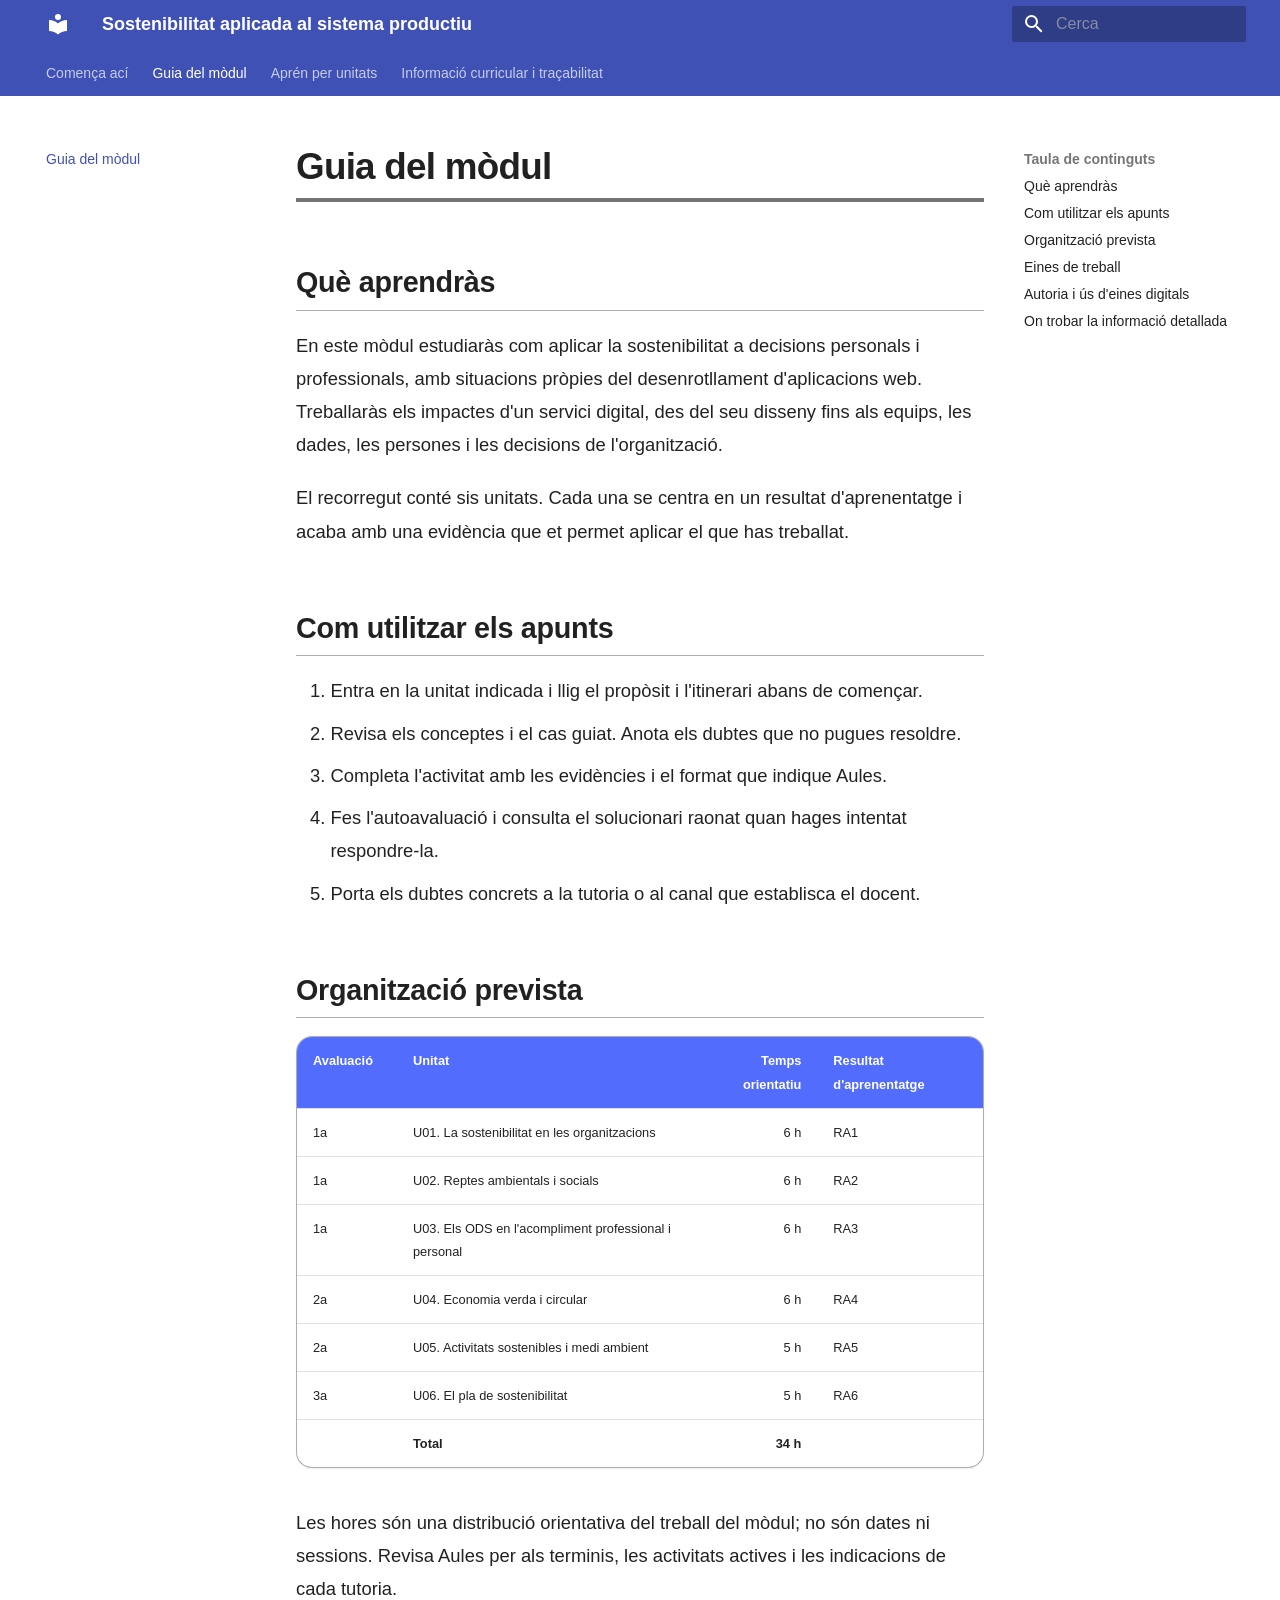
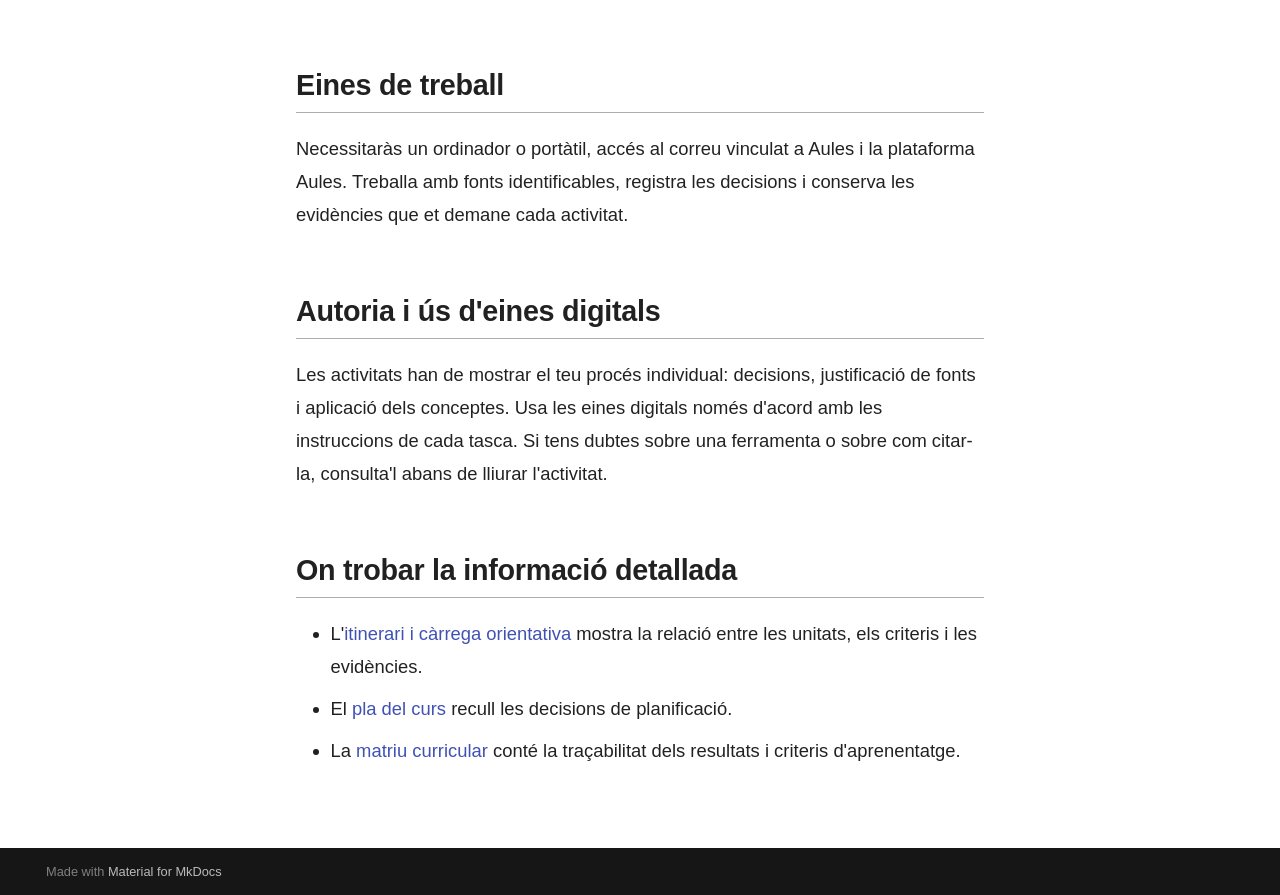
==== site/guia-modul/index.html @ 3c4d5c3f "Actualitza l'estructura dels apunts" ====
<!doctype html>
<html lang="ca" class="no-js">
  <head>
    
      <meta charset="utf-8">
      <meta name="viewport" content="width=device-width,initial-scale=1">
      
        <meta name="description" content="Materials publicables del mòdul 1708 per a CFGS DAW">
      
      
        <meta name="author" content="Sostenibilitat DAW">
      
      
        <link rel="canonical" href="https://fermasdo.github.io/Apunts_Sostenibilitat/guia-modul/">
      
      
        <link rel="prev" href="..">
      
      
        <link rel="next" href="../unitats/u01/">
      
      
      <link rel="icon" href="../assets/images/favicon.png">
      <meta name="generator" content="mkdocs-1.6.1, mkdocs-material-9.6.23">
    
    
      
        <title>Guia del mòdul - Sostenibilitat aplicada al sistema productiu</title>
      
    
    
      <link rel="stylesheet" href="../assets/stylesheets/main.84d31ad4.min.css">
      
      


    
    
      
    
    
      
    
    
      <link rel="stylesheet" href="../assets/estils-publicacio.css">
    
    <script>__md_scope=new URL("..",location),__md_hash=e=>[...e].reduce(((e,_)=>(e<<5)-e+_.charCodeAt(0)),0),__md_get=(e,_=localStorage,t=__md_scope)=>JSON.parse(_.getItem(t.pathname+"."+e)),__md_set=(e,_,t=localStorage,a=__md_scope)=>{try{t.setItem(a.pathname+"."+e,JSON.stringify(_))}catch(e){}}</script>
    
      

    
    
    
  </head>
  
  
    <body dir="ltr">
  
    
    <input class="md-toggle" data-md-toggle="drawer" type="checkbox" id="__drawer" autocomplete="off">
    <input class="md-toggle" data-md-toggle="search" type="checkbox" id="__search" autocomplete="off">
    <label class="md-overlay" for="__drawer"></label>
    <div data-md-component="skip">
      
        
        <a href="#que-aprendras" class="md-skip">
          Salta el contingut
        </a>
      
    </div>
    <div data-md-component="announce">
      
    </div>
    
    
      

<header class="md-header" data-md-component="header">
  <nav class="md-header__inner md-grid" aria-label="Capçalera">
    <a href=".." title="Sostenibilitat aplicada al sistema productiu" class="md-header__button md-logo" aria-label="Sostenibilitat aplicada al sistema productiu" data-md-component="logo">
      
  
  <svg xmlns="http://www.w3.org/2000/svg" viewBox="0 0 24 24"><path d="M12 8a3 3 0 0 0 3-3 3 3 0 0 0-3-3 3 3 0 0 0-3 3 3 3 0 0 0 3 3m0 3.54C9.64 9.35 6.5 8 3 8v11c3.5 0 6.64 1.35 9 3.54 2.36-2.19 5.5-3.54 9-3.54V8c-3.5 0-6.64 1.35-9 3.54"/></svg>

    </a>
    <label class="md-header__button md-icon" for="__drawer">
      
      <svg xmlns="http://www.w3.org/2000/svg" viewBox="0 0 24 24"><path d="M3 6h18v2H3zm0 5h18v2H3zm0 5h18v2H3z"/></svg>
    </label>
    <div class="md-header__title" data-md-component="header-title">
      <div class="md-header__ellipsis">
        <div class="md-header__topic">
          <span class="md-ellipsis">
            Sostenibilitat aplicada al sistema productiu
          </span>
        </div>
        <div class="md-header__topic" data-md-component="header-topic">
          <span class="md-ellipsis">
            
              Guia del mòdul
            
          </span>
        </div>
      </div>
    </div>
    
    
      <script>var palette=__md_get("__palette");if(palette&&palette.color){if("(prefers-color-scheme)"===palette.color.media){var media=matchMedia("(prefers-color-scheme: light)"),input=document.querySelector(media.matches?"[data-md-color-media='(prefers-color-scheme: light)']":"[data-md-color-media='(prefers-color-scheme: dark)']");palette.color.media=input.getAttribute("data-md-color-media"),palette.color.scheme=input.getAttribute("data-md-color-scheme"),palette.color.primary=input.getAttribute("data-md-color-primary"),palette.color.accent=input.getAttribute("data-md-color-accent")}for(var[key,value]of Object.entries(palette.color))document.body.setAttribute("data-md-color-"+key,value)}</script>
    
    
    
      
      
        <label class="md-header__button md-icon" for="__search">
          
          <svg xmlns="http://www.w3.org/2000/svg" viewBox="0 0 24 24"><path d="M9.5 3A6.5 6.5 0 0 1 16 9.5c0 1.61-.59 3.09-1.56 4.23l.27.27h.79l5 5-1.5 1.5-5-5v-.79l-.27-.27A6.52 6.52 0 0 1 9.5 16 6.5 6.5 0 0 1 3 9.5 6.5 6.5 0 0 1 9.5 3m0 2C7 5 5 7 5 9.5S7 14 9.5 14 14 12 14 9.5 12 5 9.5 5"/></svg>
        </label>
        <div class="md-search" data-md-component="search" role="dialog">
  <label class="md-search__overlay" for="__search"></label>
  <div class="md-search__inner" role="search">
    <form class="md-search__form" name="search">
      <input type="text" class="md-search__input" name="query" aria-label="Cerca" placeholder="Cerca" autocapitalize="off" autocorrect="off" autocomplete="off" spellcheck="false" data-md-component="search-query" required>
      <label class="md-search__icon md-icon" for="__search">
        
        <svg xmlns="http://www.w3.org/2000/svg" viewBox="0 0 24 24"><path d="M9.5 3A6.5 6.5 0 0 1 16 9.5c0 1.61-.59 3.09-1.56 4.23l.27.27h.79l5 5-1.5 1.5-5-5v-.79l-.27-.27A6.52 6.52 0 0 1 9.5 16 6.5 6.5 0 0 1 3 9.5 6.5 6.5 0 0 1 9.5 3m0 2C7 5 5 7 5 9.5S7 14 9.5 14 14 12 14 9.5 12 5 9.5 5"/></svg>
        
        <svg xmlns="http://www.w3.org/2000/svg" viewBox="0 0 24 24"><path d="M20 11v2H8l5.5 5.5-1.42 1.42L4.16 12l7.92-7.92L13.5 5.5 8 11z"/></svg>
      </label>
      <nav class="md-search__options" aria-label="Cerca">
        
        <button type="reset" class="md-search__icon md-icon" title="Neteja" aria-label="Neteja" tabindex="-1">
          
          <svg xmlns="http://www.w3.org/2000/svg" viewBox="0 0 24 24"><path d="M19 6.41 17.59 5 12 10.59 6.41 5 5 6.41 10.59 12 5 17.59 6.41 19 12 13.41 17.59 19 19 17.59 13.41 12z"/></svg>
        </button>
      </nav>
      
    </form>
    <div class="md-search__output">
      <div class="md-search__scrollwrap" tabindex="0" data-md-scrollfix>
        <div class="md-search-result" data-md-component="search-result">
          <div class="md-search-result__meta">
            Inicialitzant cerca
          </div>
          <ol class="md-search-result__list" role="presentation"></ol>
        </div>
      </div>
    </div>
  </div>
</div>
      
    
    
  </nav>
  
</header>
    
    <div class="md-container" data-md-component="container">
      
      
        
          
            
<nav class="md-tabs" aria-label="Pestanyes" data-md-component="tabs">
  <div class="md-grid">
    <ul class="md-tabs__list">
      
        
  
  
  
  
    <li class="md-tabs__item">
      <a href=".." class="md-tabs__link">
        
  
  
    
  
  Comença ací

      </a>
    </li>
  

      
        
  
  
  
    
  
  
    <li class="md-tabs__item md-tabs__item--active">
      <a href="./" class="md-tabs__link">
        
  
  
    
  
  Guia del mòdul

      </a>
    </li>
  

      
        
  
  
  
  
    
    
      <li class="md-tabs__item">
        <a href="../unitats/u01/" class="md-tabs__link">
          
  
  
  Aprén per unitats

        </a>
      </li>
    
  

      
        
  
  
  
  
    
    
      <li class="md-tabs__item">
        <a href="../curs/itinerari/" class="md-tabs__link">
          
  
  
  Informació curricular i traçabilitat

        </a>
      </li>
    
  

      
    </ul>
  </div>
</nav>
          
        
      
      <main class="md-main" data-md-component="main">
        <div class="md-main__inner md-grid">
          
            
              
              <div class="md-sidebar md-sidebar--primary" data-md-component="sidebar" data-md-type="navigation" >
                <div class="md-sidebar__scrollwrap">
                  <div class="md-sidebar__inner">
                    


  


<nav class="md-nav md-nav--primary md-nav--lifted" aria-label="Navegació" data-md-level="0">
  <label class="md-nav__title" for="__drawer">
    <a href=".." title="Sostenibilitat aplicada al sistema productiu" class="md-nav__button md-logo" aria-label="Sostenibilitat aplicada al sistema productiu" data-md-component="logo">
      
  
  <svg xmlns="http://www.w3.org/2000/svg" viewBox="0 0 24 24"><path d="M12 8a3 3 0 0 0 3-3 3 3 0 0 0-3-3 3 3 0 0 0-3 3 3 3 0 0 0 3 3m0 3.54C9.64 9.35 6.5 8 3 8v11c3.5 0 6.64 1.35 9 3.54 2.36-2.19 5.5-3.54 9-3.54V8c-3.5 0-6.64 1.35-9 3.54"/></svg>

    </a>
    Sostenibilitat aplicada al sistema productiu
  </label>
  
  <ul class="md-nav__list" data-md-scrollfix>
    
      
      
  
  
  
  
    <li class="md-nav__item">
      <a href=".." class="md-nav__link">
        
  
  
  <span class="md-ellipsis">
    Comença ací
    
  </span>
  

      </a>
    </li>
  

    
      
      
  
  
    
  
  
  
    <li class="md-nav__item md-nav__item--active">
      
      <input class="md-nav__toggle md-toggle" type="checkbox" id="__toc">
      
      
      
        <label class="md-nav__link md-nav__link--active" for="__toc">
          
  
  
  <span class="md-ellipsis">
    Guia del mòdul
    
  </span>
  

          <span class="md-nav__icon md-icon"></span>
        </label>
      
      <a href="./" class="md-nav__link md-nav__link--active">
        
  
  
  <span class="md-ellipsis">
    Guia del mòdul
    
  </span>
  

      </a>
      
        

<nav class="md-nav md-nav--secondary" aria-label="Taula de continguts">
  
  
  
  
    <label class="md-nav__title" for="__toc">
      <span class="md-nav__icon md-icon"></span>
      Taula de continguts
    </label>
    <ul class="md-nav__list" data-md-component="toc" data-md-scrollfix>
      
        <li class="md-nav__item">
  <a href="#que-aprendras" class="md-nav__link">
    <span class="md-ellipsis">
      Què aprendràs
    </span>
  </a>
  
</li>
      
        <li class="md-nav__item">
  <a href="#com-utilitzar-els-apunts" class="md-nav__link">
    <span class="md-ellipsis">
      Com utilitzar els apunts
    </span>
  </a>
  
</li>
      
        <li class="md-nav__item">
  <a href="#organitzacio-prevista" class="md-nav__link">
    <span class="md-ellipsis">
      Organització prevista
    </span>
  </a>
  
</li>
      
        <li class="md-nav__item">
  <a href="#eines-de-treball" class="md-nav__link">
    <span class="md-ellipsis">
      Eines de treball
    </span>
  </a>
  
</li>
      
        <li class="md-nav__item">
  <a href="#autoria-i-us-deines-digitals" class="md-nav__link">
    <span class="md-ellipsis">
      Autoria i ús d'eines digitals
    </span>
  </a>
  
</li>
      
        <li class="md-nav__item">
  <a href="#on-trobar-la-informacio-detallada" class="md-nav__link">
    <span class="md-ellipsis">
      On trobar la informació detallada
    </span>
  </a>
  
</li>
      
    </ul>
  
</nav>
      
    </li>
  

    
      
      
  
  
  
  
    
    
    
    
      
      
        
      
    
    
    <li class="md-nav__item md-nav__item--nested">
      
        
        
        <input class="md-nav__toggle md-toggle " type="checkbox" id="__nav_3" >
        
          
          <label class="md-nav__link" for="__nav_3" id="__nav_3_label" tabindex="0">
            
  
  
  <span class="md-ellipsis">
    Aprén per unitats
    
  </span>
  

            <span class="md-nav__icon md-icon"></span>
          </label>
        
        <nav class="md-nav" data-md-level="1" aria-labelledby="__nav_3_label" aria-expanded="false">
          <label class="md-nav__title" for="__nav_3">
            <span class="md-nav__icon md-icon"></span>
            Aprén per unitats
          </label>
          <ul class="md-nav__list" data-md-scrollfix>
            
              
                
  
  
  
  
    <li class="md-nav__item">
      <a href="../unitats/u01/" class="md-nav__link">
        
  
  
  <span class="md-ellipsis">
    U01 · La sostenibilitat en les organitzacions
    
  </span>
  

      </a>
    </li>
  

              
            
              
                
  
  
  
  
    <li class="md-nav__item">
      <a href="../unitats/u02/" class="md-nav__link">
        
  
  
  <span class="md-ellipsis">
    U02 · Reptes ambientals i socials
    
  </span>
  

      </a>
    </li>
  

              
            
              
                
  
  
  
  
    <li class="md-nav__item">
      <a href="../unitats/u03/" class="md-nav__link">
        
  
  
  <span class="md-ellipsis">
    U03 · Els ODS en l'acompliment professional i personal
    
  </span>
  

      </a>
    </li>
  

              
            
              
                
  
  
  
  
    <li class="md-nav__item">
      <a href="../unitats/u04/" class="md-nav__link">
        
  
  
  <span class="md-ellipsis">
    U04 · Economia verda i circular
    
  </span>
  

      </a>
    </li>
  

              
            
              
                
  
  
  
  
    <li class="md-nav__item">
      <a href="../unitats/u05/" class="md-nav__link">
        
  
  
  <span class="md-ellipsis">
    U05 · Activitats sostenibles i medi ambient
    
  </span>
  

      </a>
    </li>
  

              
            
              
                
  
  
  
  
    <li class="md-nav__item">
      <a href="../unitats/u06/" class="md-nav__link">
        
  
  
  <span class="md-ellipsis">
    U06 · El pla de sostenibilitat
    
  </span>
  

      </a>
    </li>
  

              
            
          </ul>
        </nav>
      
    </li>
  

    
      
      
  
  
  
  
    
    
    
    
      
      
        
      
    
    
    <li class="md-nav__item md-nav__item--nested">
      
        
        
        <input class="md-nav__toggle md-toggle " type="checkbox" id="__nav_4" >
        
          
          <label class="md-nav__link" for="__nav_4" id="__nav_4_label" tabindex="0">
            
  
  
  <span class="md-ellipsis">
    Informació curricular i traçabilitat
    
  </span>
  

            <span class="md-nav__icon md-icon"></span>
          </label>
        
        <nav class="md-nav" data-md-level="1" aria-labelledby="__nav_4_label" aria-expanded="false">
          <label class="md-nav__title" for="__nav_4">
            <span class="md-nav__icon md-icon"></span>
            Informació curricular i traçabilitat
          </label>
          <ul class="md-nav__list" data-md-scrollfix>
            
              
                
  
  
  
  
    <li class="md-nav__item">
      <a href="../curs/itinerari/" class="md-nav__link">
        
  
  
  <span class="md-ellipsis">
    Itinerari i càrrega orientativa
    
  </span>
  

      </a>
    </li>
  

              
            
              
                
  
  
  
  
    <li class="md-nav__item">
      <a href="../curs/pla-curs/" class="md-nav__link">
        
  
  
  <span class="md-ellipsis">
    Pla i planificació del curs
    
  </span>
  

      </a>
    </li>
  

              
            
              
                
  
  
  
  
    <li class="md-nav__item">
      <a href="../curs/matriu-curricular/" class="md-nav__link">
        
  
  
  <span class="md-ellipsis">
    Matriu curricular
    
  </span>
  

      </a>
    </li>
  

              
            
              
                
  
  
  
  
    <li class="md-nav__item">
      <a href="../curs/estat-publicacio/" class="md-nav__link">
        
  
  
  <span class="md-ellipsis">
    Estat de publicació
    
  </span>
  

      </a>
    </li>
  

              
            
          </ul>
        </nav>
      
    </li>
  

    
  </ul>
</nav>
                  </div>
                </div>
              </div>
            
            
              
              <div class="md-sidebar md-sidebar--secondary" data-md-component="sidebar" data-md-type="toc" >
                <div class="md-sidebar__scrollwrap">
                  <div class="md-sidebar__inner">
                    

<nav class="md-nav md-nav--secondary" aria-label="Taula de continguts">
  
  
  
  
    <label class="md-nav__title" for="__toc">
      <span class="md-nav__icon md-icon"></span>
      Taula de continguts
    </label>
    <ul class="md-nav__list" data-md-component="toc" data-md-scrollfix>
      
        <li class="md-nav__item">
  <a href="#que-aprendras" class="md-nav__link">
    <span class="md-ellipsis">
      Què aprendràs
    </span>
  </a>
  
</li>
      
        <li class="md-nav__item">
  <a href="#com-utilitzar-els-apunts" class="md-nav__link">
    <span class="md-ellipsis">
      Com utilitzar els apunts
    </span>
  </a>
  
</li>
      
        <li class="md-nav__item">
  <a href="#organitzacio-prevista" class="md-nav__link">
    <span class="md-ellipsis">
      Organització prevista
    </span>
  </a>
  
</li>
      
        <li class="md-nav__item">
  <a href="#eines-de-treball" class="md-nav__link">
    <span class="md-ellipsis">
      Eines de treball
    </span>
  </a>
  
</li>
      
        <li class="md-nav__item">
  <a href="#autoria-i-us-deines-digitals" class="md-nav__link">
    <span class="md-ellipsis">
      Autoria i ús d'eines digitals
    </span>
  </a>
  
</li>
      
        <li class="md-nav__item">
  <a href="#on-trobar-la-informacio-detallada" class="md-nav__link">
    <span class="md-ellipsis">
      On trobar la informació detallada
    </span>
  </a>
  
</li>
      
    </ul>
  
</nav>
                  </div>
                </div>
              </div>
            
          
          
            <div class="md-content" data-md-component="content">
              <article class="md-content__inner md-typeset">
                
                  



<h1 id="guia-del-modul">Guia del mòdul<a class="headerlink" href="#guia-del-modul" title="Permanent link">&para;</a></h1>
<h2 id="que-aprendras">Què aprendràs<a class="headerlink" href="#que-aprendras" title="Permanent link">&para;</a></h2>
<p>En este mòdul estudiaràs com aplicar la sostenibilitat a decisions personals i
professionals, amb situacions pròpies del desenrotllament d'aplicacions web.
Treballaràs els impactes d'un servici digital, des del seu disseny fins als
equips, les dades, les persones i les decisions de l'organització.</p>
<p>El recorregut conté sis unitats. Cada una se centra en un resultat
d'aprenentatge i acaba amb una evidència que et permet aplicar el que has
treballat.</p>
<h2 id="com-utilitzar-els-apunts">Com utilitzar els apunts<a class="headerlink" href="#com-utilitzar-els-apunts" title="Permanent link">&para;</a></h2>
<ol>
<li>Entra en la unitat indicada i llig el propòsit i l'itinerari abans de
   començar.</li>
<li>Revisa els conceptes i el cas guiat. Anota els dubtes que no pugues resoldre.</li>
<li>Completa l'activitat amb les evidències i el format que indique Aules.</li>
<li>Fes l'autoavaluació i consulta el solucionari raonat quan hages intentat
   respondre-la.</li>
<li>Porta els dubtes concrets a la tutoria o al canal que establisca el docent.</li>
</ol>
<h2 id="organitzacio-prevista">Organització prevista<a class="headerlink" href="#organitzacio-prevista" title="Permanent link">&para;</a></h2>
<table>
<thead>
<tr>
<th>Avaluació</th>
<th>Unitat</th>
<th style="text-align: right;">Temps orientatiu</th>
<th>Resultat d'aprenentatge</th>
</tr>
</thead>
<tbody>
<tr>
<td>1a</td>
<td>U01. La sostenibilitat en les organitzacions</td>
<td style="text-align: right;">6 h</td>
<td>RA1</td>
</tr>
<tr>
<td>1a</td>
<td>U02. Reptes ambientals i socials</td>
<td style="text-align: right;">6 h</td>
<td>RA2</td>
</tr>
<tr>
<td>1a</td>
<td>U03. Els ODS en l'acompliment professional i personal</td>
<td style="text-align: right;">6 h</td>
<td>RA3</td>
</tr>
<tr>
<td>2a</td>
<td>U04. Economia verda i circular</td>
<td style="text-align: right;">6 h</td>
<td>RA4</td>
</tr>
<tr>
<td>2a</td>
<td>U05. Activitats sostenibles i medi ambient</td>
<td style="text-align: right;">5 h</td>
<td>RA5</td>
</tr>
<tr>
<td>3a</td>
<td>U06. El pla de sostenibilitat</td>
<td style="text-align: right;">5 h</td>
<td>RA6</td>
</tr>
<tr>
<td></td>
<td><strong>Total</strong></td>
<td style="text-align: right;"><strong>34 h</strong></td>
<td></td>
</tr>
</tbody>
</table>
<p>Les hores són una distribució orientativa del treball del mòdul; no són dates ni
sessions. Revisa Aules per als terminis, les activitats actives i les
indicacions de cada tutoria.</p>
<h2 id="eines-de-treball">Eines de treball<a class="headerlink" href="#eines-de-treball" title="Permanent link">&para;</a></h2>
<p>Necessitaràs un ordinador o portàtil, accés al correu vinculat a Aules i la
plataforma Aules. Treballa amb fonts identificables, registra les decisions i
conserva les evidències que et demane cada activitat.</p>
<h2 id="autoria-i-us-deines-digitals">Autoria i ús d'eines digitals<a class="headerlink" href="#autoria-i-us-deines-digitals" title="Permanent link">&para;</a></h2>
<p>Les activitats han de mostrar el teu procés individual: decisions, justificació
de fonts i aplicació dels conceptes. Usa les eines digitals només d'acord amb
les instruccions de cada tasca. Si tens dubtes sobre una ferramenta o sobre com
citar-la, consulta'l abans de lliurar l'activitat.</p>
<h2 id="on-trobar-la-informacio-detallada">On trobar la informació detallada<a class="headerlink" href="#on-trobar-la-informacio-detallada" title="Permanent link">&para;</a></h2>
<ul>
<li>L'<a href="../curs/itinerari/">itinerari i càrrega orientativa</a> mostra la relació entre
  les unitats, els criteris i les evidències.</li>
<li>El <a href="../curs/pla-curs/">pla del curs</a> recull les decisions de planificació.</li>
<li>La <a href="../curs/matriu-curricular/">matriu curricular</a> conté la traçabilitat dels
  resultats i criteris d'aprenentatge.</li>
</ul>







  
  






                
              </article>
            </div>
          
          
<script>var target=document.getElementById(location.hash.slice(1));target&&target.name&&(target.checked=target.name.startsWith("__tabbed_"))</script>
        </div>
        
          <button type="button" class="md-top md-icon" data-md-component="top" hidden>
  
  <svg xmlns="http://www.w3.org/2000/svg" viewBox="0 0 24 24"><path d="M13 20h-2V8l-5.5 5.5-1.42-1.42L12 4.16l7.92 7.92-1.42 1.42L13 8z"/></svg>
  Torna a l'inici
</button>
        
      </main>
      
        <footer class="md-footer">
  
  <div class="md-footer-meta md-typeset">
    <div class="md-footer-meta__inner md-grid">
      <div class="md-copyright">
  
  
    Made with
    <a href="https://squidfunk.github.io/mkdocs-material/" target="_blank" rel="noopener">
      Material for MkDocs
    </a>
  
</div>
      
    </div>
  </div>
</footer>
      
    </div>
    <div class="md-dialog" data-md-component="dialog">
      <div class="md-dialog__inner md-typeset"></div>
    </div>
    
    
    
      
      <script id="__config" type="application/json">{"base": "..", "features": ["navigation.tabs", "navigation.sections", "navigation.top", "toc.follow"], "search": "../assets/javascripts/workers/search.973d3a69.min.js", "tags": null, "translations": {"clipboard.copied": "Copiat al porta-retalls", "clipboard.copy": "C\u00f2pia al porta-retalls", "search.result.more.one": "1 m\u00e9s en aquesta p\u00e0gina", "search.result.more.other": "# m\u00e9s en aquesta p\u00e0gina", "search.result.none": "Cap document coincideix", "search.result.one": "1 document coincident", "search.result.other": "# documents coincidents", "search.result.placeholder": "Escriu per a comen\u00e7ar a cercar", "search.result.term.missing": "Desaparegut", "select.version": "Selecciona la versi\u00f3"}, "version": null}</script>
    
    
      <script src="../assets/javascripts/bundle.f55a23d4.min.js"></script>
      
    
  </body>
</html>
---- site/assets/stylesheets/main.84d31ad4.min.css ----
@charset "UTF-8";html{-webkit-text-size-adjust:none;-moz-text-size-adjust:none;text-size-adjust:none;box-sizing:border-box}*,:after,:before{box-sizing:inherit}@media (prefers-reduced-motion){*,:after,:before{transition:none!important}}body{margin:0}a,button,input,label{-webkit-tap-highlight-color:transparent}a{color:inherit;text-decoration:none}hr{border:0;box-sizing:initial;display:block;height:.05rem;overflow:visible;padding:0}small{font-size:80%}sub,sup{line-height:1em}img{border-style:none}table{border-collapse:initial;border-spacing:0}td,th{font-weight:400;vertical-align:top}button{background:#0000;border:0;font-family:inherit;font-size:inherit;margin:0;padding:0}input{border:0;outline:none}:root{--md-primary-fg-color:#4051b5;--md-primary-fg-color--light:#5d6cc0;--md-primary-fg-color--dark:#303fa1;--md-primary-bg-color:#fff;--md-primary-bg-color--light:#ffffffb3;--md-accent-fg-color:#526cfe;--md-accent-fg-color--transparent:#526cfe1a;--md-accent-bg-color:#fff;--md-accent-bg-color--light:#ffffffb3}[data-md-color-scheme=default]{color-scheme:light}[data-md-color-scheme=default] img[src$="#gh-dark-mode-only"],[data-md-color-scheme=default] img[src$="#only-dark"]{display:none}:root,[data-md-color-scheme=default]{--md-hue:225deg;--md-default-fg-color:#000000de;--md-default-fg-color--light:#0000008a;--md-default-fg-color--lighter:#00000052;--md-default-fg-color--lightest:#00000012;--md-default-bg-color:#fff;--md-default-bg-color--light:#ffffffb3;--md-default-bg-color--lighter:#ffffff4d;--md-default-bg-color--lightest:#ffffff1f;--md-code-fg-color:#36464e;--md-code-bg-color:#f5f5f5;--md-code-hl-color:#4287ff;--md-code-hl-color--light:#4287ff1a;--md-code-hl-number-color:#d52a2a;--md-code-hl-special-color:#db1457;--md-code-hl-function-color:#a846b9;--md-code-hl-constant-color:#6e59d9;--md-code-hl-keyword-color:#3f6ec6;--md-code-hl-string-color:#1c7d4d;--md-code-hl-name-color:var(--md-code-fg-color);--md-code-hl-operator-color:var(--md-default-fg-color--light);--md-code-hl-punctuation-color:var(--md-default-fg-color--light);--md-code-hl-comment-color:var(--md-default-fg-color--light);--md-code-hl-generic-color:var(--md-default-fg-color--light);--md-code-hl-variable-color:var(--md-default-fg-color--light);--md-typeset-color:var(--md-default-fg-color);--md-typeset-a-color:var(--md-primary-fg-color);--md-typeset-del-color:#f5503d26;--md-typeset-ins-color:#0bd57026;--md-typeset-kbd-color:#fafafa;--md-typeset-kbd-accent-color:#fff;--md-typeset-kbd-border-color:#b8b8b8;--md-typeset-mark-color:#ffff0080;--md-typeset-table-color:#0000001f;--md-typeset-table-color--light:rgba(0,0,0,.035);--md-admonition-fg-color:var(--md-default-fg-color);--md-admonition-bg-color:var(--md-default-bg-color);--md-warning-fg-color:#000000de;--md-warning-bg-color:#ff9;--md-footer-fg-color:#fff;--md-footer-fg-color--light:#ffffffb3;--md-footer-fg-color--lighter:#ffffff73;--md-footer-bg-color:#000000de;--md-footer-bg-color--dark:#00000052;--md-shadow-z1:0 0.2rem 0.5rem #0000000d,0 0 0.05rem #0000001a;--md-shadow-z2:0 0.2rem 0.5rem #0000001a,0 0 0.05rem #00000040;--md-shadow-z3:0 0.2rem 0.5rem #0003,0 0 0.05rem #00000059}.md-icon svg{fill:currentcolor;display:block;height:1.2rem;width:1.2rem}body{-webkit-font-smoothing:antialiased;-moz-osx-font-smoothing:grayscale;--md-text-font-family:var(--md-text-font,_),-apple-system,BlinkMacSystemFont,Helvetica,Arial,sans-serif;--md-code-font-family:var(--md-code-font,_),SFMono-Regular,Consolas,Menlo,monospace}aside,body,input{font-feature-settings:"kern","liga";color:var(--md-typeset-color);font-family:var(--md-text-font-family)}code,kbd,pre{font-feature-settings:"kern";font-family:var(--md-code-font-family)}:root{--md-typeset-table-sort-icon:url('data:image/svg+xml;charset=utf-8,<svg xmlns="http://www.w3.org/2000/svg" viewBox="0 0 24 24"><path d="m18 21-4-4h3V7h-3l4-4 4 4h-3v10h3M2 19v-2h10v2M2 13v-2h7v2M2 7V5h4v2z"/></svg>');--md-typeset-table-sort-icon--asc:url('data:image/svg+xml;charset=utf-8,<svg xmlns="http://www.w3.org/2000/svg" viewBox="0 0 24 24"><path d="M19 17h3l-4 4-4-4h3V3h2M2 17h10v2H2M6 5v2H2V5m0 6h7v2H2z"/></svg>');--md-typeset-table-sort-icon--desc:url('data:image/svg+xml;charset=utf-8,<svg xmlns="http://www.w3.org/2000/svg" viewBox="0 0 24 24"><path d="M19 7h3l-4-4-4 4h3v14h2M2 17h10v2H2M6 5v2H2V5m0 6h7v2H2z"/></svg>')}.md-typeset{-webkit-print-color-adjust:exact;color-adjust:exact;font-size:.8rem;line-height:1.6;overflow-wrap:break-word}@media print{.md-typeset{font-size:.68rem}}.md-typeset blockquote,.md-typeset dl,.md-typeset figure,.md-typeset ol,.md-typeset pre,.md-typeset ul{margin-bottom:1em;margin-top:1em}.md-typeset h1{color:var(--md-default-fg-color--light);font-size:2em;line-height:1.3;margin:0 0 1.25em}.md-typeset h1,.md-typeset h2{font-weight:300;letter-spacing:-.01em}.md-typeset h2{font-size:1.5625em;line-height:1.4;margin:1.6em 0 .64em}.md-typeset h3{font-size:1.25em;font-weight:400;letter-spacing:-.01em;line-height:1.5;margin:1.6em 0 .8em}.md-typeset h2+h3{margin-top:.8em}.md-typeset h4{font-weight:700;letter-spacing:-.01em;margin:1em 0}.md-typeset h5,.md-typeset h6{color:var(--md-default-fg-color--light);font-size:.8em;font-weight:700;letter-spacing:-.01em;margin:1.25em 0}.md-typeset h5{text-transform:uppercase}.md-typeset h5 code{text-transform:none}.md-typeset hr{border-bottom:.05rem solid var(--md-default-fg-color--lightest);display:flow-root;margin:1.5em 0}.md-typeset a{color:var(--md-typeset-a-color);word-break:break-word}.md-typeset a,.md-typeset a:before{transition:color 125ms}.md-typeset a:focus,.md-typeset a:hover{color:var(--md-accent-fg-color)}.md-typeset a:focus code,.md-typeset a:hover code{background-color:var(--md-accent-fg-color--transparent)}.md-typeset a code{color:currentcolor;transition:background-color 125ms}.md-typeset a.focus-visible{outline-color:var(--md-accent-fg-color);outline-offset:.2rem}.md-typeset code,.md-typeset kbd,.md-typeset pre{color:var(--md-code-fg-color);direction:ltr;font-variant-ligatures:none}@media print{.md-typeset code,.md-typeset kbd,.md-typeset pre{white-space:pre-wrap}}.md-typeset code{background-color:var(--md-code-bg-color);border-radius:.1rem;-webkit-box-decoration-break:clone;box-decoration-break:clone;font-size:.85em;padding:0 .2941176471em;word-break:break-word}.md-typeset code:not(.focus-visible){-webkit-tap-highlight-color:transparent;outline:none}.md-typeset pre{display:flow-root;line-height:1.4;position:relative}.md-typeset pre>code{-webkit-box-decoration-break:slice;box-decoration-break:slice;box-shadow:none;display:block;margin:0;outline-color:var(--md-accent-fg-color);overflow:auto;padding:.7720588235em 1.1764705882em;scrollbar-color:var(--md-default-fg-color--lighter) #0000;scrollbar-width:thin;touch-action:auto;word-break:normal}.md-typeset pre>code:hover{scrollbar-color:var(--md-accent-fg-color) #0000}.md-typeset pre>code::-webkit-scrollbar{height:.2rem;width:.2rem}.md-typeset pre>code::-webkit-scrollbar-thumb{background-color:var(--md-default-fg-color--lighter)}.md-typeset pre>code::-webkit-scrollbar-thumb:hover{background-color:var(--md-accent-fg-color)}.md-typeset kbd{background-color:var(--md-typeset-kbd-color);border-radius:.1rem;box-shadow:0 .1rem 0 .05rem var(--md-typeset-kbd-border-color),0 .1rem 0 var(--md-typeset-kbd-border-color),0 -.1rem .2rem var(--md-typeset-kbd-accent-color) inset;color:var(--md-default-fg-color);display:inline-block;font-size:.75em;padding:0 .6666666667em;vertical-align:text-top;word-break:break-word}.md-typeset mark{background-color:var(--md-typeset-mark-color);-webkit-box-decoration-break:clone;box-decoration-break:clone;color:inherit;word-break:break-word}.md-typeset abbr{border-bottom:.05rem dotted var(--md-default-fg-color--light);cursor:help;text-decoration:none}.md-typeset small{opacity:.75}[dir=ltr] .md-typeset sub,[dir=ltr] .md-typeset sup{margin-left:.078125em}[dir=rtl] .md-typeset sub,[dir=rtl] .md-typeset sup{margin-right:.078125em}[dir=ltr] .md-typeset blockquote{padding-left:.6rem}[dir=rtl] .md-typeset blockquote{padding-right:.6rem}[dir=ltr] .md-typeset blockquote{border-left:.2rem solid var(--md-default-fg-color--lighter)}[dir=rtl] .md-typeset blockquote{border-right:.2rem solid var(--md-default-fg-color--lighter)}.md-typeset blockquote{color:var(--md-default-fg-color--light);margin-left:0;margin-right:0}.md-typeset ul{list-style-type:disc}.md-typeset ul[type]{list-style-type:revert-layer}[dir=ltr] .md-typeset ol,[dir=ltr] .md-typeset ul{margin-left:.625em}[dir=rtl] .md-typeset ol,[dir=rtl] .md-typeset ul{margin-right:.625em}.md-typeset ol,.md-typeset ul{padding:0}.md-typeset ol:not([hidden]),.md-typeset ul:not([hidden]){display:flow-root}.md-typeset ol ol,.md-typeset ul ol{list-style-type:lower-alpha}.md-typeset ol ol ol,.md-typeset ul ol ol{list-style-type:lower-roman}.md-typeset ol ol ol ol,.md-typeset ul ol ol ol{list-style-type:upper-alpha}.md-typeset ol ol ol ol ol,.md-typeset ul ol ol ol ol{list-style-type:upper-roman}.md-typeset ol[type],.md-typeset ul[type]{list-style-type:revert-layer}[dir=ltr] .md-typeset ol li,[dir=ltr] .md-typeset ul li{margin-left:1.25em}[dir=rtl] .md-typeset ol li,[dir=rtl] .md-typeset ul li{margin-right:1.25em}.md-typeset ol li,.md-typeset ul li{margin-bottom:.5em}.md-typeset ol li blockquote,.md-typeset ol li p,.md-typeset ul li blockquote,.md-typeset ul li p{margin:.5em 0}.md-typeset ol li:last-child,.md-typeset ul li:last-child{margin-bottom:0}[dir=ltr] .md-typeset ol li ol,[dir=ltr] .md-typeset ol li ul,[dir=ltr] .md-typeset ul li ol,[dir=ltr] .md-typeset ul li ul{margin-left:.625em}[dir=rtl] .md-typeset ol li ol,[dir=rtl] .md-typeset ol li ul,[dir=rtl] .md-typeset ul li ol,[dir=rtl] .md-typeset ul li ul{margin-right:.625em}.md-typeset ol li ol,.md-typeset ol li ul,.md-typeset ul li ol,.md-typeset ul li ul{margin-bottom:.5em;margin-top:.5em}[dir=ltr] .md-typeset dd{margin-left:1.875em}[dir=rtl] .md-typeset dd{margin-right:1.875em}.md-typeset dd{margin-bottom:1.5em;margin-top:1em}.md-typeset img,.md-typeset svg,.md-typeset video{height:auto;max-width:100%}.md-typeset img[align=left]{margin:1em 1em 1em 0}.md-typeset img[align=right]{margin:1em 0 1em 1em}.md-typeset img[align]:only-child{margin-top:0}.md-typeset figure{display:flow-root;margin:1em auto;max-width:100%;text-align:center;width:fit-content}.md-typeset figure img{display:block;margin:0 auto}.md-typeset figcaption{font-style:italic;margin:1em auto;max-width:24rem}.md-typeset iframe{max-width:100%}.md-typeset table:not([class]){background-color:var(--md-default-bg-color);border:.05rem solid var(--md-typeset-table-color);border-radius:.1rem;display:inline-block;font-size:.64rem;max-width:100%;overflow:auto;touch-action:auto}@media print{.md-typeset table:not([class]){display:table}}.md-typeset table:not([class])+*{margin-top:1.5em}.md-typeset table:not([class]) td>:first-child,.md-typeset table:not([class]) th>:first-child{margin-top:0}.md-typeset table:not([class]) td>:last-child,.md-typeset table:not([class]) th>:last-child{margin-bottom:0}.md-typeset table:not([class]) td:not([align]),.md-typeset table:not([class]) th:not([align]){text-align:left}[dir=rtl] .md-typeset table:not([class]) td:not([align]),[dir=rtl] .md-typeset table:not([class]) th:not([align]){text-align:right}.md-typeset table:not([class]) th{font-weight:700;min-width:5rem;padding:.9375em 1.25em;vertical-align:top}.md-typeset table:not([class]) td{border-top:.05rem solid var(--md-typeset-table-color);padding:.9375em 1.25em;vertical-align:top}.md-typeset table:not([class]) tbody tr{transition:background-color 125ms}.md-typeset table:not([class]) tbody tr:hover{background-color:var(--md-typeset-table-color--light);box-shadow:0 .05rem 0 var(--md-default-bg-color) inset}.md-typeset table:not([class]) a{word-break:normal}.md-typeset table th[role=columnheader]{cursor:pointer}[dir=ltr] .md-typeset table th[role=columnheader]:after{margin-left:.5em}[dir=rtl] .md-typeset table th[role=columnheader]:after{margin-right:.5em}.md-typeset table th[role=columnheader]:after{content:"";display:inline-block;height:1.2em;-webkit-mask-image:var(--md-typeset-table-sort-icon);mask-image:var(--md-typeset-table-sort-icon);-webkit-mask-repeat:no-repeat;mask-repeat:no-repeat;-webkit-mask-size:contain;mask-size:contain;transition:background-color 125ms;vertical-align:text-bottom;width:1.2em}.md-typeset table th[role=columnheader]:hover:after{background-color:var(--md-default-fg-color--lighter)}.md-typeset table th[role=columnheader][aria-sort=ascending]:after{background-color:var(--md-default-fg-color--light);-webkit-mask-image:var(--md-typeset-table-sort-icon--asc);mask-image:var(--md-typeset-table-sort-icon--asc)}.md-typeset table th[role=columnheader][aria-sort=descending]:after{background-color:var(--md-default-fg-color--light);-webkit-mask-image:var(--md-typeset-table-sort-icon--desc);mask-image:var(--md-typeset-table-sort-icon--desc)}.md-typeset__scrollwrap{margin:1em -.8rem;overflow-x:auto;touch-action:auto}.md-typeset__table{display:inline-block;margin-bottom:.5em;padding:0 .8rem}@media print{.md-typeset__table{display:block}}html .md-typeset__table table{display:table;margin:0;overflow:hidden;width:100%}@media screen and (max-width:44.984375em){.md-content__inner>pre{margin:1em -.8rem}.md-content__inner>pre code{border-radius:0}}.md-typeset .md-author{border-radius:100%;display:block;flex-shrink:0;height:1.6rem;overflow:hidden;position:relative;transition:color 125ms,transform 125ms;width:1.6rem}.md-typeset .md-author img{display:block}.md-typeset .md-author--more{background:var(--md-default-fg-color--lightest);color:var(--md-default-fg-color--lighter);font-size:.6rem;font-weight:700;line-height:1.6rem;text-align:center}.md-typeset .md-author--long{height:2.4rem;width:2.4rem}.md-typeset a.md-author{transform:scale(1)}.md-typeset a.md-author img{border-radius:100%;filter:grayscale(100%) opacity(75%);transition:filter 125ms}.md-typeset a.md-author:focus,.md-typeset a.md-author:hover{transform:scale(1.1);z-index:1}.md-typeset a.md-author:focus img,.md-typeset a.md-author:hover img{filter:grayscale(0)}.md-banner{background-color:var(--md-footer-bg-color);color:var(--md-footer-fg-color);overflow:auto}@media print{.md-banner{display:none}}.md-banner--warning{background-color:var(--md-warning-bg-color);color:var(--md-warning-fg-color)}.md-banner__inner{font-size:.7rem;margin:.6rem auto;padding:0 .8rem}[dir=ltr] .md-banner__button{float:right}[dir=rtl] .md-banner__button{float:left}.md-banner__button{color:inherit;cursor:pointer;transition:opacity .25s}.no-js .md-banner__button{display:none}.md-banner__button:hover{opacity:.7}html{font-size:125%;height:100%;overflow-x:hidden}@media screen and (min-width:100em){html{font-size:137.5%}}@media screen and (min-width:125em){html{font-size:150%}}body{background-color:var(--md-default-bg-color);display:flex;flex-direction:column;font-size:.5rem;min-height:100%;position:relative;width:100%}@media print{body{display:block}}@media screen and (max-width:59.984375em){body[data-md-scrolllock]{position:fixed}}.md-grid{margin-left:auto;margin-right:auto;max-width:61rem}.md-container{display:flex;flex-direction:column;flex-grow:1}@media print{.md-container{display:block}}.md-main{flex-grow:1}.md-main__inner{display:flex;height:100%;margin-top:1.5rem}.md-ellipsis{overflow:hidden;text-overflow:ellipsis}.md-toggle{display:none}.md-option{height:0;opacity:0;position:absolute;width:0}.md-option:checked+label:not([hidden]){display:block}.md-option.focus-visible+label{outline-color:var(--md-accent-fg-color);outline-style:auto}.md-skip{background-color:var(--md-default-fg-color);border-radius:.1rem;color:var(--md-default-bg-color);font-size:.64rem;margin:.5rem;opacity:0;outline-color:var(--md-accent-fg-color);padding:.3rem .5rem;position:fixed;transform:translateY(.4rem);z-index:-1}.md-skip:focus{opacity:1;transform:translateY(0);transition:transform .25s cubic-bezier(.4,0,.2,1),opacity 175ms 75ms;z-index:10}@page{margin:25mm}:root{--md-clipboard-icon:url('data:image/svg+xml;charset=utf-8,<svg xmlns="http://www.w3.org/2000/svg" viewBox="0 0 24 24"><path d="M19 21H8V7h11m0-2H8a2 2 0 0 0-2 2v14a2 2 0 0 0 2 2h11a2 2 0 0 0 2-2V7a2 2 0 0 0-2-2m-3-4H4a2 2 0 0 0-2 2v14h2V3h12z"/></svg>')}.md-clipboard{border-radius:.1rem;color:var(--md-default-fg-color--lightest);cursor:pointer;height:1.5em;outline-color:var(--md-accent-fg-color);outline-offset:.1rem;position:absolute;right:.5em;top:.5em;transition:color .25s;width:1.5em;z-index:1}@media print{.md-clipboard{display:none}}.md-clipboard:not(.focus-visible){-webkit-tap-highlight-color:transparent;outline:none}:hover>.md-clipboard{color:var(--md-default-fg-color--light)}.md-clipboard:focus,.md-clipboard:hover{color:var(--md-accent-fg-color)}.md-clipboard:after{background-color:currentcolor;content:"";display:block;height:1.125em;margin:0 auto;-webkit-mask-image:var(--md-clipboard-icon);mask-image:var(--md-clipboard-icon);-webkit-mask-position:center;mask-position:center;-webkit-mask-repeat:no-repeat;mask-repeat:no-repeat;-webkit-mask-size:contain;mask-size:contain;width:1.125em}.md-clipboard--inline{cursor:pointer}.md-clipboard--inline code{transition:color .25s,background-color .25s}.md-clipboard--inline:focus code,.md-clipboard--inline:hover code{background-color:var(--md-accent-fg-color--transparent);color:var(--md-accent-fg-color)}.md-typeset .md-code__content{display:grid}@keyframes consent{0%{opacity:0;transform:translateY(100%)}to{opacity:1;transform:translateY(0)}}@keyframes overlay{0%{opacity:0}to{opacity:1}}.md-consent__overlay{animation:overlay .25s both;-webkit-backdrop-filter:blur(.1rem);backdrop-filter:blur(.1rem);background-color:#0000008a;height:100%;opacity:1;position:fixed;top:0;width:100%;z-index:5}.md-consent__inner{animation:consent .5s cubic-bezier(.1,.7,.1,1) both;background-color:var(--md-default-bg-color);border:0;border-radius:.1rem;bottom:0;box-shadow:0 0 .2rem #0000001a,0 .2rem .4rem #0003;max-height:100%;overflow:auto;padding:0;position:fixed;width:100%;z-index:5}.md-consent__form{padding:.8rem}.md-consent__settings{display:none;margin:1em 0}input:checked+.md-consent__settings{display:block}.md-consent__controls{margin-bottom:.8rem}.md-typeset .md-consent__controls .md-button{display:inline}@media screen and (max-width:44.984375em){.md-typeset .md-consent__controls .md-button{display:block;margin-top:.4rem;text-align:center;width:100%}}.md-consent label{cursor:pointer}.md-content{flex-grow:1;min-width:0}.md-content__inner{margin:0 .8rem 1.2rem;padding-top:.6rem}@media screen and (min-width:76.25em){[dir=ltr] .md-sidebar--primary:not([hidden])~.md-content>.md-content__inner{margin-left:1.2rem}[dir=ltr] .md-sidebar--secondary:not([hidden])~.md-content>.md-content__inner,[dir=rtl] .md-sidebar--primary:not([hidden])~.md-content>.md-content__inner{margin-right:1.2rem}[dir=rtl] .md-sidebar--secondary:not([hidden])~.md-content>.md-content__inner{margin-left:1.2rem}}.md-content__inner:before{content:"";display:block;height:.4rem}.md-content__inner>:last-child{margin-bottom:0}[dir=ltr] .md-content__button{float:right}[dir=rtl] .md-content__button{float:left}[dir=ltr] .md-content__button{margin-left:.4rem}[dir=rtl] .md-content__button{margin-right:.4rem}.md-content__button{margin:.4rem 0;padding:0}@media print{.md-content__button{display:none}}.md-typeset .md-content__button{color:var(--md-default-fg-color--lighter)}.md-content__button svg{display:inline;vertical-align:top}[dir=rtl] .md-content__button svg{transform:scaleX(-1)}[dir=ltr] .md-dialog{right:.8rem}[dir=rtl] .md-dialog{left:.8rem}.md-dialog{background-color:var(--md-default-fg-color);border-radius:.1rem;bottom:.8rem;box-shadow:var(--md-shadow-z3);min-width:11.1rem;opacity:0;padding:.4rem .6rem;pointer-events:none;position:fixed;transform:translateY(100%);transition:transform 0ms .4s,opacity .4s;z-index:4}@media print{.md-dialog{display:none}}.md-dialog--active{opacity:1;pointer-events:auto;transform:translateY(0);transition:transform .4s cubic-bezier(.075,.85,.175,1),opacity .4s}.md-dialog__inner{color:var(--md-default-bg-color);font-size:.7rem}.md-feedback{margin:2em 0 1em;text-align:center}.md-feedback fieldset{border:none;margin:0;padding:0}.md-feedback__title{font-weight:700;margin:1em auto}.md-feedback__inner{position:relative}.md-feedback__list{display:flex;flex-wrap:wrap;place-content:baseline center;position:relative}.md-feedback__list:hover .md-icon:not(:disabled){color:var(--md-default-fg-color--lighter)}:disabled .md-feedback__list{min-height:1.8rem}.md-feedback__icon{color:var(--md-default-fg-color--light);cursor:pointer;flex-shrink:0;margin:0 .1rem;transition:color 125ms}.md-feedback__icon:not(:disabled).md-icon:hover{color:var(--md-accent-fg-color)}.md-feedback__icon:disabled{color:var(--md-default-fg-color--lightest);pointer-events:none}.md-feedback__note{opacity:0;position:relative;transform:translateY(.4rem);transition:transform .4s cubic-bezier(.1,.7,.1,1),opacity .15s}.md-feedback__note>*{margin:0 auto;max-width:16rem}:disabled .md-feedback__note{opacity:1;transform:translateY(0)}@media print{.md-feedback{display:none}}.md-footer{background-color:var(--md-footer-bg-color);color:var(--md-footer-fg-color)}@media print{.md-footer{display:none}}.md-footer__inner{justify-content:space-between;overflow:auto;padding:.2rem}.md-footer__inner:not([hidden]){display:flex}.md-footer__link{align-items:end;display:flex;flex-grow:0.01;margin-bottom:.4rem;margin-top:1rem;max-width:100%;outline-color:var(--md-accent-fg-color);overflow:hidden;transition:opacity .25s}.md-footer__link:focus,.md-footer__link:hover{opacity:.7}[dir=rtl] .md-footer__link svg{transform:scaleX(-1)}@media screen and (max-width:44.984375em){.md-footer__link--prev{flex-shrink:0}.md-footer__link--prev .md-footer__title{display:none}}[dir=ltr] .md-footer__link--next{margin-left:auto}[dir=rtl] .md-footer__link--next{margin-right:auto}.md-footer__link--next{text-align:right}[dir=rtl] .md-footer__link--next{text-align:left}.md-footer__title{flex-grow:1;font-size:.9rem;margin-bottom:.7rem;max-width:calc(100% - 2.4rem);padding:0 1rem;white-space:nowrap}.md-footer__button{margin:.2rem;padding:.4rem}.md-footer__direction{font-size:.64rem;opacity:.7}.md-footer-meta{background-color:var(--md-footer-bg-color--dark)}.md-footer-meta__inner{display:flex;flex-wrap:wrap;justify-content:space-between;padding:.2rem}html .md-footer-meta.md-typeset a{color:var(--md-footer-fg-color--light)}html .md-footer-meta.md-typeset a:focus,html .md-footer-meta.md-typeset a:hover{color:var(--md-footer-fg-color)}.md-copyright{color:var(--md-footer-fg-color--lighter);font-size:.64rem;margin:auto .6rem;padding:.4rem 0;width:100%}@media screen and (min-width:45em){.md-copyright{width:auto}}.md-copyright__highlight{color:var(--md-footer-fg-color--light)}.md-social{display:inline-flex;gap:.2rem;margin:0 .4rem;padding:.2rem 0 .6rem}@media screen and (min-width:45em){.md-social{padding:.6rem 0}}.md-social__link{display:inline-block;height:1.6rem;text-align:center;width:1.6rem}.md-social__link:before{line-height:1.9}.md-social__link svg{fill:currentcolor;max-height:.8rem;vertical-align:-25%}.md-typeset .md-button{border:.1rem solid;border-radius:.1rem;color:var(--md-primary-fg-color);cursor:pointer;display:inline-block;font-weight:700;padding:.625em 2em;transition:color 125ms,background-color 125ms,border-color 125ms}.md-typeset .md-button--primary{background-color:var(--md-primary-fg-color);border-color:var(--md-primary-fg-color);color:var(--md-primary-bg-color)}.md-typeset .md-button:focus,.md-typeset .md-button:hover{background-color:var(--md-accent-fg-color);border-color:var(--md-accent-fg-color);color:var(--md-accent-bg-color)}[dir=ltr] .md-typeset .md-input{border-top-left-radius:.1rem}[dir=ltr] .md-typeset .md-input,[dir=rtl] .md-typeset .md-input{border-top-right-radius:.1rem}[dir=rtl] .md-typeset .md-input{border-top-left-radius:.1rem}.md-typeset .md-input{border-bottom:.1rem solid var(--md-default-fg-color--lighter);box-shadow:var(--md-shadow-z1);font-size:.8rem;height:1.8rem;padding:0 .6rem;transition:border .25s,box-shadow .25s}.md-typeset .md-input:focus,.md-typeset .md-input:hover{border-bottom-color:var(--md-accent-fg-color);box-shadow:var(--md-shadow-z2)}.md-typeset .md-input--stretch{width:100%}.md-header{background-color:var(--md-primary-fg-color);box-shadow:0 0 .2rem #0000,0 .2rem .4rem #0000;color:var(--md-primary-bg-color);display:block;left:0;position:sticky;right:0;top:0;z-index:4}@media print{.md-header{display:none}}.md-header[hidden]{transform:translateY(-100%);transition:transform .25s cubic-bezier(.8,0,.6,1),box-shadow .25s}.md-header--shadow{box-shadow:0 0 .2rem #0000001a,0 .2rem .4rem #0003;transition:transform .25s cubic-bezier(.1,.7,.1,1),box-shadow .25s}.md-header__inner{align-items:center;display:flex;padding:0 .2rem}.md-header__button{color:currentcolor;cursor:pointer;margin:.2rem;outline-color:var(--md-accent-fg-color);padding:.4rem;position:relative;transition:opacity .25s;vertical-align:middle;z-index:1}.md-header__button:hover{opacity:.7}.md-header__button:not([hidden]){display:inline-block}.md-header__button:not(.focus-visible){-webkit-tap-highlight-color:transparent;outline:none}.md-header__button.md-logo{margin:.2rem;padding:.4rem}@media screen and (max-width:76.234375em){.md-header__button.md-logo{display:none}}.md-header__button.md-logo img,.md-header__button.md-logo svg{fill:currentcolor;display:block;height:1.2rem;width:auto}@media screen and (min-width:60em){.md-header__button[for=__search]{display:none}}.no-js .md-header__button[for=__search]{display:none}[dir=rtl] .md-header__button[for=__search] svg{transform:scaleX(-1)}@media screen and (min-width:76.25em){.md-header__button[for=__drawer]{display:none}}.md-header__topic{display:flex;max-width:100%;position:absolute;transition:transform .4s cubic-bezier(.1,.7,.1,1),opacity .15s;white-space:nowrap}.md-header__topic+.md-header__topic{opacity:0;pointer-events:none;transform:translateX(1.25rem);transition:transform .4s cubic-bezier(1,.7,.1,.1),opacity .15s;z-index:-1}[dir=rtl] .md-header__topic+.md-header__topic{transform:translateX(-1.25rem)}.md-header__topic:first-child{font-weight:700}[dir=ltr] .md-header__title{margin-left:1rem;margin-right:.4rem}[dir=rtl] .md-header__title{margin-left:.4rem;margin-right:1rem}.md-header__title{flex-grow:1;font-size:.9rem;height:2.4rem;line-height:2.4rem}.md-header__title--active .md-header__topic{opacity:0;pointer-events:none;transform:translateX(-1.25rem);transition:transform .4s cubic-bezier(1,.7,.1,.1),opacity .15s;z-index:-1}[dir=rtl] .md-header__title--active .md-header__topic{transform:translateX(1.25rem)}.md-header__title--active .md-header__topic+.md-header__topic{opacity:1;pointer-events:auto;transform:translateX(0);transition:transform .4s cubic-bezier(.1,.7,.1,1),opacity .15s;z-index:0}.md-header__title>.md-header__ellipsis{height:100%;position:relative;width:100%}.md-header__option{display:flex;flex-shrink:0;max-width:100%;transition:max-width 0ms .25s,opacity .25s .25s;white-space:nowrap}[data-md-toggle=search]:checked~.md-header .md-header__option{max-width:0;opacity:0;transition:max-width 0ms,opacity 0ms}.md-header__option>input{bottom:0}.md-header__source{display:none}@media screen and (min-width:60em){[dir=ltr] .md-header__source{margin-left:1rem}[dir=rtl] .md-header__source{margin-right:1rem}.md-header__source{display:block;max-width:11.7rem;width:11.7rem}}@media screen and (min-width:76.25em){[dir=ltr] .md-header__source{margin-left:1.4rem}[dir=rtl] .md-header__source{margin-right:1.4rem}}.md-meta{color:var(--md-default-fg-color--light);font-size:.7rem;line-height:1.3}.md-meta__list{display:inline-flex;flex-wrap:wrap;list-style:none;margin:0;padding:0}.md-meta__item:not(:last-child):after{content:"·";margin-left:.2rem;margin-right:.2rem}.md-meta__link{color:var(--md-typeset-a-color)}.md-meta__link:focus,.md-meta__link:hover{color:var(--md-accent-fg-color)}.md-draft{background-color:#ff1744;border-radius:.125em;color:#fff;display:inline-block;font-weight:700;padding-left:.5714285714em;padding-right:.5714285714em}:root{--md-nav-icon--prev:url('data:image/svg+xml;charset=utf-8,<svg xmlns="http://www.w3.org/2000/svg" viewBox="0 0 24 24"><path d="M20 11v2H8l5.5 5.5-1.42 1.42L4.16 12l7.92-7.92L13.5 5.5 8 11z"/></svg>');--md-nav-icon--next:url('data:image/svg+xml;charset=utf-8,<svg xmlns="http://www.w3.org/2000/svg" viewBox="0 0 24 24"><path d="M8.59 16.58 13.17 12 8.59 7.41 10 6l6 6-6 6z"/></svg>');--md-toc-icon:url('data:image/svg+xml;charset=utf-8,<svg xmlns="http://www.w3.org/2000/svg" viewBox="0 0 24 24"><path d="M3 9h14V7H3zm0 4h14v-2H3zm0 4h14v-2H3zm16 0h2v-2h-2zm0-10v2h2V7zm0 6h2v-2h-2z"/></svg>')}.md-nav{font-size:.7rem;line-height:1.3}.md-nav__title{color:var(--md-default-fg-color--light);display:block;font-weight:700;overflow:hidden;padding:0 .6rem;text-overflow:ellipsis}.md-nav__title .md-nav__button{display:none}.md-nav__title .md-nav__button img{height:100%;width:auto}.md-nav__title .md-nav__button.md-logo img,.md-nav__title .md-nav__button.md-logo svg{fill:currentcolor;display:block;height:2.4rem;max-width:100%;object-fit:contain;width:auto}.md-nav__list{list-style:none;margin:0;padding:0}.md-nav__link{align-items:flex-start;display:flex;gap:.4rem;margin-top:.625em;scroll-snap-align:start;transition:color 125ms}.md-nav__link--passed{color:var(--md-default-fg-color--light)}.md-nav__item .md-nav__link--active,.md-nav__item .md-nav__link--active code{color:var(--md-typeset-a-color)}.md-nav__link .md-ellipsis{position:relative}[dir=ltr] .md-nav__link .md-icon:last-child{margin-left:auto}[dir=rtl] .md-nav__link .md-icon:last-child{margin-right:auto}.md-nav__link svg{fill:currentcolor;flex-shrink:0;height:1.3em;position:relative}.md-nav__link[for]:focus,.md-nav__link[for]:hover,.md-nav__link[href]:focus,.md-nav__link[href]:hover{color:var(--md-accent-fg-color);cursor:pointer}.md-nav__link.focus-visible{outline-color:var(--md-accent-fg-color);outline-offset:.2rem}.md-nav--primary .md-nav__link[for=__toc]{display:none}.md-nav--primary .md-nav__link[for=__toc] .md-icon:after{background-color:currentcolor;display:block;height:100%;-webkit-mask-image:var(--md-toc-icon);mask-image:var(--md-toc-icon);width:100%}.md-nav--primary .md-nav__link[for=__toc]~.md-nav{display:none}.md-nav__container>.md-nav__link{margin-top:0}.md-nav__container>.md-nav__link:first-child{flex-grow:1;min-width:0}.md-nav__icon{flex-shrink:0}.md-nav__source{display:none}@media screen and (max-width:76.234375em){.md-nav--primary,.md-nav--primary .md-nav{background-color:var(--md-default-bg-color);display:flex;flex-direction:column;height:100%;left:0;position:absolute;right:0;top:0;z-index:1}.md-nav--primary .md-nav__item,.md-nav--primary .md-nav__title{font-size:.8rem;line-height:1.5}.md-nav--primary .md-nav__title{background-color:var(--md-default-fg-color--lightest);color:var(--md-default-fg-color--light);cursor:pointer;height:5.6rem;line-height:2.4rem;padding:3rem .8rem .2rem;position:relative;white-space:nowrap}[dir=ltr] .md-nav--primary .md-nav__title .md-nav__icon{left:.4rem}[dir=rtl] .md-nav--primary .md-nav__title .md-nav__icon{right:.4rem}.md-nav--primary .md-nav__title .md-nav__icon{display:block;height:1.2rem;margin:.2rem;position:absolute;top:.4rem;width:1.2rem}.md-nav--primary .md-nav__title .md-nav__icon:after{background-color:currentcolor;content:"";display:block;height:100%;-webkit-mask-image:var(--md-nav-icon--prev);mask-image:var(--md-nav-icon--prev);-webkit-mask-position:center;mask-position:center;-webkit-mask-repeat:no-repeat;mask-repeat:no-repeat;-webkit-mask-size:contain;mask-size:contain;width:100%}.md-nav--primary .md-nav__title~.md-nav__list{background-color:var(--md-default-bg-color);box-shadow:0 .05rem 0 var(--md-default-fg-color--lightest) inset;overflow-y:auto;scroll-snap-type:y mandatory;touch-action:pan-y}.md-nav--primary .md-nav__title~.md-nav__list>:first-child{border-top:0}.md-nav--primary .md-nav__title[for=__drawer]{background-color:var(--md-primary-fg-color);color:var(--md-primary-bg-color);font-weight:700}.md-nav--primary .md-nav__title .md-logo{display:block;left:.2rem;margin:.2rem;padding:.4rem;position:absolute;right:.2rem;top:.2rem}.md-nav--primary .md-nav__list{flex:1}.md-nav--primary .md-nav__item{border-top:.05rem solid var(--md-default-fg-color--lightest)}.md-nav--primary .md-nav__item--active>.md-nav__link{color:var(--md-typeset-a-color)}.md-nav--primary .md-nav__item--active>.md-nav__link:focus,.md-nav--primary .md-nav__item--active>.md-nav__link:hover{color:var(--md-accent-fg-color)}.md-nav--primary .md-nav__link{margin-top:0;padding:.6rem .8rem}.md-nav--primary .md-nav__link svg{margin-top:.1em}.md-nav--primary .md-nav__link>.md-nav__link{padding:0}[dir=ltr] .md-nav--primary .md-nav__link .md-nav__icon{margin-right:-.2rem}[dir=rtl] .md-nav--primary .md-nav__link .md-nav__icon{margin-left:-.2rem}.md-nav--primary .md-nav__link .md-nav__icon{font-size:1.2rem;height:1.2rem;width:1.2rem}.md-nav--primary .md-nav__link .md-nav__icon:after{background-color:currentcolor;content:"";display:block;height:100%;-webkit-mask-image:var(--md-nav-icon--next);mask-image:var(--md-nav-icon--next);-webkit-mask-position:center;mask-position:center;-webkit-mask-repeat:no-repeat;mask-repeat:no-repeat;-webkit-mask-size:contain;mask-size:contain;width:100%}[dir=rtl] .md-nav--primary .md-nav__icon:after{transform:scale(-1)}.md-nav--primary .md-nav--secondary .md-nav{background-color:initial;position:static}[dir=ltr] .md-nav--primary .md-nav--secondary .md-nav .md-nav__link{padding-left:1.4rem}[dir=rtl] .md-nav--primary .md-nav--secondary .md-nav .md-nav__link{padding-right:1.4rem}[dir=ltr] .md-nav--primary .md-nav--secondary .md-nav .md-nav .md-nav__link{padding-left:2rem}[dir=rtl] .md-nav--primary .md-nav--secondary .md-nav .md-nav .md-nav__link{padding-right:2rem}[dir=ltr] .md-nav--primary .md-nav--secondary .md-nav .md-nav .md-nav .md-nav__link{padding-left:2.6rem}[dir=rtl] .md-nav--primary .md-nav--secondary .md-nav .md-nav .md-nav .md-nav__link{padding-right:2.6rem}[dir=ltr] .md-nav--primary .md-nav--secondary .md-nav .md-nav .md-nav .md-nav .md-nav__link{padding-left:3.2rem}[dir=rtl] .md-nav--primary .md-nav--secondary .md-nav .md-nav .md-nav .md-nav .md-nav__link{padding-right:3.2rem}.md-nav--secondary{background-color:initial}.md-nav__toggle~.md-nav{display:flex;opacity:0;transform:translateX(100%);transition:transform .25s cubic-bezier(.8,0,.6,1),opacity 125ms 50ms}[dir=rtl] .md-nav__toggle~.md-nav{transform:translateX(-100%)}.md-nav__toggle:checked~.md-nav{opacity:1;transform:translateX(0);transition:transform .25s cubic-bezier(.4,0,.2,1),opacity 125ms 125ms}.md-nav__toggle:checked~.md-nav>.md-nav__list{-webkit-backface-visibility:hidden;backface-visibility:hidden}}@media screen and (max-width:59.984375em){.md-nav--primary .md-nav__link[for=__toc]{display:flex}.md-nav--primary .md-nav__link[for=__toc] .md-icon:after{content:""}.md-nav--primary .md-nav__link[for=__toc]+.md-nav__link{display:none}.md-nav--primary .md-nav__link[for=__toc]~.md-nav{display:flex}.md-nav__source{background-color:var(--md-primary-fg-color--dark);color:var(--md-primary-bg-color);display:block;padding:0 .2rem}}@media screen and (min-width:60em) and (max-width:76.234375em){.md-nav--integrated .md-nav__link[for=__toc]{display:flex}.md-nav--integrated .md-nav__link[for=__toc] .md-icon:after{content:""}.md-nav--integrated .md-nav__link[for=__toc]+.md-nav__link{display:none}.md-nav--integrated .md-nav__link[for=__toc]~.md-nav{display:flex}}@media screen and (min-width:60em){.md-nav{margin-bottom:-.4rem}.md-nav--secondary .md-nav__title{background:var(--md-default-bg-color);box-shadow:0 0 .4rem .4rem var(--md-default-bg-color);position:sticky;top:0;z-index:1}.md-nav--secondary .md-nav__title[for=__toc]{scroll-snap-align:start}.md-nav--secondary .md-nav__title .md-nav__icon{display:none}[dir=ltr] .md-nav--secondary .md-nav__list{padding-left:.6rem}[dir=rtl] .md-nav--secondary .md-nav__list{padding-right:.6rem}.md-nav--secondary .md-nav__list{padding-bottom:.4rem}[dir=ltr] .md-nav--secondary .md-nav__item>.md-nav__link{margin-right:.4rem}[dir=rtl] .md-nav--secondary .md-nav__item>.md-nav__link{margin-left:.4rem}}@media screen and (min-width:76.25em){.md-nav{margin-bottom:-.4rem;transition:max-height .25s cubic-bezier(.86,0,.07,1)}.md-nav--primary .md-nav__title{background:var(--md-default-bg-color);box-shadow:0 0 .4rem .4rem var(--md-default-bg-color);position:sticky;top:0;z-index:1}.md-nav--primary .md-nav__title[for=__drawer]{scroll-snap-align:start}.md-nav--primary .md-nav__title .md-nav__icon{display:none}[dir=ltr] .md-nav--primary .md-nav__list{padding-left:.6rem}[dir=rtl] .md-nav--primary .md-nav__list{padding-right:.6rem}.md-nav--primary .md-nav__list{padding-bottom:.4rem}[dir=ltr] .md-nav--primary .md-nav__item>.md-nav__link{margin-right:.4rem}[dir=rtl] .md-nav--primary .md-nav__item>.md-nav__link{margin-left:.4rem}.md-nav__toggle~.md-nav{display:grid;grid-template-rows:minmax(.4rem,0fr);opacity:0;transition:grid-template-rows .25s cubic-bezier(.86,0,.07,1),opacity .25s,visibility 0ms .25s;visibility:collapse}.md-nav__toggle~.md-nav>.md-nav__list{overflow:hidden}.md-nav__toggle.md-toggle--indeterminate~.md-nav,.md-nav__toggle:checked~.md-nav{grid-template-rows:minmax(.4rem,1fr);opacity:1;transition:grid-template-rows .25s cubic-bezier(.86,0,.07,1),opacity .15s .1s,visibility 0ms;visibility:visible}.md-nav__toggle.md-toggle--indeterminate~.md-nav{transition:none}.md-nav__item--nested>.md-nav>.md-nav__title{display:none}.md-nav__item--section{display:block;margin:1.25em 0}.md-nav__item--section:last-child{margin-bottom:0}.md-nav__item--section>.md-nav__link{font-weight:700}.md-nav__item--section>.md-nav__link[for]{color:var(--md-default-fg-color--light)}.md-nav__item--section>.md-nav__link:not(.md-nav__container){pointer-events:none}.md-nav__item--section>.md-nav__link .md-icon,.md-nav__item--section>.md-nav__link>[for]{display:none}[dir=ltr] .md-nav__item--section>.md-nav{margin-left:-.6rem}[dir=rtl] .md-nav__item--section>.md-nav{margin-right:-.6rem}.md-nav__item--section>.md-nav{display:block;opacity:1;visibility:visible}.md-nav__item--section>.md-nav>.md-nav__list>.md-nav__item{padding:0}.md-nav__icon{border-radius:100%;height:.9rem;transition:background-color .25s;width:.9rem}.md-nav__icon:hover{background-color:var(--md-accent-fg-color--transparent)}.md-nav__icon:after{background-color:currentcolor;border-radius:100%;content:"";display:inline-block;height:100%;-webkit-mask-image:var(--md-nav-icon--next);mask-image:var(--md-nav-icon--next);-webkit-mask-position:center;mask-position:center;-webkit-mask-repeat:no-repeat;mask-repeat:no-repeat;-webkit-mask-size:contain;mask-size:contain;transition:transform .25s;vertical-align:-.1rem;width:100%}[dir=rtl] .md-nav__icon:after{transform:rotate(180deg)}.md-nav__item--nested .md-nav__toggle:checked~.md-nav__link .md-nav__icon:after,.md-nav__item--nested .md-toggle--indeterminate~.md-nav__link .md-nav__icon:after{transform:rotate(90deg)}.md-nav--lifted>.md-nav__list>.md-nav__item,.md-nav--lifted>.md-nav__title{display:none}.md-nav--lifted>.md-nav__list>.md-nav__item--active{display:block}.md-nav--lifted>.md-nav__list>.md-nav__item--active>.md-nav__link{background:var(--md-default-bg-color);box-shadow:0 0 .4rem .4rem var(--md-default-bg-color);margin-top:0;position:sticky;top:0;z-index:1}.md-nav--lifted>.md-nav__list>.md-nav__item--active>.md-nav__link:not(.md-nav__container){pointer-events:none}.md-nav--lifted>.md-nav__list>.md-nav__item--active.md-nav__item--section{margin:0}[dir=ltr] .md-nav--lifted>.md-nav__list>.md-nav__item>.md-nav:not(.md-nav--secondary){margin-left:-.6rem}[dir=rtl] .md-nav--lifted>.md-nav__list>.md-nav__item>.md-nav:not(.md-nav--secondary){margin-right:-.6rem}.md-nav--lifted>.md-nav__list>.md-nav__item>[for]{color:var(--md-default-fg-color--light)}.md-nav--lifted .md-nav[data-md-level="1"]{grid-template-rows:minmax(.4rem,1fr);opacity:1;visibility:visible}[dir=ltr] .md-nav--integrated>.md-nav__list>.md-nav__item--active .md-nav--secondary{border-left:.05rem solid var(--md-primary-fg-color)}[dir=rtl] .md-nav--integrated>.md-nav__list>.md-nav__item--active .md-nav--secondary{border-right:.05rem solid var(--md-primary-fg-color)}.md-nav--integrated>.md-nav__list>.md-nav__item--active .md-nav--secondary{display:block;margin-bottom:1.25em;opacity:1;visibility:visible}.md-nav--integrated>.md-nav__list>.md-nav__item--active .md-nav--secondary>.md-nav__list{overflow:visible;padding-bottom:0}.md-nav--integrated>.md-nav__list>.md-nav__item--active .md-nav--secondary>.md-nav__title{display:none}}.md-pagination{font-size:.8rem;font-weight:700;gap:.4rem}.md-pagination,.md-pagination>*{align-items:center;display:flex;justify-content:center}.md-pagination>*{border-radius:.2rem;height:1.8rem;min-width:1.8rem;text-align:center}.md-pagination__current{background-color:var(--md-default-fg-color--lightest);color:var(--md-default-fg-color--light)}.md-pagination__link{transition:color 125ms,background-color 125ms}.md-pagination__link:focus,.md-pagination__link:hover{background-color:var(--md-accent-fg-color--transparent);color:var(--md-accent-fg-color)}.md-pagination__link:focus svg,.md-pagination__link:hover svg{color:var(--md-accent-fg-color)}.md-pagination__link.focus-visible{outline-color:var(--md-accent-fg-color);outline-offset:.2rem}.md-pagination__link svg{fill:currentcolor;color:var(--md-default-fg-color--lighter);display:block;max-height:100%;width:1.2rem}.md-post__back{border-bottom:.05rem solid var(--md-default-fg-color--lightest);margin-bottom:1.2rem;padding-bottom:1.2rem}@media screen and (max-width:76.234375em){.md-post__back{display:none}}[dir=rtl] .md-post__back svg{transform:scaleX(-1)}.md-post__authors{display:flex;flex-direction:column;gap:.6rem;margin:0 .6rem 1.2rem}.md-post .md-post__meta a{transition:color 125ms}.md-post .md-post__meta a:focus,.md-post .md-post__meta a:hover{color:var(--md-accent-fg-color)}.md-post__title{color:var(--md-default-fg-color--light);font-weight:700}.md-post--excerpt{margin-bottom:3.2rem}.md-post--excerpt .md-post__header{align-items:center;display:flex;gap:.6rem;min-height:1.6rem}.md-post--excerpt .md-post__authors{align-items:center;display:inline-flex;flex-direction:row;gap:.2rem;margin:0;min-height:2.4rem}[dir=ltr] .md-post--excerpt .md-post__meta .md-meta__list{margin-right:.4rem}[dir=rtl] .md-post--excerpt .md-post__meta .md-meta__list{margin-left:.4rem}.md-post--excerpt .md-post__content>:first-child{--md-scroll-margin:6rem;margin-top:0}.md-post>.md-nav--secondary{margin:1em 0}.md-profile{align-items:center;display:flex;font-size:.7rem;gap:.6rem;line-height:1.4;width:100%}.md-profile__description{flex-grow:1}.md-content--post{display:flex}@media screen and (max-width:76.234375em){.md-content--post{flex-flow:column-reverse}}.md-content--post>.md-content__inner{flex-grow:1;min-width:0}@media screen and (min-width:76.25em){[dir=ltr] .md-content--post>.md-content__inner{margin-left:1.2rem}[dir=rtl] .md-content--post>.md-content__inner{margin-right:1.2rem}}@media screen and (max-width:76.234375em){.md-sidebar.md-sidebar--post{padding:0;position:static;width:100%}.md-sidebar.md-sidebar--post .md-sidebar__scrollwrap{overflow:visible}.md-sidebar.md-sidebar--post .md-sidebar__inner{padding:0}.md-sidebar.md-sidebar--post .md-post__meta{margin-left:.6rem;margin-right:.6rem}.md-sidebar.md-sidebar--post .md-nav__item{border:none;display:inline}.md-sidebar.md-sidebar--post .md-nav__list{display:inline-flex;flex-wrap:wrap;gap:.6rem;padding-bottom:.6rem;padding-top:.6rem}.md-sidebar.md-sidebar--post .md-nav__link{padding:0}.md-sidebar.md-sidebar--post .md-nav{height:auto;margin-bottom:0;position:static}}:root{--md-progress-value:0;--md-progress-delay:400ms}.md-progress{background:var(--md-primary-bg-color);height:.075rem;opacity:min(clamp(0,var(--md-progress-value),1),clamp(0,100 - var(--md-progress-value),1));position:fixed;top:0;transform:scaleX(calc(var(--md-progress-value)*1%));transform-origin:left;transition:transform .5s cubic-bezier(.19,1,.22,1),opacity .25s var(--md-progress-delay);width:100%;z-index:4}:root{--md-search-result-icon:url('data:image/svg+xml;charset=utf-8,<svg xmlns="http://www.w3.org/2000/svg" viewBox="0 0 24 24"><path d="M14 2H6a2 2 0 0 0-2 2v16a2 2 0 0 0 2 2h7c-.41-.25-.8-.56-1.14-.9-.33-.33-.61-.7-.86-1.1H6V4h7v5h5v1.18c.71.16 1.39.43 2 .82V8zm6.31 16.9c1.33-2.11.69-4.9-1.4-6.22-2.11-1.33-4.91-.68-6.22 1.4-1.34 2.11-.69 4.89 1.4 6.22 1.46.93 3.32.93 4.79.02L22 23.39 23.39 22zm-3.81.1a2.5 2.5 0 0 1-2.5-2.5 2.5 2.5 0 0 1 2.5-2.5 2.5 2.5 0 0 1 2.5 2.5 2.5 2.5 0 0 1-2.5 2.5"/></svg>')}.md-search{position:relative}@media screen and (min-width:60em){.md-search{padding:.2rem 0}}.no-js .md-search{display:none}.md-search__overlay{opacity:0;z-index:1}@media screen and (max-width:59.984375em){[dir=ltr] .md-search__overlay{left:-2.2rem}[dir=rtl] .md-search__overlay{right:-2.2rem}.md-search__overlay{background-color:var(--md-default-bg-color);border-radius:1rem;height:2rem;overflow:hidden;pointer-events:none;position:absolute;top:-1rem;transform-origin:center;transition:transform .3s .1s,opacity .2s .2s;width:2rem}[data-md-toggle=search]:checked~.md-header .md-search__overlay{opacity:1;transition:transform .4s,opacity .1s}}@media screen and (min-width:60em){[dir=ltr] .md-search__overlay{left:0}[dir=rtl] .md-search__overlay{right:0}.md-search__overlay{background-color:#0000008a;cursor:pointer;height:0;position:fixed;top:0;transition:width 0ms .25s,height 0ms .25s,opacity .25s;width:0}[data-md-toggle=search]:checked~.md-header .md-search__overlay{height:200vh;opacity:1;transition:width 0ms,height 0ms,opacity .25s;width:100%}}@media screen and (max-width:29.984375em){[data-md-toggle=search]:checked~.md-header .md-search__overlay{transform:scale(45)}}@media screen and (min-width:30em) and (max-width:44.984375em){[data-md-toggle=search]:checked~.md-header .md-search__overlay{transform:scale(60)}}@media screen and (min-width:45em) and (max-width:59.984375em){[data-md-toggle=search]:checked~.md-header .md-search__overlay{transform:scale(75)}}.md-search__inner{-webkit-backface-visibility:hidden;backface-visibility:hidden}@media screen and (max-width:59.984375em){[dir=ltr] .md-search__inner{left:0}[dir=rtl] .md-search__inner{right:0}.md-search__inner{height:0;opacity:0;overflow:hidden;position:fixed;top:0;transform:translateX(5%);transition:width 0ms .3s,height 0ms .3s,transform .15s cubic-bezier(.4,0,.2,1) .15s,opacity .15s .15s;width:0;z-index:2}[dir=rtl] .md-search__inner{transform:translateX(-5%)}[data-md-toggle=search]:checked~.md-header .md-search__inner{height:100%;opacity:1;transform:translateX(0);transition:width 0ms 0ms,height 0ms 0ms,transform .15s cubic-bezier(.1,.7,.1,1) .15s,opacity .15s .15s;width:100%}}@media screen and (min-width:60em){[dir=ltr] .md-search__inner{float:right}[dir=rtl] .md-search__inner{float:left}.md-search__inner{padding:.1rem 0;position:relative;transition:width .25s cubic-bezier(.1,.7,.1,1);width:11.7rem}}@media screen and (min-width:60em) and (max-width:76.234375em){[data-md-toggle=search]:checked~.md-header .md-search__inner{width:23.4rem}}@media screen and (min-width:76.25em){[data-md-toggle=search]:checked~.md-header .md-search__inner{width:34.4rem}}.md-search__form{background-color:var(--md-default-bg-color);box-shadow:0 0 .6rem #0000;height:2.4rem;position:relative;transition:color .25s,background-color .25s;z-index:2}@media screen and (min-width:60em){.md-search__form{background-color:#00000042;border-radius:.1rem;height:1.8rem}.md-search__form:hover{background-color:#ffffff1f}}[data-md-toggle=search]:checked~.md-header .md-search__form{background-color:var(--md-default-bg-color);border-radius:.1rem .1rem 0 0;box-shadow:0 0 .6rem #00000012;color:var(--md-default-fg-color)}[dir=ltr] .md-search__input{padding-left:3.6rem;padding-right:2.2rem}[dir=rtl] .md-search__input{padding-left:2.2rem;padding-right:3.6rem}.md-search__input{background:#0000;font-size:.9rem;height:100%;position:relative;text-overflow:ellipsis;width:100%;z-index:2}.md-search__input::placeholder{transition:color .25s}.md-search__input::placeholder,.md-search__input~.md-search__icon{color:var(--md-default-fg-color--light)}.md-search__input::-ms-clear{display:none}@media screen and (max-width:59.984375em){.md-search__input{font-size:.9rem;height:2.4rem;width:100%}}@media screen and (min-width:60em){[dir=ltr] .md-search__input{padding-left:2.2rem}[dir=rtl] .md-search__input{padding-right:2.2rem}.md-search__input{color:inherit;font-size:.8rem}.md-search__input::placeholder{color:var(--md-primary-bg-color--light)}.md-search__input+.md-search__icon{color:var(--md-primary-bg-color)}[data-md-toggle=search]:checked~.md-header .md-search__input{text-overflow:clip}[data-md-toggle=search]:checked~.md-header .md-search__input+.md-search__icon{color:var(--md-default-fg-color--light)}[data-md-toggle=search]:checked~.md-header .md-search__input::placeholder{color:#0000}}.md-search__icon{cursor:pointer;display:inline-block;height:1.2rem;transition:color .25s,opacity .25s;width:1.2rem}.md-search__icon:hover{opacity:.7}[dir=ltr] .md-search__icon[for=__search]{left:.5rem}[dir=rtl] .md-search__icon[for=__search]{right:.5rem}.md-search__icon[for=__search]{position:absolute;top:.3rem;z-index:2}[dir=rtl] .md-search__icon[for=__search] svg{transform:scaleX(-1)}@media screen and (max-width:59.984375em){[dir=ltr] .md-search__icon[for=__search]{left:.8rem}[dir=rtl] .md-search__icon[for=__search]{right:.8rem}.md-search__icon[for=__search]{top:.6rem}.md-search__icon[for=__search] svg:first-child{display:none}}@media screen and (min-width:60em){.md-search__icon[for=__search]{pointer-events:none}.md-search__icon[for=__search] svg:last-child{display:none}}[dir=ltr] .md-search__options{right:.5rem}[dir=rtl] .md-search__options{left:.5rem}.md-search__options{pointer-events:none;position:absolute;top:.3rem;z-index:2}@media screen and (max-width:59.984375em){[dir=ltr] .md-search__options{right:.8rem}[dir=rtl] .md-search__options{left:.8rem}.md-search__options{top:.6rem}}[dir=ltr] .md-search__options>.md-icon{margin-left:.2rem}[dir=rtl] .md-search__options>.md-icon{margin-right:.2rem}.md-search__options>.md-icon{color:var(--md-default-fg-color--light);opacity:0;transform:scale(.75);transition:transform .15s cubic-bezier(.1,.7,.1,1),opacity .15s}.md-search__options>.md-icon:not(.focus-visible){-webkit-tap-highlight-color:transparent;outline:none}[data-md-toggle=search]:checked~.md-header .md-search__input:valid~.md-search__options>.md-icon{opacity:1;pointer-events:auto;transform:scale(1)}[data-md-toggle=search]:checked~.md-header .md-search__input:valid~.md-search__options>.md-icon:hover{opacity:.7}[dir=ltr] .md-search__suggest{padding-left:3.6rem;padding-right:2.2rem}[dir=rtl] .md-search__suggest{padding-left:2.2rem;padding-right:3.6rem}.md-search__suggest{align-items:center;color:var(--md-default-fg-color--lighter);display:flex;font-size:.9rem;height:100%;opacity:0;position:absolute;top:0;transition:opacity 50ms;white-space:nowrap;width:100%}@media screen and (min-width:60em){[dir=ltr] .md-search__suggest{padding-left:2.2rem}[dir=rtl] .md-search__suggest{padding-right:2.2rem}.md-search__suggest{font-size:.8rem}}[data-md-toggle=search]:checked~.md-header .md-search__suggest{opacity:1;transition:opacity .3s .1s}[dir=ltr] .md-search__output{border-bottom-left-radius:.1rem}[dir=ltr] .md-search__output,[dir=rtl] .md-search__output{border-bottom-right-radius:.1rem}[dir=rtl] .md-search__output{border-bottom-left-radius:.1rem}.md-search__output{overflow:hidden;position:absolute;width:100%;z-index:1}@media screen and (max-width:59.984375em){.md-search__output{bottom:0;top:2.4rem}}@media screen and (min-width:60em){.md-search__output{opacity:0;top:1.9rem;transition:opacity .4s}[data-md-toggle=search]:checked~.md-header .md-search__output{box-shadow:var(--md-shadow-z3);opacity:1}}.md-search__scrollwrap{-webkit-backface-visibility:hidden;backface-visibility:hidden;background-color:var(--md-default-bg-color);height:100%;overflow-y:auto;touch-action:pan-y}@media (-webkit-max-device-pixel-ratio:1),(max-resolution:1dppx){.md-search__scrollwrap{transform:translateZ(0)}}@media screen and (min-width:60em) and (max-width:76.234375em){.md-search__scrollwrap{width:23.4rem}}@media screen and (min-width:76.25em){.md-search__scrollwrap{width:34.4rem}}@media screen and (min-width:60em){.md-search__scrollwrap{max-height:0;scrollbar-color:var(--md-default-fg-color--lighter) #0000;scrollbar-width:thin}[data-md-toggle=search]:checked~.md-header .md-search__scrollwrap{max-height:75vh}.md-search__scrollwrap:hover{scrollbar-color:var(--md-accent-fg-color) #0000}.md-search__scrollwrap::-webkit-scrollbar{height:.2rem;width:.2rem}.md-search__scrollwrap::-webkit-scrollbar-thumb{background-color:var(--md-default-fg-color--lighter)}.md-search__scrollwrap::-webkit-scrollbar-thumb:hover{background-color:var(--md-accent-fg-color)}}.md-search-result{color:var(--md-default-fg-color);word-break:break-word}.md-search-result__meta{background-color:var(--md-default-fg-color--lightest);color:var(--md-default-fg-color--light);font-size:.64rem;line-height:1.8rem;padding:0 .8rem;scroll-snap-align:start}@media screen and (min-width:60em){[dir=ltr] .md-search-result__meta{padding-left:2.2rem}[dir=rtl] .md-search-result__meta{padding-right:2.2rem}}.md-search-result__list{list-style:none;margin:0;padding:0;-webkit-user-select:none;user-select:none}.md-search-result__item{box-shadow:0 -.05rem var(--md-default-fg-color--lightest)}.md-search-result__item:first-child{box-shadow:none}.md-search-result__link{display:block;outline:none;scroll-snap-align:start;transition:background-color .25s}.md-search-result__link:focus,.md-search-result__link:hover{background-color:var(--md-accent-fg-color--transparent)}.md-search-result__link:last-child p:last-child{margin-bottom:.6rem}.md-search-result__more>summary{cursor:pointer;display:block;outline:none;position:sticky;scroll-snap-align:start;top:0;z-index:1}.md-search-result__more>summary::marker{display:none}.md-search-result__more>summary::-webkit-details-marker{display:none}.md-search-result__more>summary>div{color:var(--md-typeset-a-color);font-size:.64rem;padding:.75em .8rem;transition:color .25s,background-color .25s}@media screen and (min-width:60em){[dir=ltr] .md-search-result__more>summary>div{padding-left:2.2rem}[dir=rtl] .md-search-result__more>summary>div{padding-right:2.2rem}}.md-search-result__more>summary:focus>div,.md-search-result__more>summary:hover>div{background-color:var(--md-accent-fg-color--transparent);color:var(--md-accent-fg-color)}.md-search-result__more[open]>summary{background-color:var(--md-default-bg-color)}.md-search-result__article{overflow:hidden;padding:0 .8rem;position:relative}@media screen and (min-width:60em){[dir=ltr] .md-search-result__article{padding-left:2.2rem}[dir=rtl] .md-search-result__article{padding-right:2.2rem}}[dir=ltr] .md-search-result__icon{left:0}[dir=rtl] .md-search-result__icon{right:0}.md-search-result__icon{color:var(--md-default-fg-color--light);height:1.2rem;margin:.5rem;position:absolute;width:1.2rem}@media screen and (max-width:59.984375em){.md-search-result__icon{display:none}}.md-search-result__icon:after{background-color:currentcolor;content:"";display:inline-block;height:100%;-webkit-mask-image:var(--md-search-result-icon);mask-image:var(--md-search-result-icon);-webkit-mask-position:center;mask-position:center;-webkit-mask-repeat:no-repeat;mask-repeat:no-repeat;-webkit-mask-size:contain;mask-size:contain;width:100%}[dir=rtl] .md-search-result__icon:after{transform:scaleX(-1)}.md-search-result .md-typeset{color:var(--md-default-fg-color--light);font-size:.64rem;line-height:1.6}.md-search-result .md-typeset h1{color:var(--md-default-fg-color);font-size:.8rem;font-weight:400;line-height:1.4;margin:.55rem 0}.md-search-result .md-typeset h1 mark{text-decoration:none}.md-search-result .md-typeset h2{color:var(--md-default-fg-color);font-size:.64rem;font-weight:700;line-height:1.6;margin:.5em 0}.md-search-result .md-typeset h2 mark{text-decoration:none}.md-search-result__terms{color:var(--md-default-fg-color);display:block;font-size:.64rem;font-style:italic;margin:.5em 0}.md-search-result mark{background-color:initial;color:var(--md-accent-fg-color);text-decoration:underline}.md-select{position:relative;z-index:1}.md-select__inner{background-color:var(--md-default-bg-color);border-radius:.1rem;box-shadow:var(--md-shadow-z2);color:var(--md-default-fg-color);left:50%;margin-top:.2rem;max-height:0;opacity:0;position:absolute;top:calc(100% - .2rem);transform:translate3d(-50%,.3rem,0);transition:transform .25s 375ms,opacity .25s .25s,max-height 0ms .5s}.md-select:focus-within .md-select__inner,.md-select:hover .md-select__inner{max-height:10rem;opacity:1;transform:translate3d(-50%,0,0);transition:transform .25s cubic-bezier(.1,.7,.1,1),opacity .25s,max-height 0ms}.md-select__inner:after{border-bottom:.2rem solid #0000;border-bottom-color:var(--md-default-bg-color);border-left:.2rem solid #0000;border-right:.2rem solid #0000;border-top:0;content:"";height:0;left:50%;margin-left:-.2rem;margin-top:-.2rem;position:absolute;top:0;width:0}.md-select__list{border-radius:.1rem;font-size:.8rem;list-style-type:none;margin:0;max-height:inherit;overflow:auto;padding:0}.md-select__item{line-height:1.8rem}[dir=ltr] .md-select__link{padding-left:.6rem;padding-right:1.2rem}[dir=rtl] .md-select__link{padding-left:1.2rem;padding-right:.6rem}.md-select__link{cursor:pointer;display:block;outline:none;scroll-snap-align:start;transition:background-color .25s,color .25s;width:100%}.md-select__link:focus,.md-select__link:hover{color:var(--md-accent-fg-color)}.md-select__link:focus{background-color:var(--md-default-fg-color--lightest)}.md-sidebar{align-self:flex-start;flex-shrink:0;padding:1.2rem 0;position:sticky;top:2.4rem;width:12.1rem}@media print{.md-sidebar{display:none}}@media screen and (max-width:76.234375em){[dir=ltr] .md-sidebar--primary{left:-12.1rem}[dir=rtl] .md-sidebar--primary{right:-12.1rem}.md-sidebar--primary{background-color:var(--md-default-bg-color);display:block;height:100%;position:fixed;top:0;transform:translateX(0);transition:transform .25s cubic-bezier(.4,0,.2,1),box-shadow .25s;width:12.1rem;z-index:5}[data-md-toggle=drawer]:checked~.md-container .md-sidebar--primary{box-shadow:var(--md-shadow-z3);transform:translateX(12.1rem)}[dir=rtl] [data-md-toggle=drawer]:checked~.md-container .md-sidebar--primary{transform:translateX(-12.1rem)}.md-sidebar--primary .md-sidebar__scrollwrap{bottom:0;left:0;margin:0;overflow:hidden;position:absolute;right:0;scroll-snap-type:none;top:0}}@media screen and (min-width:76.25em){.md-sidebar{height:0}.no-js .md-sidebar{height:auto}.md-header--lifted~.md-container .md-sidebar{top:4.8rem}}.md-sidebar--secondary{display:none;order:2}@media screen and (min-width:60em){.md-sidebar--secondary{height:0}.no-js .md-sidebar--secondary{height:auto}.md-sidebar--secondary:not([hidden]){display:block}.md-sidebar--secondary .md-sidebar__scrollwrap{touch-action:pan-y}}.md-sidebar__scrollwrap{-webkit-backface-visibility:hidden;backface-visibility:hidden;margin:0 .2rem;overflow-y:auto;scrollbar-color:var(--md-default-fg-color--lighter) #0000}@media screen and (min-width:60em){.md-sidebar__scrollwrap{scrollbar-gutter:stable;scrollbar-width:thin}}.md-sidebar__scrollwrap::-webkit-scrollbar{height:.2rem;width:.2rem}.md-sidebar__scrollwrap:focus-within,.md-sidebar__scrollwrap:hover{scrollbar-color:var(--md-accent-fg-color) #0000}.md-sidebar__scrollwrap:focus-within::-webkit-scrollbar-thumb,.md-sidebar__scrollwrap:hover::-webkit-scrollbar-thumb{background-color:var(--md-default-fg-color--lighter)}.md-sidebar__scrollwrap:focus-within::-webkit-scrollbar-thumb:hover,.md-sidebar__scrollwrap:hover::-webkit-scrollbar-thumb:hover{background-color:var(--md-accent-fg-color)}@supports selector(::-webkit-scrollbar){.md-sidebar__scrollwrap{scrollbar-gutter:auto}[dir=ltr] .md-sidebar__inner{padding-right:calc(100% - 11.5rem)}[dir=rtl] .md-sidebar__inner{padding-left:calc(100% - 11.5rem)}}@media screen and (max-width:76.234375em){.md-overlay{background-color:#0000008a;height:0;opacity:0;position:fixed;top:0;transition:width 0ms .25s,height 0ms .25s,opacity .25s;width:0;z-index:5}[data-md-toggle=drawer]:checked~.md-overlay{height:100%;opacity:1;transition:width 0ms,height 0ms,opacity .25s;width:100%}}@keyframes facts{0%{height:0}to{height:.65rem}}@keyframes fact{0%{opacity:0;transform:translateY(100%)}50%{opacity:0}to{opacity:1;transform:translateY(0)}}:root{--md-source-forks-icon:url('data:image/svg+xml;charset=utf-8,<svg xmlns="http://www.w3.org/2000/svg" viewBox="0 0 16 16"><path d="M5 5.372v.878c0 .414.336.75.75.75h4.5a.75.75 0 0 0 .75-.75v-.878a2.25 2.25 0 1 1 1.5 0v.878a2.25 2.25 0 0 1-2.25 2.25h-1.5v2.128a2.251 2.251 0 1 1-1.5 0V8.5h-1.5A2.25 2.25 0 0 1 3.5 6.25v-.878a2.25 2.25 0 1 1 1.5 0M5 3.25a.75.75 0 1 0-1.5 0 .75.75 0 0 0 1.5 0m6.75.75a.75.75 0 1 0 0-1.5.75.75 0 0 0 0 1.5m-3 8.75a.75.75 0 1 0-1.5 0 .75.75 0 0 0 1.5 0"/></svg>');--md-source-repositories-icon:url('data:image/svg+xml;charset=utf-8,<svg xmlns="http://www.w3.org/2000/svg" viewBox="0 0 16 16"><path d="M2 2.5A2.5 2.5 0 0 1 4.5 0h8.75a.75.75 0 0 1 .75.75v12.5a.75.75 0 0 1-.75.75h-2.5a.75.75 0 0 1 0-1.5h1.75v-2h-8a1 1 0 0 0-.714 1.7.75.75 0 1 1-1.072 1.05A2.5 2.5 0 0 1 2 11.5Zm10.5-1h-8a1 1 0 0 0-1 1v6.708A2.5 2.5 0 0 1 4.5 9h8ZM5 12.25a.25.25 0 0 1 .25-.25h3.5a.25.25 0 0 1 .25.25v3.25a.25.25 0 0 1-.4.2l-1.45-1.087a.25.25 0 0 0-.3 0L5.4 15.7a.25.25 0 0 1-.4-.2Z"/></svg>');--md-source-stars-icon:url('data:image/svg+xml;charset=utf-8,<svg xmlns="http://www.w3.org/2000/svg" viewBox="0 0 16 16"><path d="M8 .25a.75.75 0 0 1 .673.418l1.882 3.815 4.21.612a.75.75 0 0 1 .416 1.279l-3.046 2.97.719 4.192a.751.751 0 0 1-1.088.791L8 12.347l-3.766 1.98a.75.75 0 0 1-1.088-.79l.72-4.194L.818 6.374a.75.75 0 0 1 .416-1.28l4.21-.611L7.327.668A.75.75 0 0 1 8 .25m0 2.445L6.615 5.5a.75.75 0 0 1-.564.41l-3.097.45 2.24 2.184a.75.75 0 0 1 .216.664l-.528 3.084 2.769-1.456a.75.75 0 0 1 .698 0l2.77 1.456-.53-3.084a.75.75 0 0 1 .216-.664l2.24-2.183-3.096-.45a.75.75 0 0 1-.564-.41z"/></svg>');--md-source-version-icon:url('data:image/svg+xml;charset=utf-8,<svg xmlns="http://www.w3.org/2000/svg" viewBox="0 0 16 16"><path d="M1 7.775V2.75C1 1.784 1.784 1 2.75 1h5.025c.464 0 .91.184 1.238.513l6.25 6.25a1.75 1.75 0 0 1 0 2.474l-5.026 5.026a1.75 1.75 0 0 1-2.474 0l-6.25-6.25A1.75 1.75 0 0 1 1 7.775m1.5 0c0 .066.026.13.073.177l6.25 6.25a.25.25 0 0 0 .354 0l5.025-5.025a.25.25 0 0 0 0-.354l-6.25-6.25a.25.25 0 0 0-.177-.073H2.75a.25.25 0 0 0-.25.25ZM6 5a1 1 0 1 1 0 2 1 1 0 0 1 0-2"/></svg>')}.md-source{-webkit-backface-visibility:hidden;backface-visibility:hidden;display:block;font-size:.65rem;line-height:1.2;outline-color:var(--md-accent-fg-color);transition:opacity .25s;white-space:nowrap}.md-source:hover{opacity:.7}.md-source__icon{display:inline-block;height:2.4rem;vertical-align:middle;width:2rem}[dir=ltr] .md-source__icon svg{margin-left:.6rem}[dir=rtl] .md-source__icon svg{margin-right:.6rem}.md-source__icon svg{margin-top:.6rem}[dir=ltr] .md-source__icon+.md-source__repository{padding-left:2rem}[dir=rtl] .md-source__icon+.md-source__repository{padding-right:2rem}[dir=ltr] .md-source__icon+.md-source__repository{margin-left:-2rem}[dir=rtl] .md-source__icon+.md-source__repository{margin-right:-2rem}[dir=ltr] .md-source__repository{margin-left:.6rem}[dir=rtl] .md-source__repository{margin-right:.6rem}.md-source__repository{display:inline-block;max-width:calc(100% - 1.2rem);overflow:hidden;text-overflow:ellipsis;vertical-align:middle}.md-source__facts{display:flex;font-size:.55rem;gap:.4rem;list-style-type:none;margin:.1rem 0 0;opacity:.75;overflow:hidden;padding:0;width:100%}.md-source__repository--active .md-source__facts{animation:facts .25s ease-in}.md-source__fact{overflow:hidden;text-overflow:ellipsis}.md-source__repository--active .md-source__fact{animation:fact .4s ease-out}[dir=ltr] .md-source__fact:before{margin-right:.1rem}[dir=rtl] .md-source__fact:before{margin-left:.1rem}.md-source__fact:before{background-color:currentcolor;content:"";display:inline-block;height:.6rem;-webkit-mask-position:center;mask-position:center;-webkit-mask-repeat:no-repeat;mask-repeat:no-repeat;-webkit-mask-size:contain;mask-size:contain;vertical-align:text-top;width:.6rem}.md-source__fact:nth-child(1n+2){flex-shrink:0}.md-source__fact--version:before{-webkit-mask-image:var(--md-source-version-icon);mask-image:var(--md-source-version-icon)}.md-source__fact--stars:before{-webkit-mask-image:var(--md-source-stars-icon);mask-image:var(--md-source-stars-icon)}.md-source__fact--forks:before{-webkit-mask-image:var(--md-source-forks-icon);mask-image:var(--md-source-forks-icon)}.md-source__fact--repositories:before{-webkit-mask-image:var(--md-source-repositories-icon);mask-image:var(--md-source-repositories-icon)}.md-source-file{margin:1em 0}[dir=ltr] .md-source-file__fact{margin-right:.6rem}[dir=rtl] .md-source-file__fact{margin-left:.6rem}.md-source-file__fact{align-items:center;color:var(--md-default-fg-color--light);display:inline-flex;font-size:.68rem;gap:.3rem}.md-source-file__fact .md-icon{flex-shrink:0;margin-bottom:.05rem}[dir=ltr] .md-source-file__fact .md-author{float:left}[dir=rtl] .md-source-file__fact .md-author{float:right}.md-source-file__fact .md-author{margin-right:.2rem}.md-source-file__fact svg{width:.9rem}:root{--md-status:url('data:image/svg+xml;charset=utf-8,<svg xmlns="http://www.w3.org/2000/svg" viewBox="0 0 24 24"><path d="M11 9h2V7h-2m1 13c-4.41 0-8-3.59-8-8s3.59-8 8-8 8 3.59 8 8-3.59 8-8 8m0-18A10 10 0 0 0 2 12a10 10 0 0 0 10 10 10 10 0 0 0 10-10A10 10 0 0 0 12 2m-1 15h2v-6h-2z"/></svg>');--md-status--new:url('data:image/svg+xml;charset=utf-8,<svg xmlns="http://www.w3.org/2000/svg" viewBox="0 0 24 24"><path d="m23 12-2.44-2.78.34-3.68-3.61-.82-1.89-3.18L12 3 8.6 1.54 6.71 4.72l-3.61.81.34 3.68L1 12l2.44 2.78-.34 3.69 3.61.82 1.89 3.18L12 21l3.4 1.46 1.89-3.18 3.61-.82-.34-3.68zm-10 5h-2v-2h2zm0-4h-2V7h2z"/></svg>');--md-status--deprecated:url('data:image/svg+xml;charset=utf-8,<svg xmlns="http://www.w3.org/2000/svg" viewBox="0 0 24 24"><path d="M9 3v1H4v2h1v13a2 2 0 0 0 2 2h10a2 2 0 0 0 2-2V6h1V4h-5V3zm0 5h2v9H9zm4 0h2v9h-2z"/></svg>');--md-status--encrypted:url('data:image/svg+xml;charset=utf-8,<svg xmlns="http://www.w3.org/2000/svg" viewBox="0 0 24 24"><path d="M12 1 3 5v6c0 5.55 3.84 10.74 9 12 5.16-1.26 9-6.45 9-12V5zm0 6c1.4 0 2.8 1.1 2.8 2.5V11c.6 0 1.2.6 1.2 1.3v3.5c0 .6-.6 1.2-1.3 1.2H9.2c-.6 0-1.2-.6-1.2-1.3v-3.5c0-.6.6-1.2 1.2-1.2V9.5C9.2 8.1 10.6 7 12 7m0 1.2c-.8 0-1.5.5-1.5 1.3V11h3V9.5c0-.8-.7-1.3-1.5-1.3"/></svg>')}.md-status:after{background-color:var(--md-default-fg-color--light);content:"";display:inline-block;height:1.125em;-webkit-mask-image:var(--md-status);mask-image:var(--md-status);-webkit-mask-position:center;mask-position:center;-webkit-mask-repeat:no-repeat;mask-repeat:no-repeat;-webkit-mask-size:contain;mask-size:contain;vertical-align:text-bottom;width:1.125em}.md-status:hover:after{background-color:currentcolor}.md-status--new:after{-webkit-mask-image:var(--md-status--new);mask-image:var(--md-status--new)}.md-status--deprecated:after{-webkit-mask-image:var(--md-status--deprecated);mask-image:var(--md-status--deprecated)}.md-status--encrypted:after{-webkit-mask-image:var(--md-status--encrypted);mask-image:var(--md-status--encrypted)}.md-tabs{background-color:var(--md-primary-fg-color);color:var(--md-primary-bg-color);display:block;line-height:1.3;overflow:auto;width:100%;z-index:3}@media print{.md-tabs{display:none}}@media screen and (max-width:76.234375em){.md-tabs{display:none}}.md-tabs[hidden]{pointer-events:none}[dir=ltr] .md-tabs__list{margin-left:.2rem}[dir=rtl] .md-tabs__list{margin-right:.2rem}.md-tabs__list{contain:content;display:flex;list-style:none;margin:0;overflow:auto;padding:0;scrollbar-width:none;white-space:nowrap}.md-tabs__list::-webkit-scrollbar{display:none}.md-tabs__item{height:2.4rem;padding-left:.6rem;padding-right:.6rem}.md-tabs__item--active .md-tabs__link{color:inherit;opacity:1}.md-tabs__link{-webkit-backface-visibility:hidden;backface-visibility:hidden;display:flex;font-size:.7rem;margin-top:.8rem;opacity:.7;outline-color:var(--md-accent-fg-color);outline-offset:.2rem;transition:transform .4s cubic-bezier(.1,.7,.1,1),opacity .25s}.md-tabs__link:focus,.md-tabs__link:hover{color:inherit;opacity:1}[dir=ltr] .md-tabs__link svg{margin-right:.4rem}[dir=rtl] .md-tabs__link svg{margin-left:.4rem}.md-tabs__link svg{fill:currentcolor;height:1.3em}.md-tabs__item:nth-child(2) .md-tabs__link{transition-delay:20ms}.md-tabs__item:nth-child(3) .md-tabs__link{transition-delay:40ms}.md-tabs__item:nth-child(4) .md-tabs__link{transition-delay:60ms}.md-tabs__item:nth-child(5) .md-tabs__link{transition-delay:80ms}.md-tabs__item:nth-child(6) .md-tabs__link{transition-delay:.1s}.md-tabs__item:nth-child(7) .md-tabs__link{transition-delay:.12s}.md-tabs__item:nth-child(8) .md-tabs__link{transition-delay:.14s}.md-tabs__item:nth-child(9) .md-tabs__link{transition-delay:.16s}.md-tabs__item:nth-child(10) .md-tabs__link{transition-delay:.18s}.md-tabs__item:nth-child(11) .md-tabs__link{transition-delay:.2s}.md-tabs__item:nth-child(12) .md-tabs__link{transition-delay:.22s}.md-tabs__item:nth-child(13) .md-tabs__link{transition-delay:.24s}.md-tabs__item:nth-child(14) .md-tabs__link{transition-delay:.26s}.md-tabs__item:nth-child(15) .md-tabs__link{transition-delay:.28s}.md-tabs__item:nth-child(16) .md-tabs__link{transition-delay:.3s}.md-tabs[hidden] .md-tabs__link{opacity:0;transform:translateY(50%);transition:transform 0ms .1s,opacity .1s}:root{--md-tag-icon:url('data:image/svg+xml;charset=utf-8,<svg xmlns="http://www.w3.org/2000/svg" viewBox="0 0 24 24"><path d="m5.41 21 .71-4h-4l.35-2h4l1.06-6h-4l.35-2h4l.71-4h2l-.71 4h6l.71-4h2l-.71 4h4l-.35 2h-4l-1.06 6h4l-.35 2h-4l-.71 4h-2l.71-4h-6l-.71 4zM9.53 9l-1.06 6h6l1.06-6z"/></svg>')}.md-typeset .md-tags:not([hidden]){display:inline-flex;flex-wrap:wrap;gap:.5em;margin-bottom:.75em;margin-top:-.125em}.md-typeset .md-tag{align-items:center;background:var(--md-default-fg-color--lightest);border-radius:2.4rem;display:inline-flex;font-size:.64rem;font-size:min(.8em,.64rem);font-weight:700;gap:.5em;letter-spacing:normal;line-height:1.6;padding:.3125em .78125em}.md-typeset .md-tag[href]{-webkit-tap-highlight-color:transparent;color:inherit;outline:none;transition:color 125ms,background-color 125ms}.md-typeset .md-tag[href]:focus,.md-typeset .md-tag[href]:hover{background-color:var(--md-accent-fg-color);color:var(--md-accent-bg-color)}[id]>.md-typeset .md-tag{vertical-align:text-top}.md-typeset .md-tag-icon:before{background-color:var(--md-default-fg-color--lighter);content:"";display:inline-block;height:1.2em;-webkit-mask-image:var(--md-tag-icon);mask-image:var(--md-tag-icon);-webkit-mask-position:center;mask-position:center;-webkit-mask-repeat:no-repeat;mask-repeat:no-repeat;-webkit-mask-size:contain;mask-size:contain;transition:background-color 125ms;vertical-align:text-bottom;width:1.2em}.md-typeset .md-tag-icon[href]:focus:before,.md-typeset .md-tag-icon[href]:hover:before{background-color:var(--md-accent-bg-color)}@keyframes pulse{0%{transform:scale(.95)}75%{transform:scale(1)}to{transform:scale(.95)}}:root{--md-annotation-bg-icon:url('data:image/svg+xml;charset=utf-8,<svg xmlns="http://www.w3.org/2000/svg" viewBox="0 0 24 24"><path d="M12 2A10 10 0 0 0 2 12a10 10 0 0 0 10 10 10 10 0 0 0 10-10A10 10 0 0 0 12 2"/></svg>');--md-annotation-icon:url('data:image/svg+xml;charset=utf-8,<svg xmlns="http://www.w3.org/2000/svg" viewBox="0 0 24 24"><path d="M17 13h-4v4h-2v-4H7v-2h4V7h2v4h4m-5-9A10 10 0 0 0 2 12a10 10 0 0 0 10 10 10 10 0 0 0 10-10A10 10 0 0 0 12 2"/></svg>')}.md-tooltip{-webkit-backface-visibility:hidden;backface-visibility:hidden;background-color:var(--md-default-bg-color);border-radius:.1rem;box-shadow:var(--md-shadow-z2);color:var(--md-default-fg-color);font-family:var(--md-text-font-family);left:clamp(var(--md-tooltip-0,0rem) + .8rem,var(--md-tooltip-x),100vw + var(--md-tooltip-0,0rem) + .8rem - var(--md-tooltip-width) - 2 * .8rem);max-width:calc(100vw - 1.6rem);opacity:0;position:absolute;top:var(--md-tooltip-y);transform:translateY(-.4rem);transition:transform 0ms .25s,opacity .25s,z-index .25s;width:var(--md-tooltip-width);z-index:0}.md-tooltip--active{opacity:1;transform:translateY(0);transition:transform .25s cubic-bezier(.1,.7,.1,1),opacity .25s,z-index 0ms;z-index:2}.md-tooltip--inline{font-weight:700;-webkit-user-select:none;user-select:none;width:auto}.md-tooltip--inline:not(.md-tooltip--active){transform:translateY(.2rem) scale(.9)}.md-tooltip--inline .md-tooltip__inner{font-size:.5rem;padding:.2rem .4rem}[hidden]+.md-tooltip--inline{display:none}.focus-visible>.md-tooltip,.md-tooltip:target{outline:var(--md-accent-fg-color) auto}.md-tooltip__inner{font-size:.64rem;padding:.8rem}.md-tooltip__inner.md-typeset>:first-child{margin-top:0}.md-tooltip__inner.md-typeset>:last-child{margin-bottom:0}.md-annotation{font-style:normal;font-weight:400;outline:none;text-align:initial;vertical-align:text-bottom;white-space:normal}[dir=rtl] .md-annotation{direction:rtl}code .md-annotation{font-family:var(--md-code-font-family);font-size:inherit}.md-annotation:not([hidden]){display:inline-block;line-height:1.25}.md-annotation__index{border-radius:.01px;cursor:pointer;display:inline-block;margin-left:.4ch;margin-right:.4ch;outline:none;overflow:hidden;position:relative;-webkit-user-select:none;user-select:none;vertical-align:text-top;z-index:0}.md-annotation .md-annotation__index{transition:z-index .25s}@media screen{.md-annotation__index{width:2.2ch}[data-md-visible]>.md-annotation__index{animation:pulse 2s infinite}.md-annotation__index:before{background:var(--md-default-bg-color);-webkit-mask-image:var(--md-annotation-bg-icon);mask-image:var(--md-annotation-bg-icon)}.md-annotation__index:after,.md-annotation__index:before{content:"";height:2.2ch;-webkit-mask-position:center;mask-position:center;-webkit-mask-repeat:no-repeat;mask-repeat:no-repeat;-webkit-mask-size:contain;mask-size:contain;position:absolute;top:-.1ch;width:2.2ch;z-index:-1}.md-annotation__index:after{background-color:var(--md-default-fg-color--lighter);-webkit-mask-image:var(--md-annotation-icon);mask-image:var(--md-annotation-icon);transform:scale(1.0001);transition:background-color .25s,transform .25s}.md-tooltip--active+.md-annotation__index:after{transform:rotate(45deg)}.md-tooltip--active+.md-annotation__index:after,:hover>.md-annotation__index:after{background-color:var(--md-accent-fg-color)}}.md-tooltip--active+.md-annotation__index{animation-play-state:paused;transition-duration:0ms;z-index:2}.md-annotation__index [data-md-annotation-id]{display:inline-block}@media print{.md-annotation__index [data-md-annotation-id]{background:var(--md-default-fg-color--lighter);border-radius:2ch;color:var(--md-default-bg-color);font-weight:700;padding:0 .6ch;white-space:nowrap}.md-annotation__index [data-md-annotation-id]:after{content:attr(data-md-annotation-id)}}.md-typeset .md-annotation-list{counter-reset:annotation;list-style:none!important}.md-typeset .md-annotation-list li{position:relative}[dir=ltr] .md-typeset .md-annotation-list li:before{left:-2.125em}[dir=rtl] .md-typeset .md-annotation-list li:before{right:-2.125em}.md-typeset .md-annotation-list li:before{background:var(--md-default-fg-color--lighter);border-radius:2ch;color:var(--md-default-bg-color);content:counter(annotation);counter-increment:annotation;font-size:.8875em;font-weight:700;height:2ch;line-height:1.25;min-width:2ch;padding:0 .6ch;position:absolute;text-align:center;top:.25em}:root{--md-tooltip-width:20rem;--md-tooltip-tail:0.3rem}.md-tooltip2{-webkit-backface-visibility:hidden;backface-visibility:hidden;color:var(--md-default-fg-color);font-family:var(--md-text-font-family);opacity:0;pointer-events:none;position:absolute;top:calc(var(--md-tooltip-host-y) + var(--md-tooltip-y));transform:translateY(-.4rem);transform-origin:calc(var(--md-tooltip-host-x) + var(--md-tooltip-x)) 0;transition:transform 0ms .25s,opacity .25s,z-index .25s;width:100%;z-index:0}.md-tooltip2:before{border-left:var(--md-tooltip-tail) solid #0000;border-right:var(--md-tooltip-tail) solid #0000;content:"";display:block;left:clamp(1.5 * .8rem,var(--md-tooltip-host-x) + var(--md-tooltip-x) - var(--md-tooltip-tail),100vw - 2 * var(--md-tooltip-tail) - 1.5 * .8rem);position:absolute;z-index:1}.md-tooltip2--top:before{border-top:var(--md-tooltip-tail) solid var(--md-default-bg-color);bottom:calc(var(--md-tooltip-tail)*-1 + .025rem);filter:drop-shadow(0 1px 0 hsla(0,0%,0%,.05))}.md-tooltip2--bottom:before{border-bottom:var(--md-tooltip-tail) solid var(--md-default-bg-color);filter:drop-shadow(0 -1px 0 hsla(0,0%,0%,.05));top:calc(var(--md-tooltip-tail)*-1 + .025rem)}.md-tooltip2--active{opacity:1;transform:translateY(0);transition:transform .4s cubic-bezier(0,1,.5,1),opacity .25s,z-index 0ms;z-index:2}.md-tooltip2__inner{scrollbar-gutter:stable;background-color:var(--md-default-bg-color);border-radius:.1rem;box-shadow:var(--md-shadow-z2);left:clamp(.8rem,var(--md-tooltip-host-x) - .8rem,100vw - var(--md-tooltip-width) - .8rem);max-height:40vh;max-width:calc(100vw - 1.6rem);position:relative;scrollbar-width:thin}.md-tooltip2__inner::-webkit-scrollbar{height:.2rem;width:.2rem}.md-tooltip2__inner::-webkit-scrollbar-thumb{background-color:var(--md-default-fg-color--lighter)}.md-tooltip2__inner::-webkit-scrollbar-thumb:hover{background-color:var(--md-accent-fg-color)}[role=tooltip]>.md-tooltip2__inner{font-size:.5rem;font-weight:700;left:clamp(.8rem,var(--md-tooltip-host-x) + var(--md-tooltip-x) - var(--md-tooltip-width)/2,100vw - var(--md-tooltip-width) - .8rem);max-width:min(100vw - 2 * .8rem,400px);padding:.2rem .4rem;-webkit-user-select:none;user-select:none;width:fit-content}.md-tooltip2__inner.md-typeset>:first-child{margin-top:0}.md-tooltip2__inner.md-typeset>:last-child{margin-bottom:0}[dir=ltr] .md-top{margin-left:50%}[dir=rtl] .md-top{margin-right:50%}.md-top{background-color:var(--md-default-bg-color);border-radius:1.6rem;box-shadow:var(--md-shadow-z2);color:var(--md-default-fg-color--light);cursor:pointer;display:block;font-size:.7rem;outline:none;padding:.4rem .8rem;position:fixed;top:3.2rem;transform:translate(-50%);transition:color 125ms,background-color 125ms,transform 125ms cubic-bezier(.4,0,.2,1),opacity 125ms;z-index:2}@media print{.md-top{display:none}}[dir=rtl] .md-top{transform:translate(50%)}.md-top[hidden]{opacity:0;pointer-events:none;transform:translate(-50%,.2rem);transition-duration:0ms}[dir=rtl] .md-top[hidden]{transform:translate(50%,.2rem)}.md-top:focus,.md-top:hover{background-color:var(--md-accent-fg-color);color:var(--md-accent-bg-color)}.md-top svg{display:inline-block;vertical-align:-.5em}@keyframes hoverfix{0%{pointer-events:none}}:root{--md-version-icon:url('data:image/svg+xml;charset=utf-8,<svg xmlns="http://www.w3.org/2000/svg" viewBox="0 0 320 512"><!--! Font Awesome Free 7.1.0 by @fontawesome - https://fontawesome.com License - https://fontawesome.com/license/free (Icons: CC BY 4.0, Fonts: SIL OFL 1.1, Code: MIT License) Copyright 2025 Fonticons, Inc.--><path d="M140.3 376.8c12.6 10.2 31.1 9.5 42.8-2.2l128-128c9.2-9.2 11.9-22.9 6.9-34.9S301.4 192 288.5 192h-256c-12.9 0-24.6 7.8-29.6 19.8s-2.2 25.7 7 34.8l128 128z"/></svg>')}.md-version{flex-shrink:0;font-size:.8rem;height:2.4rem}[dir=ltr] .md-version__current{margin-left:1.4rem;margin-right:.4rem}[dir=rtl] .md-version__current{margin-left:.4rem;margin-right:1.4rem}.md-version__current{color:inherit;cursor:pointer;outline:none;position:relative;top:.05rem}[dir=ltr] .md-version__current:after{margin-left:.4rem}[dir=rtl] .md-version__current:after{margin-right:.4rem}.md-version__current:after{background-color:currentcolor;content:"";display:inline-block;height:.6rem;-webkit-mask-image:var(--md-version-icon);mask-image:var(--md-version-icon);-webkit-mask-position:center;mask-position:center;-webkit-mask-repeat:no-repeat;mask-repeat:no-repeat;-webkit-mask-size:contain;mask-size:contain;width:.4rem}.md-version__alias{margin-left:.3rem;opacity:.7}.md-version__list{background-color:var(--md-default-bg-color);border-radius:.1rem;box-shadow:var(--md-shadow-z2);color:var(--md-default-fg-color);list-style-type:none;margin:.2rem .8rem;max-height:0;opacity:0;overflow:auto;padding:0;position:absolute;scroll-snap-type:y mandatory;top:.15rem;transition:max-height 0ms .5s,opacity .25s .25s;z-index:3}.md-version:focus-within .md-version__list,.md-version:hover .md-version__list{max-height:10rem;opacity:1;transition:max-height 0ms,opacity .25s}@media (hover:none),(pointer:coarse){.md-version:hover .md-version__list{animation:hoverfix .25s forwards}.md-version:focus-within .md-version__list{animation:none}}.md-version__item{line-height:1.8rem}[dir=ltr] .md-version__link{padding-left:.6rem;padding-right:1.2rem}[dir=rtl] .md-version__link{padding-left:1.2rem;padding-right:.6rem}.md-version__link{cursor:pointer;display:block;outline:none;scroll-snap-align:start;transition:color .25s,background-color .25s;white-space:nowrap;width:100%}.md-version__link:focus,.md-version__link:hover{color:var(--md-accent-fg-color)}.md-version__link:focus{background-color:var(--md-default-fg-color--lightest)}:root{--md-admonition-icon--note:url('data:image/svg+xml;charset=utf-8,<svg xmlns="http://www.w3.org/2000/svg" viewBox="0 0 24 24"><path d="M12 2C6.47 2 2 6.47 2 12s4.47 10 10 10 10-4.47 10-10S17.53 2 12 2m3.1 5.07c.14 0 .28.05.4.16l1.27 1.27c.23.22.23.57 0 .78l-1 1-2.05-2.05 1-1c.1-.11.24-.16.38-.16m-1.97 1.74 2.06 2.06-6.06 6.06H7.07v-2.06z"/></svg>');--md-admonition-icon--abstract:url('data:image/svg+xml;charset=utf-8,<svg xmlns="http://www.w3.org/2000/svg" viewBox="0 0 24 24"><path d="M17 9H7V7h10m0 6H7v-2h10m-3 6H7v-2h7M12 3a1 1 0 0 1 1 1 1 1 0 0 1-1 1 1 1 0 0 1-1-1 1 1 0 0 1 1-1m7 0h-4.18C14.4 1.84 13.3 1 12 1s-2.4.84-2.82 2H5a2 2 0 0 0-2 2v14a2 2 0 0 0 2 2h14a2 2 0 0 0 2-2V5a2 2 0 0 0-2-2"/></svg>');--md-admonition-icon--info:url('data:image/svg+xml;charset=utf-8,<svg xmlns="http://www.w3.org/2000/svg" viewBox="0 0 24 24"><path d="M13 9h-2V7h2m0 10h-2v-6h2m-1-9A10 10 0 0 0 2 12a10 10 0 0 0 10 10 10 10 0 0 0 10-10A10 10 0 0 0 12 2"/></svg>');--md-admonition-icon--tip:url('data:image/svg+xml;charset=utf-8,<svg xmlns="http://www.w3.org/2000/svg" viewBox="0 0 24 24"><path d="M17.66 11.2c-.23-.3-.51-.56-.77-.82-.67-.6-1.43-1.03-2.07-1.66C13.33 7.26 13 4.85 13.95 3c-.95.23-1.78.75-2.49 1.32-2.59 2.08-3.61 5.75-2.39 8.9.04.1.08.2.08.33 0 .22-.15.42-.35.5-.23.1-.47.04-.66-.12a.6.6 0 0 1-.14-.17c-1.13-1.43-1.31-3.48-.55-5.12C5.78 10 4.87 12.3 5 14.47c.06.5.12 1 .29 1.5.14.6.41 1.2.71 1.73 1.08 1.73 2.95 2.97 4.96 3.22 2.14.27 4.43-.12 6.07-1.6 1.83-1.66 2.47-4.32 1.53-6.6l-.13-.26c-.21-.46-.77-1.26-.77-1.26m-3.16 6.3c-.28.24-.74.5-1.1.6-1.12.4-2.24-.16-2.9-.82 1.19-.28 1.9-1.16 2.11-2.05.17-.8-.15-1.46-.28-2.23-.12-.74-.1-1.37.17-2.06.19.38.39.76.63 1.06.77 1 1.98 1.44 2.24 2.8.04.14.06.28.06.43.03.82-.33 1.72-.93 2.27"/></svg>');--md-admonition-icon--success:url('data:image/svg+xml;charset=utf-8,<svg xmlns="http://www.w3.org/2000/svg" viewBox="0 0 24 24"><path d="M21 7 9 19l-5.5-5.5 1.41-1.41L9 16.17 19.59 5.59z"/></svg>');--md-admonition-icon--question:url('data:image/svg+xml;charset=utf-8,<svg xmlns="http://www.w3.org/2000/svg" viewBox="0 0 24 24"><path d="m15.07 11.25-.9.92C13.45 12.89 13 13.5 13 15h-2v-.5c0-1.11.45-2.11 1.17-2.83l1.24-1.26c.37-.36.59-.86.59-1.41a2 2 0 0 0-2-2 2 2 0 0 0-2 2H8a4 4 0 0 1 4-4 4 4 0 0 1 4 4 3.2 3.2 0 0 1-.93 2.25M13 19h-2v-2h2M12 2A10 10 0 0 0 2 12a10 10 0 0 0 10 10 10 10 0 0 0 10-10c0-5.53-4.5-10-10-10"/></svg>');--md-admonition-icon--warning:url('data:image/svg+xml;charset=utf-8,<svg xmlns="http://www.w3.org/2000/svg" viewBox="0 0 24 24"><path d="M13 14h-2V9h2m0 9h-2v-2h2M1 21h22L12 2z"/></svg>');--md-admonition-icon--failure:url('data:image/svg+xml;charset=utf-8,<svg xmlns="http://www.w3.org/2000/svg" viewBox="0 0 24 24"><path d="M19 6.41 17.59 5 12 10.59 6.41 5 5 6.41 10.59 12 5 17.59 6.41 19 12 13.41 17.59 19 19 17.59 13.41 12z"/></svg>');--md-admonition-icon--danger:url('data:image/svg+xml;charset=utf-8,<svg xmlns="http://www.w3.org/2000/svg" viewBox="0 0 24 24"><path d="m11.5 20 4.86-9.73H13V4l-5 9.73h3.5zM12 2c2.75 0 5.1 1 7.05 2.95S22 9.25 22 12s-1 5.1-2.95 7.05S14.75 22 12 22s-5.1-1-7.05-2.95S2 14.75 2 12s1-5.1 2.95-7.05S9.25 2 12 2"/></svg>');--md-admonition-icon--bug:url('data:image/svg+xml;charset=utf-8,<svg xmlns="http://www.w3.org/2000/svg" viewBox="0 0 24 24"><path d="M11 13h2v1h-2zm10-8v6c0 5.5-3.8 10.7-9 12-5.2-1.3-9-6.5-9-12V5l9-4zm-4 5h-2.2c-.2-.6-.6-1.1-1.1-1.5l1.2-1.2-.7-.7L12.8 8H12c-.2 0-.5 0-.7.1L9.9 6.6l-.8.8 1.2 1.2c-.5.3-.9.8-1.1 1.4H7v1h2v1H7v1h2v1H7v1h2.2c.4 1.2 1.5 2 2.8 2s2.4-.8 2.8-2H17v-1h-2v-1h2v-1h-2v-1h2zm-6 2h2v-1h-2z"/></svg>');--md-admonition-icon--example:url('data:image/svg+xml;charset=utf-8,<svg xmlns="http://www.w3.org/2000/svg" viewBox="0 0 24 24"><path d="M7 2v2h1v14a4 4 0 0 0 4 4 4 4 0 0 0 4-4V4h1V2zm4 14c-.6 0-1-.4-1-1s.4-1 1-1 1 .4 1 1-.4 1-1 1m2-4c-.6 0-1-.4-1-1s.4-1 1-1 1 .4 1 1-.4 1-1 1m1-5h-4V4h4z"/></svg>');--md-admonition-icon--quote:url('data:image/svg+xml;charset=utf-8,<svg xmlns="http://www.w3.org/2000/svg" viewBox="0 0 24 24"><path d="M14 17h3l2-4V7h-6v6h3M6 17h3l2-4V7H5v6h3z"/></svg>')}.md-typeset .admonition,.md-typeset details{background-color:var(--md-admonition-bg-color);border:.075rem solid #448aff;border-radius:.2rem;box-shadow:var(--md-shadow-z1);color:var(--md-admonition-fg-color);display:flow-root;font-size:.64rem;margin:1.5625em 0;padding:0 .6rem;page-break-inside:avoid;transition:box-shadow 125ms}@media print{.md-typeset .admonition,.md-typeset details{box-shadow:none}}.md-typeset .admonition:focus-within,.md-typeset details:focus-within{box-shadow:0 0 0 .2rem #448aff1a}.md-typeset .admonition>*,.md-typeset details>*{box-sizing:border-box}.md-typeset .admonition .admonition,.md-typeset .admonition details,.md-typeset details .admonition,.md-typeset details details{margin-bottom:1em;margin-top:1em}.md-typeset .admonition .md-typeset__scrollwrap,.md-typeset details .md-typeset__scrollwrap{margin:1em -.6rem}.md-typeset .admonition .md-typeset__table,.md-typeset details .md-typeset__table{padding:0 .6rem}.md-typeset .admonition>.tabbed-set:only-child,.md-typeset details>.tabbed-set:only-child{margin-top:0}html .md-typeset .admonition>:last-child,html .md-typeset details>:last-child{margin-bottom:.6rem}[dir=ltr] .md-typeset .admonition-title,[dir=ltr] .md-typeset summary{padding-left:2rem;padding-right:.6rem}[dir=rtl] .md-typeset .admonition-title,[dir=rtl] .md-typeset summary{padding-left:.6rem;padding-right:2rem}[dir=ltr] .md-typeset .admonition-title,[dir=ltr] .md-typeset summary{border-left-width:.2rem}[dir=rtl] .md-typeset .admonition-title,[dir=rtl] .md-typeset summary{border-right-width:.2rem}[dir=ltr] .md-typeset .admonition-title,[dir=ltr] .md-typeset summary{border-top-left-radius:.1rem}[dir=ltr] .md-typeset .admonition-title,[dir=ltr] .md-typeset summary,[dir=rtl] .md-typeset .admonition-title,[dir=rtl] .md-typeset summary{border-top-right-radius:.1rem}[dir=rtl] .md-typeset .admonition-title,[dir=rtl] .md-typeset summary{border-top-left-radius:.1rem}.md-typeset .admonition-title,.md-typeset summary{background-color:#448aff1a;border:none;font-weight:700;margin:0 -.6rem;padding-bottom:.4rem;padding-top:.4rem;position:relative}html .md-typeset .admonition-title:last-child,html .md-typeset summary:last-child{margin-bottom:0}[dir=ltr] .md-typeset .admonition-title:before,[dir=ltr] .md-typeset summary:before{left:.6rem}[dir=rtl] .md-typeset .admonition-title:before,[dir=rtl] .md-typeset summary:before{right:.6rem}.md-typeset .admonition-title:before,.md-typeset summary:before{background-color:#448aff;content:"";height:1rem;-webkit-mask-image:var(--md-admonition-icon--note);mask-image:var(--md-admonition-icon--note);-webkit-mask-position:center;mask-position:center;-webkit-mask-repeat:no-repeat;mask-repeat:no-repeat;-webkit-mask-size:contain;mask-size:contain;position:absolute;top:.625em;width:1rem}.md-typeset .admonition-title code,.md-typeset summary code{box-shadow:0 0 0 .05rem var(--md-default-fg-color--lightest)}.md-typeset .admonition.note,.md-typeset details.note{border-color:#448aff}.md-typeset .admonition.note:focus-within,.md-typeset details.note:focus-within{box-shadow:0 0 0 .2rem #448aff1a}.md-typeset .note>.admonition-title,.md-typeset .note>summary{background-color:#448aff1a}.md-typeset .note>.admonition-title:before,.md-typeset .note>summary:before{background-color:#448aff;-webkit-mask-image:var(--md-admonition-icon--note);mask-image:var(--md-admonition-icon--note)}.md-typeset .note>.admonition-title:after,.md-typeset .note>summary:after{color:#448aff}.md-typeset .admonition.abstract,.md-typeset details.abstract{border-color:#00b0ff}.md-typeset .admonition.abstract:focus-within,.md-typeset details.abstract:focus-within{box-shadow:0 0 0 .2rem #00b0ff1a}.md-typeset .abstract>.admonition-title,.md-typeset .abstract>summary{background-color:#00b0ff1a}.md-typeset .abstract>.admonition-title:before,.md-typeset .abstract>summary:before{background-color:#00b0ff;-webkit-mask-image:var(--md-admonition-icon--abstract);mask-image:var(--md-admonition-icon--abstract)}.md-typeset .abstract>.admonition-title:after,.md-typeset .abstract>summary:after{color:#00b0ff}.md-typeset .admonition.info,.md-typeset details.info{border-color:#00b8d4}.md-typeset .admonition.info:focus-within,.md-typeset details.info:focus-within{box-shadow:0 0 0 .2rem #00b8d41a}.md-typeset .info>.admonition-title,.md-typeset .info>summary{background-color:#00b8d41a}.md-typeset .info>.admonition-title:before,.md-typeset .info>summary:before{background-color:#00b8d4;-webkit-mask-image:var(--md-admonition-icon--info);mask-image:var(--md-admonition-icon--info)}.md-typeset .info>.admonition-title:after,.md-typeset .info>summary:after{color:#00b8d4}.md-typeset .admonition.tip,.md-typeset details.tip{border-color:#00bfa5}.md-typeset .admonition.tip:focus-within,.md-typeset details.tip:focus-within{box-shadow:0 0 0 .2rem #00bfa51a}.md-typeset .tip>.admonition-title,.md-typeset .tip>summary{background-color:#00bfa51a}.md-typeset .tip>.admonition-title:before,.md-typeset .tip>summary:before{background-color:#00bfa5;-webkit-mask-image:var(--md-admonition-icon--tip);mask-image:var(--md-admonition-icon--tip)}.md-typeset .tip>.admonition-title:after,.md-typeset .tip>summary:after{color:#00bfa5}.md-typeset .admonition.success,.md-typeset details.success{border-color:#00c853}.md-typeset .admonition.success:focus-within,.md-typeset details.success:focus-within{box-shadow:0 0 0 .2rem #00c8531a}.md-typeset .success>.admonition-title,.md-typeset .success>summary{background-color:#00c8531a}.md-typeset .success>.admonition-title:before,.md-typeset .success>summary:before{background-color:#00c853;-webkit-mask-image:var(--md-admonition-icon--success);mask-image:var(--md-admonition-icon--success)}.md-typeset .success>.admonition-title:after,.md-typeset .success>summary:after{color:#00c853}.md-typeset .admonition.question,.md-typeset details.question{border-color:#64dd17}.md-typeset .admonition.question:focus-within,.md-typeset details.question:focus-within{box-shadow:0 0 0 .2rem #64dd171a}.md-typeset .question>.admonition-title,.md-typeset .question>summary{background-color:#64dd171a}.md-typeset .question>.admonition-title:before,.md-typeset .question>summary:before{background-color:#64dd17;-webkit-mask-image:var(--md-admonition-icon--question);mask-image:var(--md-admonition-icon--question)}.md-typeset .question>.admonition-title:after,.md-typeset .question>summary:after{color:#64dd17}.md-typeset .admonition.warning,.md-typeset details.warning{border-color:#ff9100}.md-typeset .admonition.warning:focus-within,.md-typeset details.warning:focus-within{box-shadow:0 0 0 .2rem #ff91001a}.md-typeset .warning>.admonition-title,.md-typeset .warning>summary{background-color:#ff91001a}.md-typeset .warning>.admonition-title:before,.md-typeset .warning>summary:before{background-color:#ff9100;-webkit-mask-image:var(--md-admonition-icon--warning);mask-image:var(--md-admonition-icon--warning)}.md-typeset .warning>.admonition-title:after,.md-typeset .warning>summary:after{color:#ff9100}.md-typeset .admonition.failure,.md-typeset details.failure{border-color:#ff5252}.md-typeset .admonition.failure:focus-within,.md-typeset details.failure:focus-within{box-shadow:0 0 0 .2rem #ff52521a}.md-typeset .failure>.admonition-title,.md-typeset .failure>summary{background-color:#ff52521a}.md-typeset .failure>.admonition-title:before,.md-typeset .failure>summary:before{background-color:#ff5252;-webkit-mask-image:var(--md-admonition-icon--failure);mask-image:var(--md-admonition-icon--failure)}.md-typeset .failure>.admonition-title:after,.md-typeset .failure>summary:after{color:#ff5252}.md-typeset .admonition.danger,.md-typeset details.danger{border-color:#ff1744}.md-typeset .admonition.danger:focus-within,.md-typeset details.danger:focus-within{box-shadow:0 0 0 .2rem #ff17441a}.md-typeset .danger>.admonition-title,.md-typeset .danger>summary{background-color:#ff17441a}.md-typeset .danger>.admonition-title:before,.md-typeset .danger>summary:before{background-color:#ff1744;-webkit-mask-image:var(--md-admonition-icon--danger);mask-image:var(--md-admonition-icon--danger)}.md-typeset .danger>.admonition-title:after,.md-typeset .danger>summary:after{color:#ff1744}.md-typeset .admonition.bug,.md-typeset details.bug{border-color:#f50057}.md-typeset .admonition.bug:focus-within,.md-typeset details.bug:focus-within{box-shadow:0 0 0 .2rem #f500571a}.md-typeset .bug>.admonition-title,.md-typeset .bug>summary{background-color:#f500571a}.md-typeset .bug>.admonition-title:before,.md-typeset .bug>summary:before{background-color:#f50057;-webkit-mask-image:var(--md-admonition-icon--bug);mask-image:var(--md-admonition-icon--bug)}.md-typeset .bug>.admonition-title:after,.md-typeset .bug>summary:after{color:#f50057}.md-typeset .admonition.example,.md-typeset details.example{border-color:#7c4dff}.md-typeset .admonition.example:focus-within,.md-typeset details.example:focus-within{box-shadow:0 0 0 .2rem #7c4dff1a}.md-typeset .example>.admonition-title,.md-typeset .example>summary{background-color:#7c4dff1a}.md-typeset .example>.admonition-title:before,.md-typeset .example>summary:before{background-color:#7c4dff;-webkit-mask-image:var(--md-admonition-icon--example);mask-image:var(--md-admonition-icon--example)}.md-typeset .example>.admonition-title:after,.md-typeset .example>summary:after{color:#7c4dff}.md-typeset .admonition.quote,.md-typeset details.quote{border-color:#9e9e9e}.md-typeset .admonition.quote:focus-within,.md-typeset details.quote:focus-within{box-shadow:0 0 0 .2rem #9e9e9e1a}.md-typeset .quote>.admonition-title,.md-typeset .quote>summary{background-color:#9e9e9e1a}.md-typeset .quote>.admonition-title:before,.md-typeset .quote>summary:before{background-color:#9e9e9e;-webkit-mask-image:var(--md-admonition-icon--quote);mask-image:var(--md-admonition-icon--quote)}.md-typeset .quote>.admonition-title:after,.md-typeset .quote>summary:after{color:#9e9e9e}:root{--md-footnotes-icon:url('data:image/svg+xml;charset=utf-8,<svg xmlns="http://www.w3.org/2000/svg" viewBox="0 0 24 24"><path d="M19 7v4H5.83l3.58-3.59L8 6l-6 6 6 6 1.41-1.42L5.83 13H21V7z"/></svg>')}.md-typeset .footnote{color:var(--md-default-fg-color--light);font-size:.64rem}[dir=ltr] .md-typeset .footnote>ol{margin-left:0}[dir=rtl] .md-typeset .footnote>ol{margin-right:0}.md-typeset .footnote>ol>li{transition:color 125ms}.md-typeset .footnote>ol>li:target{color:var(--md-default-fg-color)}.md-typeset .footnote>ol>li:focus-within .footnote-backref{opacity:1;transform:translateX(0);transition:none}.md-typeset .footnote>ol>li:hover .footnote-backref,.md-typeset .footnote>ol>li:target .footnote-backref{opacity:1;transform:translateX(0)}.md-typeset .footnote>ol>li>:first-child{margin-top:0}.md-typeset .footnote-ref{font-size:.75em;font-weight:700}html .md-typeset .footnote-ref{outline-offset:.1rem}.md-typeset [id^="fnref:"]:target>.footnote-ref{outline:auto}.md-typeset .footnote-backref{color:var(--md-typeset-a-color);display:inline-block;font-size:0;opacity:0;transform:translateX(.25rem);transition:color .25s,transform .25s .25s,opacity 125ms .25s;vertical-align:text-bottom}@media print{.md-typeset .footnote-backref{color:var(--md-typeset-a-color);opacity:1;transform:translateX(0)}}[dir=rtl] .md-typeset .footnote-backref{transform:translateX(-.25rem)}.md-typeset .footnote-backref:hover{color:var(--md-accent-fg-color)}.md-typeset .footnote-backref:before{background-color:currentcolor;content:"";display:inline-block;height:.8rem;-webkit-mask-image:var(--md-footnotes-icon);mask-image:var(--md-footnotes-icon);-webkit-mask-position:center;mask-position:center;-webkit-mask-repeat:no-repeat;mask-repeat:no-repeat;-webkit-mask-size:contain;mask-size:contain;width:.8rem}[dir=rtl] .md-typeset .footnote-backref:before{transform:scaleX(-1)}[dir=ltr] .md-typeset .headerlink{margin-left:.5rem}[dir=rtl] .md-typeset .headerlink{margin-right:.5rem}.md-typeset .headerlink{color:var(--md-default-fg-color--lighter);display:inline-block;opacity:0;transition:color .25s,opacity 125ms}@media print{.md-typeset .headerlink{display:none}}.md-typeset .headerlink:focus,.md-typeset :hover>.headerlink,.md-typeset :target>.headerlink{opacity:1;transition:color .25s,opacity 125ms}.md-typeset .headerlink:focus,.md-typeset .headerlink:hover,.md-typeset :target>.headerlink{color:var(--md-accent-fg-color)}.md-typeset :target{--md-scroll-margin:3.6rem;--md-scroll-offset:0rem;scroll-margin-top:calc(var(--md-scroll-margin) - var(--md-scroll-offset))}@media screen and (min-width:76.25em){.md-header--lifted~.md-container .md-typeset :target{--md-scroll-margin:6rem}}.md-typeset h1:target,.md-typeset h2:target,.md-typeset h3:target{--md-scroll-offset:0.2rem}.md-typeset h4:target{--md-scroll-offset:0.15rem}.md-typeset div.arithmatex{overflow:auto}@media screen and (max-width:44.984375em){.md-typeset div.arithmatex{margin:0 -.8rem}.md-typeset div.arithmatex>*{width:min-content}}.md-typeset div.arithmatex>*{margin-left:auto!important;margin-right:auto!important;padding:0 .8rem;touch-action:auto}.md-typeset div.arithmatex>* mjx-container{margin:0!important}.md-typeset div.arithmatex mjx-assistive-mml{height:0}.md-typeset del.critic{background-color:var(--md-typeset-del-color)}.md-typeset del.critic,.md-typeset ins.critic{-webkit-box-decoration-break:clone;box-decoration-break:clone}.md-typeset ins.critic{background-color:var(--md-typeset-ins-color)}.md-typeset .critic.comment{-webkit-box-decoration-break:clone;box-decoration-break:clone;color:var(--md-code-hl-comment-color)}.md-typeset .critic.comment:before{content:"/* "}.md-typeset .critic.comment:after{content:" */"}.md-typeset .critic.block{box-shadow:none;display:block;margin:1em 0;overflow:auto;padding-left:.8rem;padding-right:.8rem}.md-typeset .critic.block>:first-child{margin-top:.5em}.md-typeset .critic.block>:last-child{margin-bottom:.5em}:root{--md-details-icon:url('data:image/svg+xml;charset=utf-8,<svg xmlns="http://www.w3.org/2000/svg" viewBox="0 0 24 24"><path d="M8.59 16.58 13.17 12 8.59 7.41 10 6l6 6-6 6z"/></svg>')}.md-typeset details{display:flow-root;overflow:visible;padding-top:0}.md-typeset details[open]>summary:after{transform:rotate(90deg)}.md-typeset details:not([open]){box-shadow:none;padding-bottom:0}.md-typeset details:not([open])>summary{border-radius:.1rem}[dir=ltr] .md-typeset summary{padding-right:1.8rem}[dir=rtl] .md-typeset summary{padding-left:1.8rem}[dir=ltr] .md-typeset summary{border-top-left-radius:.1rem}[dir=ltr] .md-typeset summary,[dir=rtl] .md-typeset summary{border-top-right-radius:.1rem}[dir=rtl] .md-typeset summary{border-top-left-radius:.1rem}.md-typeset summary{cursor:pointer;display:block;min-height:1rem;overflow:hidden}.md-typeset summary.focus-visible{outline-color:var(--md-accent-fg-color);outline-offset:.2rem}.md-typeset summary:not(.focus-visible){-webkit-tap-highlight-color:transparent;outline:none}[dir=ltr] .md-typeset summary:after{right:.4rem}[dir=rtl] .md-typeset summary:after{left:.4rem}.md-typeset summary:after{background-color:currentcolor;content:"";height:1rem;-webkit-mask-image:var(--md-details-icon);mask-image:var(--md-details-icon);-webkit-mask-position:center;mask-position:center;-webkit-mask-repeat:no-repeat;mask-repeat:no-repeat;-webkit-mask-size:contain;mask-size:contain;position:absolute;top:.625em;transform:rotate(0deg);transition:transform .25s;width:1rem}[dir=rtl] .md-typeset summary:after{transform:rotate(180deg)}.md-typeset summary::marker{display:none}.md-typeset summary::-webkit-details-marker{display:none}.md-typeset .emojione,.md-typeset .gemoji,.md-typeset .twemoji{--md-icon-size:1.125em;display:inline-flex;height:var(--md-icon-size);vertical-align:text-top}.md-typeset .emojione svg,.md-typeset .gemoji svg,.md-typeset .twemoji svg{fill:currentcolor;max-height:100%;width:var(--md-icon-size)}.md-typeset .lg,.md-typeset .xl,.md-typeset .xxl,.md-typeset .xxxl{vertical-align:text-bottom}.md-typeset .middle{vertical-align:middle}.md-typeset .lg{--md-icon-size:1.5em}.md-typeset .xl{--md-icon-size:2.25em}.md-typeset .xxl{--md-icon-size:3em}.md-typeset .xxxl{--md-icon-size:4em}.highlight .o,.highlight .ow{color:var(--md-code-hl-operator-color)}.highlight .p{color:var(--md-code-hl-punctuation-color)}.highlight .cpf,.highlight .l,.highlight .s,.highlight .s1,.highlight .s2,.highlight .sb,.highlight .sc,.highlight .si,.highlight .ss{color:var(--md-code-hl-string-color)}.highlight .cp,.highlight .se,.highlight .sh,.highlight .sr,.highlight .sx{color:var(--md-code-hl-special-color)}.highlight .il,.highlight .m,.highlight .mb,.highlight .mf,.highlight .mh,.highlight .mi,.highlight .mo{color:var(--md-code-hl-number-color)}.highlight .k,.highlight .kd,.highlight .kn,.highlight .kp,.highlight .kr,.highlight .kt{color:var(--md-code-hl-keyword-color)}.highlight .kc,.highlight .n{color:var(--md-code-hl-name-color)}.highlight .bp,.highlight .nb,.highlight .no{color:var(--md-code-hl-constant-color)}.highlight .nc,.highlight .ne,.highlight .nf,.highlight .nn{color:var(--md-code-hl-function-color)}.highlight .nd,.highlight .ni,.highlight .nl,.highlight .nt{color:var(--md-code-hl-keyword-color)}.highlight .c,.highlight .c1,.highlight .ch,.highlight .cm,.highlight .cs,.highlight .sd{color:var(--md-code-hl-comment-color)}.highlight .na,.highlight .nv,.highlight .vc,.highlight .vg,.highlight .vi{color:var(--md-code-hl-variable-color)}.highlight .ge,.highlight .gh,.highlight .go,.highlight .gp,.highlight .gr,.highlight .gs,.highlight .gt,.highlight .gu{color:var(--md-code-hl-generic-color)}.highlight .gd,.highlight .gi{border-radius:.1rem;margin:0 -.125em;padding:0 .125em}.highlight .gd{background-color:var(--md-typeset-del-color)}.highlight .gi{background-color:var(--md-typeset-ins-color)}.highlight .hll{background-color:var(--md-code-hl-color--light);box-shadow:2px 0 0 0 var(--md-code-hl-color) inset;display:block;margin:0 -1.1764705882em;padding:0 1.1764705882em}.highlight span.filename{background-color:var(--md-code-bg-color);border-bottom:.05rem solid var(--md-default-fg-color--lightest);border-top-left-radius:.1rem;border-top-right-radius:.1rem;display:flow-root;font-size:.85em;font-weight:700;margin-top:1em;padding:.6617647059em 1.1764705882em;position:relative}.highlight span.filename+pre{margin-top:0}.highlight span.filename+pre>code{border-top-left-radius:0;border-top-right-radius:0}.highlight [data-linenos]:before{background-color:var(--md-code-bg-color);box-shadow:-.05rem 0 var(--md-default-fg-color--lightest) inset;color:var(--md-default-fg-color--light);content:attr(data-linenos);float:left;left:-1.1764705882em;margin-left:-1.1764705882em;margin-right:1.1764705882em;padding-left:1.1764705882em;position:sticky;-webkit-user-select:none;user-select:none;z-index:3}.highlight code a[id]{position:absolute;visibility:hidden}.highlight code[data-md-copying]{display:initial}.highlight code[data-md-copying] .hll{display:contents}.highlight code[data-md-copying] .md-annotation{display:none}.highlighttable{display:flow-root}.highlighttable tbody,.highlighttable td{display:block;padding:0}.highlighttable tr{display:flex}.highlighttable pre{margin:0}.highlighttable th.filename{flex-grow:1;padding:0;text-align:left}.highlighttable th.filename span.filename{margin-top:0}.highlighttable .linenos{background-color:var(--md-code-bg-color);border-bottom-left-radius:.1rem;border-top-left-radius:.1rem;font-size:.85em;padding:.7720588235em 0 .7720588235em 1.1764705882em;-webkit-user-select:none;user-select:none}.highlighttable .linenodiv{box-shadow:-.05rem 0 var(--md-default-fg-color--lightest) inset;padding-right:.5882352941em}.highlighttable .linenodiv pre{color:var(--md-default-fg-color--light);text-align:right}.highlighttable .code{flex:1;min-width:0}.linenodiv a{color:inherit}.md-typeset .highlighttable{direction:ltr;margin:1em 0}.md-typeset .highlighttable>tbody>tr>.code>div>pre>code{border-bottom-left-radius:0;border-top-left-radius:0}.md-typeset .highlight+.result{border:.05rem solid var(--md-code-bg-color);border-bottom-left-radius:.1rem;border-bottom-right-radius:.1rem;border-top-width:.1rem;margin-top:-1.125em;overflow:visible;padding:0 1em}.md-typeset .highlight+.result:after{clear:both;content:"";display:block}@media screen and (max-width:44.984375em){.md-content__inner>.highlight{margin:1em -.8rem}.md-content__inner>.highlight>.filename,.md-content__inner>.highlight>.highlighttable>tbody>tr>.code>div>pre>code,.md-content__inner>.highlight>.highlighttable>tbody>tr>.filename span.filename,.md-content__inner>.highlight>.highlighttable>tbody>tr>.linenos,.md-content__inner>.highlight>pre>code{border-radius:0}.md-content__inner>.highlight+.result{border-left-width:0;border-radius:0;border-right-width:0;margin-left:-.8rem;margin-right:-.8rem}}.md-typeset .keys kbd:after,.md-typeset .keys kbd:before{-moz-osx-font-smoothing:initial;-webkit-font-smoothing:initial;color:inherit;margin:0;position:relative}.md-typeset .keys span{color:var(--md-default-fg-color--light);padding:0 .2em}.md-typeset .keys .key-alt:before,.md-typeset .keys .key-left-alt:before,.md-typeset .keys .key-right-alt:before{content:"⎇";padding-right:.4em}.md-typeset .keys .key-command:before,.md-typeset .keys .key-left-command:before,.md-typeset .keys .key-right-command:before{content:"⌘";padding-right:.4em}.md-typeset .keys .key-control:before,.md-typeset .keys .key-left-control:before,.md-typeset .keys .key-right-control:before{content:"⌃";padding-right:.4em}.md-typeset .keys .key-left-meta:before,.md-typeset .keys .key-meta:before,.md-typeset .keys .key-right-meta:before{content:"◆";padding-right:.4em}.md-typeset .keys .key-left-option:before,.md-typeset .keys .key-option:before,.md-typeset .keys .key-right-option:before{content:"⌥";padding-right:.4em}.md-typeset .keys .key-left-shift:before,.md-typeset .keys .key-right-shift:before,.md-typeset .keys .key-shift:before{content:"⇧";padding-right:.4em}.md-typeset .keys .key-left-super:before,.md-typeset .keys .key-right-super:before,.md-typeset .keys .key-super:before{content:"❖";padding-right:.4em}.md-typeset .keys .key-left-windows:before,.md-typeset .keys .key-right-windows:before,.md-typeset .keys .key-windows:before{content:"⊞";padding-right:.4em}.md-typeset .keys .key-arrow-down:before{content:"↓";padding-right:.4em}.md-typeset .keys .key-arrow-left:before{content:"←";padding-right:.4em}.md-typeset .keys .key-arrow-right:before{content:"→";padding-right:.4em}.md-typeset .keys .key-arrow-up:before{content:"↑";padding-right:.4em}.md-typeset .keys .key-backspace:before{content:"⌫";padding-right:.4em}.md-typeset .keys .key-backtab:before{content:"⇤";padding-right:.4em}.md-typeset .keys .key-caps-lock:before{content:"⇪";padding-right:.4em}.md-typeset .keys .key-clear:before{content:"⌧";padding-right:.4em}.md-typeset .keys .key-context-menu:before{content:"☰";padding-right:.4em}.md-typeset .keys .key-delete:before{content:"⌦";padding-right:.4em}.md-typeset .keys .key-eject:before{content:"⏏";padding-right:.4em}.md-typeset .keys .key-end:before{content:"⤓";padding-right:.4em}.md-typeset .keys .key-escape:before{content:"⎋";padding-right:.4em}.md-typeset .keys .key-home:before{content:"⤒";padding-right:.4em}.md-typeset .keys .key-insert:before{content:"⎀";padding-right:.4em}.md-typeset .keys .key-page-down:before{content:"⇟";padding-right:.4em}.md-typeset .keys .key-page-up:before{content:"⇞";padding-right:.4em}.md-typeset .keys .key-print-screen:before{content:"⎙";padding-right:.4em}.md-typeset .keys .key-tab:after{content:"⇥";padding-left:.4em}.md-typeset .keys .key-num-enter:after{content:"⌤";padding-left:.4em}.md-typeset .keys .key-enter:after{content:"⏎";padding-left:.4em}:root{--md-tabbed-icon--prev:url('data:image/svg+xml;charset=utf-8,<svg xmlns="http://www.w3.org/2000/svg" viewBox="0 0 24 24"><path d="M15.41 16.58 10.83 12l4.58-4.59L14 6l-6 6 6 6z"/></svg>');--md-tabbed-icon--next:url('data:image/svg+xml;charset=utf-8,<svg xmlns="http://www.w3.org/2000/svg" viewBox="0 0 24 24"><path d="M8.59 16.58 13.17 12 8.59 7.41 10 6l6 6-6 6z"/></svg>')}.md-typeset .tabbed-set{border-radius:.1rem;display:flex;flex-flow:column wrap;margin:1em 0;position:relative}.md-typeset .tabbed-set>input{height:0;opacity:0;position:absolute;width:0}.md-typeset .tabbed-set>input:target{--md-scroll-offset:0.625em}.md-typeset .tabbed-set>input.focus-visible~.tabbed-labels:before{background-color:var(--md-accent-fg-color)}.md-typeset .tabbed-labels{-ms-overflow-style:none;box-shadow:0 -.05rem var(--md-default-fg-color--lightest) inset;display:flex;max-width:100%;overflow:auto;scrollbar-width:none}@media print{.md-typeset .tabbed-labels{display:contents}}@media screen{.js .md-typeset .tabbed-labels{position:relative}.js .md-typeset .tabbed-labels:before{background:var(--md-default-fg-color);bottom:0;content:"";display:block;height:2px;left:0;position:absolute;transform:translateX(var(--md-indicator-x));transition:width 225ms,background-color .25s,transform .25s;transition-timing-function:cubic-bezier(.4,0,.2,1);width:var(--md-indicator-width)}}.md-typeset .tabbed-labels::-webkit-scrollbar{display:none}.md-typeset .tabbed-labels>label{border-bottom:.1rem solid #0000;border-radius:.1rem .1rem 0 0;color:var(--md-default-fg-color--light);cursor:pointer;flex-shrink:0;font-size:.64rem;font-weight:700;padding:.78125em 1.25em .625em;scroll-margin-inline-start:1rem;transition:background-color .25s,color .25s;white-space:nowrap;width:auto}@media print{.md-typeset .tabbed-labels>label:first-child{order:1}.md-typeset .tabbed-labels>label:nth-child(2){order:2}.md-typeset .tabbed-labels>label:nth-child(3){order:3}.md-typeset .tabbed-labels>label:nth-child(4){order:4}.md-typeset .tabbed-labels>label:nth-child(5){order:5}.md-typeset .tabbed-labels>label:nth-child(6){order:6}.md-typeset .tabbed-labels>label:nth-child(7){order:7}.md-typeset .tabbed-labels>label:nth-child(8){order:8}.md-typeset .tabbed-labels>label:nth-child(9){order:9}.md-typeset .tabbed-labels>label:nth-child(10){order:10}.md-typeset .tabbed-labels>label:nth-child(11){order:11}.md-typeset .tabbed-labels>label:nth-child(12){order:12}.md-typeset .tabbed-labels>label:nth-child(13){order:13}.md-typeset .tabbed-labels>label:nth-child(14){order:14}.md-typeset .tabbed-labels>label:nth-child(15){order:15}.md-typeset .tabbed-labels>label:nth-child(16){order:16}.md-typeset .tabbed-labels>label:nth-child(17){order:17}.md-typeset .tabbed-labels>label:nth-child(18){order:18}.md-typeset .tabbed-labels>label:nth-child(19){order:19}.md-typeset .tabbed-labels>label:nth-child(20){order:20}}.md-typeset .tabbed-labels>label:hover{color:var(--md-default-fg-color)}.md-typeset .tabbed-labels>label>[href]:first-child{color:inherit}.md-typeset .tabbed-labels--linked>label{padding:0}.md-typeset .tabbed-labels--linked>label>a{display:block;padding:.78125em 1.25em .625em}.md-typeset .tabbed-content{width:100%}@media print{.md-typeset .tabbed-content{display:contents}}.md-typeset .tabbed-block{display:none}@media print{.md-typeset .tabbed-block{display:block}.md-typeset .tabbed-block:first-child{order:1}.md-typeset .tabbed-block:nth-child(2){order:2}.md-typeset .tabbed-block:nth-child(3){order:3}.md-typeset .tabbed-block:nth-child(4){order:4}.md-typeset .tabbed-block:nth-child(5){order:5}.md-typeset .tabbed-block:nth-child(6){order:6}.md-typeset .tabbed-block:nth-child(7){order:7}.md-typeset .tabbed-block:nth-child(8){order:8}.md-typeset .tabbed-block:nth-child(9){order:9}.md-typeset .tabbed-block:nth-child(10){order:10}.md-typeset .tabbed-block:nth-child(11){order:11}.md-typeset .tabbed-block:nth-child(12){order:12}.md-typeset .tabbed-block:nth-child(13){order:13}.md-typeset .tabbed-block:nth-child(14){order:14}.md-typeset .tabbed-block:nth-child(15){order:15}.md-typeset .tabbed-block:nth-child(16){order:16}.md-typeset .tabbed-block:nth-child(17){order:17}.md-typeset .tabbed-block:nth-child(18){order:18}.md-typeset .tabbed-block:nth-child(19){order:19}.md-typeset .tabbed-block:nth-child(20){order:20}}.md-typeset .tabbed-block>.highlight:first-child>pre,.md-typeset .tabbed-block>pre:first-child{margin:0}.md-typeset .tabbed-block>.highlight:first-child>pre>code,.md-typeset .tabbed-block>pre:first-child>code{border-top-left-radius:0;border-top-right-radius:0}.md-typeset .tabbed-block>.highlight:first-child>.filename{border-top-left-radius:0;border-top-right-radius:0;margin:0}.md-typeset .tabbed-block>.highlight:first-child>.highlighttable{margin:0}.md-typeset .tabbed-block>.highlight:first-child>.highlighttable>tbody>tr>.filename span.filename,.md-typeset .tabbed-block>.highlight:first-child>.highlighttable>tbody>tr>.linenos{border-top-left-radius:0;border-top-right-radius:0;margin:0}.md-typeset .tabbed-block>.highlight:first-child>.highlighttable>tbody>tr>.code>div>pre>code{border-top-left-radius:0;border-top-right-radius:0}.md-typeset .tabbed-block>.highlight:first-child+.result{margin-top:-.125em}.md-typeset .tabbed-block>.tabbed-set{margin:0}.md-typeset .tabbed-button{align-self:center;border-radius:100%;color:var(--md-default-fg-color--light);cursor:pointer;display:block;height:.9rem;margin-top:.1rem;pointer-events:auto;transition:background-color .25s;width:.9rem}.md-typeset .tabbed-button:hover{background-color:var(--md-accent-fg-color--transparent);color:var(--md-accent-fg-color)}.md-typeset .tabbed-button:after{background-color:currentcolor;content:"";display:block;height:100%;-webkit-mask-image:var(--md-tabbed-icon--prev);mask-image:var(--md-tabbed-icon--prev);-webkit-mask-position:center;mask-position:center;-webkit-mask-repeat:no-repeat;mask-repeat:no-repeat;-webkit-mask-size:contain;mask-size:contain;transition:background-color .25s,transform .25s;width:100%}.md-typeset .tabbed-control{background:linear-gradient(to right,var(--md-default-bg-color) 60%,#0000);display:flex;height:1.9rem;justify-content:start;pointer-events:none;position:absolute;transition:opacity 125ms;width:1.2rem}[dir=rtl] .md-typeset .tabbed-control{transform:rotate(180deg)}.md-typeset .tabbed-control[hidden]{opacity:0}.md-typeset .tabbed-control--next{background:linear-gradient(to left,var(--md-default-bg-color) 60%,#0000);justify-content:end;right:0}.md-typeset .tabbed-control--next .tabbed-button:after{-webkit-mask-image:var(--md-tabbed-icon--next);mask-image:var(--md-tabbed-icon--next)}@media screen and (max-width:44.984375em){[dir=ltr] .md-content__inner>.tabbed-set .tabbed-labels{padding-left:.8rem}[dir=rtl] .md-content__inner>.tabbed-set .tabbed-labels{padding-right:.8rem}.md-content__inner>.tabbed-set .tabbed-labels{margin:0 -.8rem;max-width:100vw;scroll-padding-inline-start:.8rem}[dir=ltr] .md-content__inner>.tabbed-set .tabbed-labels:after{padding-right:.8rem}[dir=rtl] .md-content__inner>.tabbed-set .tabbed-labels:after{padding-left:.8rem}.md-content__inner>.tabbed-set .tabbed-labels:after{content:""}[dir=ltr] .md-content__inner>.tabbed-set .tabbed-labels~.tabbed-control--prev{padding-left:.8rem}[dir=rtl] .md-content__inner>.tabbed-set .tabbed-labels~.tabbed-control--prev{padding-right:.8rem}[dir=ltr] .md-content__inner>.tabbed-set .tabbed-labels~.tabbed-control--prev{margin-left:-.8rem}[dir=rtl] .md-content__inner>.tabbed-set .tabbed-labels~.tabbed-control--prev{margin-right:-.8rem}.md-content__inner>.tabbed-set .tabbed-labels~.tabbed-control--prev{width:2rem}[dir=ltr] .md-content__inner>.tabbed-set .tabbed-labels~.tabbed-control--next{padding-right:.8rem}[dir=rtl] .md-content__inner>.tabbed-set .tabbed-labels~.tabbed-control--next{padding-left:.8rem}[dir=ltr] .md-content__inner>.tabbed-set .tabbed-labels~.tabbed-control--next{margin-right:-.8rem}[dir=rtl] .md-content__inner>.tabbed-set .tabbed-labels~.tabbed-control--next{margin-left:-.8rem}.md-content__inner>.tabbed-set .tabbed-labels~.tabbed-control--next{width:2rem}}@media screen{.md-typeset .tabbed-set>input:first-child:checked~.tabbed-labels>:first-child,.md-typeset .tabbed-set>input:nth-child(10):checked~.tabbed-labels>:nth-child(10),.md-typeset .tabbed-set>input:nth-child(11):checked~.tabbed-labels>:nth-child(11),.md-typeset .tabbed-set>input:nth-child(12):checked~.tabbed-labels>:nth-child(12),.md-typeset .tabbed-set>input:nth-child(13):checked~.tabbed-labels>:nth-child(13),.md-typeset .tabbed-set>input:nth-child(14):checked~.tabbed-labels>:nth-child(14),.md-typeset .tabbed-set>input:nth-child(15):checked~.tabbed-labels>:nth-child(15),.md-typeset .tabbed-set>input:nth-child(16):checked~.tabbed-labels>:nth-child(16),.md-typeset .tabbed-set>input:nth-child(17):checked~.tabbed-labels>:nth-child(17),.md-typeset .tabbed-set>input:nth-child(18):checked~.tabbed-labels>:nth-child(18),.md-typeset .tabbed-set>input:nth-child(19):checked~.tabbed-labels>:nth-child(19),.md-typeset .tabbed-set>input:nth-child(2):checked~.tabbed-labels>:nth-child(2),.md-typeset .tabbed-set>input:nth-child(20):checked~.tabbed-labels>:nth-child(20),.md-typeset .tabbed-set>input:nth-child(3):checked~.tabbed-labels>:nth-child(3),.md-typeset .tabbed-set>input:nth-child(4):checked~.tabbed-labels>:nth-child(4),.md-typeset .tabbed-set>input:nth-child(5):checked~.tabbed-labels>:nth-child(5),.md-typeset .tabbed-set>input:nth-child(6):checked~.tabbed-labels>:nth-child(6),.md-typeset .tabbed-set>input:nth-child(7):checked~.tabbed-labels>:nth-child(7),.md-typeset .tabbed-set>input:nth-child(8):checked~.tabbed-labels>:nth-child(8),.md-typeset .tabbed-set>input:nth-child(9):checked~.tabbed-labels>:nth-child(9){color:var(--md-default-fg-color)}.md-typeset .no-js .tabbed-set>input:first-child:checked~.tabbed-labels>:first-child,.md-typeset .no-js .tabbed-set>input:nth-child(10):checked~.tabbed-labels>:nth-child(10),.md-typeset .no-js .tabbed-set>input:nth-child(11):checked~.tabbed-labels>:nth-child(11),.md-typeset .no-js .tabbed-set>input:nth-child(12):checked~.tabbed-labels>:nth-child(12),.md-typeset .no-js .tabbed-set>input:nth-child(13):checked~.tabbed-labels>:nth-child(13),.md-typeset .no-js .tabbed-set>input:nth-child(14):checked~.tabbed-labels>:nth-child(14),.md-typeset .no-js .tabbed-set>input:nth-child(15):checked~.tabbed-labels>:nth-child(15),.md-typeset .no-js .tabbed-set>input:nth-child(16):checked~.tabbed-labels>:nth-child(16),.md-typeset .no-js .tabbed-set>input:nth-child(17):checked~.tabbed-labels>:nth-child(17),.md-typeset .no-js .tabbed-set>input:nth-child(18):checked~.tabbed-labels>:nth-child(18),.md-typeset .no-js .tabbed-set>input:nth-child(19):checked~.tabbed-labels>:nth-child(19),.md-typeset .no-js .tabbed-set>input:nth-child(2):checked~.tabbed-labels>:nth-child(2),.md-typeset .no-js .tabbed-set>input:nth-child(20):checked~.tabbed-labels>:nth-child(20),.md-typeset .no-js .tabbed-set>input:nth-child(3):checked~.tabbed-labels>:nth-child(3),.md-typeset .no-js .tabbed-set>input:nth-child(4):checked~.tabbed-labels>:nth-child(4),.md-typeset .no-js .tabbed-set>input:nth-child(5):checked~.tabbed-labels>:nth-child(5),.md-typeset .no-js .tabbed-set>input:nth-child(6):checked~.tabbed-labels>:nth-child(6),.md-typeset .no-js .tabbed-set>input:nth-child(7):checked~.tabbed-labels>:nth-child(7),.md-typeset .no-js .tabbed-set>input:nth-child(8):checked~.tabbed-labels>:nth-child(8),.md-typeset .no-js .tabbed-set>input:nth-child(9):checked~.tabbed-labels>:nth-child(9),.no-js .md-typeset .tabbed-set>input:first-child:checked~.tabbed-labels>:first-child,.no-js .md-typeset .tabbed-set>input:nth-child(10):checked~.tabbed-labels>:nth-child(10),.no-js .md-typeset .tabbed-set>input:nth-child(11):checked~.tabbed-labels>:nth-child(11),.no-js .md-typeset .tabbed-set>input:nth-child(12):checked~.tabbed-labels>:nth-child(12),.no-js .md-typeset .tabbed-set>input:nth-child(13):checked~.tabbed-labels>:nth-child(13),.no-js .md-typeset .tabbed-set>input:nth-child(14):checked~.tabbed-labels>:nth-child(14),.no-js .md-typeset .tabbed-set>input:nth-child(15):checked~.tabbed-labels>:nth-child(15),.no-js .md-typeset .tabbed-set>input:nth-child(16):checked~.tabbed-labels>:nth-child(16),.no-js .md-typeset .tabbed-set>input:nth-child(17):checked~.tabbed-labels>:nth-child(17),.no-js .md-typeset .tabbed-set>input:nth-child(18):checked~.tabbed-labels>:nth-child(18),.no-js .md-typeset .tabbed-set>input:nth-child(19):checked~.tabbed-labels>:nth-child(19),.no-js .md-typeset .tabbed-set>input:nth-child(2):checked~.tabbed-labels>:nth-child(2),.no-js .md-typeset .tabbed-set>input:nth-child(20):checked~.tabbed-labels>:nth-child(20),.no-js .md-typeset .tabbed-set>input:nth-child(3):checked~.tabbed-labels>:nth-child(3),.no-js .md-typeset .tabbed-set>input:nth-child(4):checked~.tabbed-labels>:nth-child(4),.no-js .md-typeset .tabbed-set>input:nth-child(5):checked~.tabbed-labels>:nth-child(5),.no-js .md-typeset .tabbed-set>input:nth-child(6):checked~.tabbed-labels>:nth-child(6),.no-js .md-typeset .tabbed-set>input:nth-child(7):checked~.tabbed-labels>:nth-child(7),.no-js .md-typeset .tabbed-set>input:nth-child(8):checked~.tabbed-labels>:nth-child(8),.no-js .md-typeset .tabbed-set>input:nth-child(9):checked~.tabbed-labels>:nth-child(9){border-color:var(--md-default-fg-color)}}.md-typeset .tabbed-set>input:first-child.focus-visible~.tabbed-labels>:first-child,.md-typeset .tabbed-set>input:nth-child(10).focus-visible~.tabbed-labels>:nth-child(10),.md-typeset .tabbed-set>input:nth-child(11).focus-visible~.tabbed-labels>:nth-child(11),.md-typeset .tabbed-set>input:nth-child(12).focus-visible~.tabbed-labels>:nth-child(12),.md-typeset .tabbed-set>input:nth-child(13).focus-visible~.tabbed-labels>:nth-child(13),.md-typeset .tabbed-set>input:nth-child(14).focus-visible~.tabbed-labels>:nth-child(14),.md-typeset .tabbed-set>input:nth-child(15).focus-visible~.tabbed-labels>:nth-child(15),.md-typeset .tabbed-set>input:nth-child(16).focus-visible~.tabbed-labels>:nth-child(16),.md-typeset .tabbed-set>input:nth-child(17).focus-visible~.tabbed-labels>:nth-child(17),.md-typeset .tabbed-set>input:nth-child(18).focus-visible~.tabbed-labels>:nth-child(18),.md-typeset .tabbed-set>input:nth-child(19).focus-visible~.tabbed-labels>:nth-child(19),.md-typeset .tabbed-set>input:nth-child(2).focus-visible~.tabbed-labels>:nth-child(2),.md-typeset .tabbed-set>input:nth-child(20).focus-visible~.tabbed-labels>:nth-child(20),.md-typeset .tabbed-set>input:nth-child(3).focus-visible~.tabbed-labels>:nth-child(3),.md-typeset .tabbed-set>input:nth-child(4).focus-visible~.tabbed-labels>:nth-child(4),.md-typeset .tabbed-set>input:nth-child(5).focus-visible~.tabbed-labels>:nth-child(5),.md-typeset .tabbed-set>input:nth-child(6).focus-visible~.tabbed-labels>:nth-child(6),.md-typeset .tabbed-set>input:nth-child(7).focus-visible~.tabbed-labels>:nth-child(7),.md-typeset .tabbed-set>input:nth-child(8).focus-visible~.tabbed-labels>:nth-child(8),.md-typeset .tabbed-set>input:nth-child(9).focus-visible~.tabbed-labels>:nth-child(9){color:var(--md-accent-fg-color)}.md-typeset .tabbed-set>input:first-child:checked~.tabbed-content>:first-child,.md-typeset .tabbed-set>input:nth-child(10):checked~.tabbed-content>:nth-child(10),.md-typeset .tabbed-set>input:nth-child(11):checked~.tabbed-content>:nth-child(11),.md-typeset .tabbed-set>input:nth-child(12):checked~.tabbed-content>:nth-child(12),.md-typeset .tabbed-set>input:nth-child(13):checked~.tabbed-content>:nth-child(13),.md-typeset .tabbed-set>input:nth-child(14):checked~.tabbed-content>:nth-child(14),.md-typeset .tabbed-set>input:nth-child(15):checked~.tabbed-content>:nth-child(15),.md-typeset .tabbed-set>input:nth-child(16):checked~.tabbed-content>:nth-child(16),.md-typeset .tabbed-set>input:nth-child(17):checked~.tabbed-content>:nth-child(17),.md-typeset .tabbed-set>input:nth-child(18):checked~.tabbed-content>:nth-child(18),.md-typeset .tabbed-set>input:nth-child(19):checked~.tabbed-content>:nth-child(19),.md-typeset .tabbed-set>input:nth-child(2):checked~.tabbed-content>:nth-child(2),.md-typeset .tabbed-set>input:nth-child(20):checked~.tabbed-content>:nth-child(20),.md-typeset .tabbed-set>input:nth-child(3):checked~.tabbed-content>:nth-child(3),.md-typeset .tabbed-set>input:nth-child(4):checked~.tabbed-content>:nth-child(4),.md-typeset .tabbed-set>input:nth-child(5):checked~.tabbed-content>:nth-child(5),.md-typeset .tabbed-set>input:nth-child(6):checked~.tabbed-content>:nth-child(6),.md-typeset .tabbed-set>input:nth-child(7):checked~.tabbed-content>:nth-child(7),.md-typeset .tabbed-set>input:nth-child(8):checked~.tabbed-content>:nth-child(8),.md-typeset .tabbed-set>input:nth-child(9):checked~.tabbed-content>:nth-child(9){display:block}:root{--md-tasklist-icon:url('data:image/svg+xml;charset=utf-8,<svg xmlns="http://www.w3.org/2000/svg" viewBox="0 0 24 24"><path d="M1 12C1 5.925 5.925 1 12 1s11 4.925 11 11-4.925 11-11 11S1 18.075 1 12m16.28-2.72a.75.75 0 0 0-.018-1.042.75.75 0 0 0-1.042-.018l-5.97 5.97-2.47-2.47a.75.75 0 0 0-1.042.018.75.75 0 0 0-.018 1.042l3 3a.75.75 0 0 0 1.06 0Z"/></svg>');--md-tasklist-icon--checked:url('data:image/svg+xml;charset=utf-8,<svg xmlns="http://www.w3.org/2000/svg" viewBox="0 0 24 24"><path d="M1 12C1 5.925 5.925 1 12 1s11 4.925 11 11-4.925 11-11 11S1 18.075 1 12m16.28-2.72a.75.75 0 0 0-.018-1.042.75.75 0 0 0-1.042-.018l-5.97 5.97-2.47-2.47a.75.75 0 0 0-1.042.018.75.75 0 0 0-.018 1.042l3 3a.75.75 0 0 0 1.06 0Z"/></svg>')}.md-typeset .task-list-item{list-style-type:none;position:relative}[dir=ltr] .md-typeset .task-list-item [type=checkbox]{left:-2em}[dir=rtl] .md-typeset .task-list-item [type=checkbox]{right:-2em}.md-typeset .task-list-item [type=checkbox]{position:absolute;top:.45em}.md-typeset .task-list-control [type=checkbox]{opacity:0;z-index:-1}[dir=ltr] .md-typeset .task-list-indicator:before{left:-1.5em}[dir=rtl] .md-typeset .task-list-indicator:before{right:-1.5em}.md-typeset .task-list-indicator:before{background-color:var(--md-default-fg-color--lightest);content:"";height:1.25em;-webkit-mask-image:var(--md-tasklist-icon);mask-image:var(--md-tasklist-icon);-webkit-mask-position:center;mask-position:center;-webkit-mask-repeat:no-repeat;mask-repeat:no-repeat;-webkit-mask-size:contain;mask-size:contain;position:absolute;top:.15em;width:1.25em}.md-typeset [type=checkbox]:checked+.task-list-indicator:before{background-color:#00e676;-webkit-mask-image:var(--md-tasklist-icon--checked);mask-image:var(--md-tasklist-icon--checked)}@media print{.giscus,[id=__comments]{display:none}}:root>*{--md-mermaid-font-family:var(--md-text-font-family),sans-serif;--md-mermaid-edge-color:var(--md-code-fg-color);--md-mermaid-node-bg-color:var(--md-accent-fg-color--transparent);--md-mermaid-node-fg-color:var(--md-accent-fg-color);--md-mermaid-label-bg-color:var(--md-default-bg-color);--md-mermaid-label-fg-color:var(--md-code-fg-color);--md-mermaid-sequence-actor-bg-color:var(--md-mermaid-label-bg-color);--md-mermaid-sequence-actor-fg-color:var(--md-mermaid-label-fg-color);--md-mermaid-sequence-actor-border-color:var(--md-mermaid-node-fg-color);--md-mermaid-sequence-actor-line-color:var(--md-default-fg-color--lighter);--md-mermaid-sequence-actorman-bg-color:var(--md-mermaid-label-bg-color);--md-mermaid-sequence-actorman-line-color:var(--md-mermaid-node-fg-color);--md-mermaid-sequence-box-bg-color:var(--md-mermaid-node-bg-color);--md-mermaid-sequence-box-fg-color:var(--md-mermaid-edge-color);--md-mermaid-sequence-label-bg-color:var(--md-mermaid-node-bg-color);--md-mermaid-sequence-label-fg-color:var(--md-mermaid-node-fg-color);--md-mermaid-sequence-loop-bg-color:var(--md-mermaid-node-bg-color);--md-mermaid-sequence-loop-fg-color:var(--md-mermaid-edge-color);--md-mermaid-sequence-loop-border-color:var(--md-mermaid-node-fg-color);--md-mermaid-sequence-message-fg-color:var(--md-mermaid-edge-color);--md-mermaid-sequence-message-line-color:var(--md-mermaid-edge-color);--md-mermaid-sequence-note-bg-color:var(--md-mermaid-label-bg-color);--md-mermaid-sequence-note-fg-color:var(--md-mermaid-edge-color);--md-mermaid-sequence-note-border-color:var(--md-mermaid-label-fg-color);--md-mermaid-sequence-number-bg-color:var(--md-mermaid-node-fg-color);--md-mermaid-sequence-number-fg-color:var(--md-accent-bg-color)}.mermaid{line-height:normal;margin:1em 0}.md-typeset .grid{grid-gap:.4rem;display:grid;grid-template-columns:repeat(auto-fit,minmax(min(100%,16rem),1fr));margin:1em 0}.md-typeset .grid.cards>ol,.md-typeset .grid.cards>ul{display:contents}.md-typeset .grid.cards>ol>li,.md-typeset .grid.cards>ul>li,.md-typeset .grid>.card{border:.05rem solid var(--md-default-fg-color--lightest);border-radius:.1rem;display:block;margin:0;padding:.8rem;transition:border .25s,box-shadow .25s}.md-typeset .grid.cards>ol>li:focus-within,.md-typeset .grid.cards>ol>li:hover,.md-typeset .grid.cards>ul>li:focus-within,.md-typeset .grid.cards>ul>li:hover,.md-typeset .grid>.card:focus-within,.md-typeset .grid>.card:hover{border-color:#0000;box-shadow:var(--md-shadow-z2)}.md-typeset .grid.cards>ol>li>hr,.md-typeset .grid.cards>ul>li>hr,.md-typeset .grid>.card>hr{margin-bottom:1em;margin-top:1em}.md-typeset .grid.cards>ol>li>:first-child,.md-typeset .grid.cards>ul>li>:first-child,.md-typeset .grid>.card>:first-child{margin-top:0}.md-typeset .grid.cards>ol>li>:last-child,.md-typeset .grid.cards>ul>li>:last-child,.md-typeset .grid>.card>:last-child{margin-bottom:0}.md-typeset .grid>*,.md-typeset .grid>.admonition,.md-typeset .grid>.highlight>*,.md-typeset .grid>.highlighttable,.md-typeset .grid>.md-typeset details,.md-typeset .grid>details,.md-typeset .grid>pre{margin-bottom:0;margin-top:0}.md-typeset .grid>.highlight>pre:only-child,.md-typeset .grid>.highlight>pre>code,.md-typeset .grid>.highlighttable,.md-typeset .grid>.highlighttable>tbody,.md-typeset .grid>.highlighttable>tbody>tr,.md-typeset .grid>.highlighttable>tbody>tr>.code,.md-typeset .grid>.highlighttable>tbody>tr>.code>.highlight,.md-typeset .grid>.highlighttable>tbody>tr>.code>.highlight>pre,.md-typeset .grid>.highlighttable>tbody>tr>.code>.highlight>pre>code{height:100%}.md-typeset .grid>.tabbed-set{margin-bottom:0;margin-top:0}@media screen and (min-width:45em){[dir=ltr] .md-typeset .inline{float:left}[dir=rtl] .md-typeset .inline{float:right}[dir=ltr] .md-typeset .inline{margin-right:.8rem}[dir=rtl] .md-typeset .inline{margin-left:.8rem}.md-typeset .inline{margin-bottom:.8rem;margin-top:0;width:11.7rem}[dir=ltr] .md-typeset .inline.end{float:right}[dir=rtl] .md-typeset .inline.end{float:left}[dir=ltr] .md-typeset .inline.end{margin-left:.8rem;margin-right:0}[dir=rtl] .md-typeset .inline.end{margin-left:0;margin-right:.8rem}}
---- site/assets/estils-publicacio.css ----
/* Capa visual de publicació compatible amb Material for MkDocs. */
:root {
  /* Manté la personalització estructural, però deixa que el tema de Material defineixi
     els colors per defecte. */
}

body {
  background: var(--md-default-bg-color);
  color: var(--md-typeset-color);
  font-family: -apple-system, BlinkMacSystemFont, "Segoe UI", sans-serif;
}

.md-main { background: transparent; }
.md-content__inner { margin-bottom: 4rem; }
.md-typeset {
  color: var(--md-typeset-color);
  font-size: .92rem;
  line-height: 1.8;
}
.md-typeset h1, .md-typeset h2, .md-typeset h3, .md-typeset h4 {
  color: var(--md-typeset-color);
  font-family: inherit;
  font-weight: 650;
}
.md-typeset h1 {
  border-bottom: .2rem solid var(--md-default-fg-color--light);
  line-height: 1.15;
  letter-spacing: -.02em;
  padding-bottom: .5rem;
}
.md-typeset h2 {
  border-bottom: 1px solid var(--md-default-fg-color--lighter);
  letter-spacing: -.01em;
  margin-top: 3rem;
  padding-bottom: .35rem;
}
.md-typeset a {
  color: var(--md-typeset-a-color, var(--md-accent-fg-color));
  text-decoration-thickness: .09em;
  text-underline-offset: .16em;
}
.md-typeset a:focus, .md-typeset a:hover { color: var(--md-accent-fg-color); }
.md-typeset p, .md-typeset li { max-width: 78ch; }
.md-typeset p { margin-bottom: 1rem; }
.md-typeset ol, .md-typeset ul { margin-top: .7em; margin-bottom: 1.15em; }
.md-typeset blockquote {
  background: var(--md-code-bg-color);
  border-left-color: var(--md-accent-fg-color);
  border-radius: .8rem;
  box-shadow: 0 1px 2px rgba(15, 23, 42, .06);
  color: var(--md-typeset-color);
  padding: .95rem 1.15rem;
}
.md-typeset table:not([class]) {
  border: 1px solid var(--md-default-fg-color--lighter);
  border-radius: .8rem;
  box-shadow: 0 1px 2px rgba(15, 23, 42, .06);
  overflow: hidden;
}
.md-typeset table:not([class]) th {
  background: var(--md-accent-fg-color);
  color: var(--md-accent-bg-color);
}
.md-typeset table:not([class]) td { vertical-align: top; }
.md-typeset code {
  color: var(--md-code-fg-color);
  background: var(--md-code-bg-color);
  border-radius: .35rem;
}
.md-typeset img { display: block; height: auto; margin: 1.75rem auto .65rem; max-width: 100%; }
.md-typeset p > img + em {
  color: var(--md-default-fg-color--light);
  display: block;
  font-size: .88rem;
  text-align: center;
}
.md-nav__link--active, .md-nav__link:focus, .md-nav__link:hover { color: var(--md-accent-fg-color); }
:focus-visible { outline: 3px solid var(--md-accent-fg-color); outline-offset: 3px; }
.md-typeset .admonition, .md-typeset details {
  border-radius: 1rem;
  box-shadow: 0 8px 24px rgba(15, 23, 42, .08);
}
.md-typeset .admonition-title, .md-typeset summary {
  border-top-left-radius: 1rem;
  border-top-right-radius: 1rem;
  font-weight: 700;
}

/* Lectura progressiva: els continguts romanen en el DOM, indexables i navegables
   amb teclat; summary és el control natiu de details. */
.guia-progresiva {
  background: var(--md-default-bg-color);
  border: 1px solid var(--md-default-fg-color--lighter);
  border-left: .35rem solid var(--md-accent-fg-color);
  border-radius: 1rem;
  box-shadow: 0 10px 30px rgba(15, 23, 42, .06);
  margin: 1.5rem 0 2rem;
  padding: 1.1rem 1.25rem .35rem;
}
.guia-progresiva h2 { border: 0; margin: 0 0 .55rem; padding: 0; }
.lectura-clau { color: var(--md-default-fg-color--light); font-size: 1.04em; }
.passos-lectura { counter-reset: passos; }
.passos-lectura ol { display: grid; gap: .5rem; list-style: none; margin-left: 0; padding-left: 0; }
.passos-lectura li {
  background: var(--md-code-bg-color);
  border: 1px solid var(--md-default-fg-color--lighter);
  border-left: 3px solid var(--md-accent-fg-color);
  border-radius: .7rem;
  box-shadow: 0 1px 2px rgba(15, 23, 42, .04);
  max-width: none;
  padding: .65rem .8rem;
}
.guia-progresiva blockquote { margin: 1rem 0; }

.recurs-visual {
  background: var(--md-default-bg-color);
  border: 1px solid var(--md-default-fg-color--lighter);
  border-radius: 1rem;
  box-shadow: 0 10px 30px rgba(15, 23, 42, .06);
  margin: 1.5rem 0;
  padding: .95rem 1.05rem .7rem;
}
.recurs-visual > p:first-child { color: var(--md-default-fg-color--light); font-weight: 600; }
.recurs-visual img { border: 1px solid var(--md-default-fg-color--lighter); margin-top: 1rem; }
.recurs-visual p > img + em { text-align: left; }

.publicacio-desplegable {
  border: 1px solid var(--md-default-fg-color--lighter);
  border-radius: 1rem;
  box-shadow: 0 1px 2px rgba(15, 23, 42, .04);
  margin: 1.5rem 0;
  padding: 0 .9rem;
}
.publicacio-desplegable summary {
  color: var(--md-typeset-color);
  cursor: pointer;
  font-weight: 700;
  margin: 0 -.9rem;
  padding: .75rem .9rem;
}
.publicacio-desplegable summary:hover { background: var(--md-code-bg-color); }
.publicacio-desplegable[open] summary { border-bottom: 1px solid var(--md-default-fg-color--lighter); margin-bottom: 1rem; }
.publicacio-desplegable > :last-child { margin-bottom: 1rem; }
.publicacio-desplegable h3 { margin-top: 1.25rem; }
.curricular { background: var(--md-code-bg-color); }

.unitat-galeria {
  display: grid;
  gap: 1rem;
  grid-template-columns: repeat(auto-fit, minmax(220px, 1fr));
  margin: 1.25rem 0 2rem;
}
.unitat-galeria a {
  background: var(--md-default-bg-color);
  border: 1px solid var(--md-default-fg-color--lighter);
  border-radius: 1rem;
  box-shadow: 0 8px 24px rgba(15, 23, 42, .08);
  display: block;
  overflow: hidden;
  padding: .6rem;
  transition: transform .18s ease, box-shadow .18s ease;
}
.unitat-galeria a:hover {
  box-shadow: 0 14px 34px rgba(15, 23, 42, .12);
  transform: translateY(-2px);
}
.unitat-galeria img {
  margin: 0;
  width: 100%;
}

.unitat-hero {
  margin: 1rem 0 1.75rem;
}
.unitat-hero img {
  border: 1px solid var(--md-default-fg-color--lighter);
  border-radius: 1rem;
  box-shadow: 0 12px 30px rgba(15, 23, 42, .1);
  margin: 0;
  width: 100%;
}
.unitat-hero p {
  margin-top: .45rem;
  text-align: center;
}

.context-visual {
  margin: 1.5rem 0 2rem;
}
.context-visual-grid {
  display: grid;
  gap: 1rem;
  grid-template-columns: repeat(auto-fit, minmax(240px, 1fr));
}
.context-visual-item {
  background: var(--md-default-bg-color);
  border: 1px solid var(--md-default-fg-color--lighter);
  border-radius: 1rem;
  box-shadow: 0 8px 24px rgba(15, 23, 42, .08);
  padding: .8rem;
}
.context-visual-item img {
  border-radius: .6rem;
  margin: 0 0 .6rem;
  width: 100%;
}
.context-visual-item p {
  font-size: .84rem;
  max-width: none;
}

@media (prefers-reduced-motion: reduce) {
  *, *::before, *::after { scroll-behavior: auto !important; transition: none !important; }
}

@media screen and (max-width: 76.1875em) {
  .md-typeset table:not([class]) { display: block; overflow-x: auto; }
}
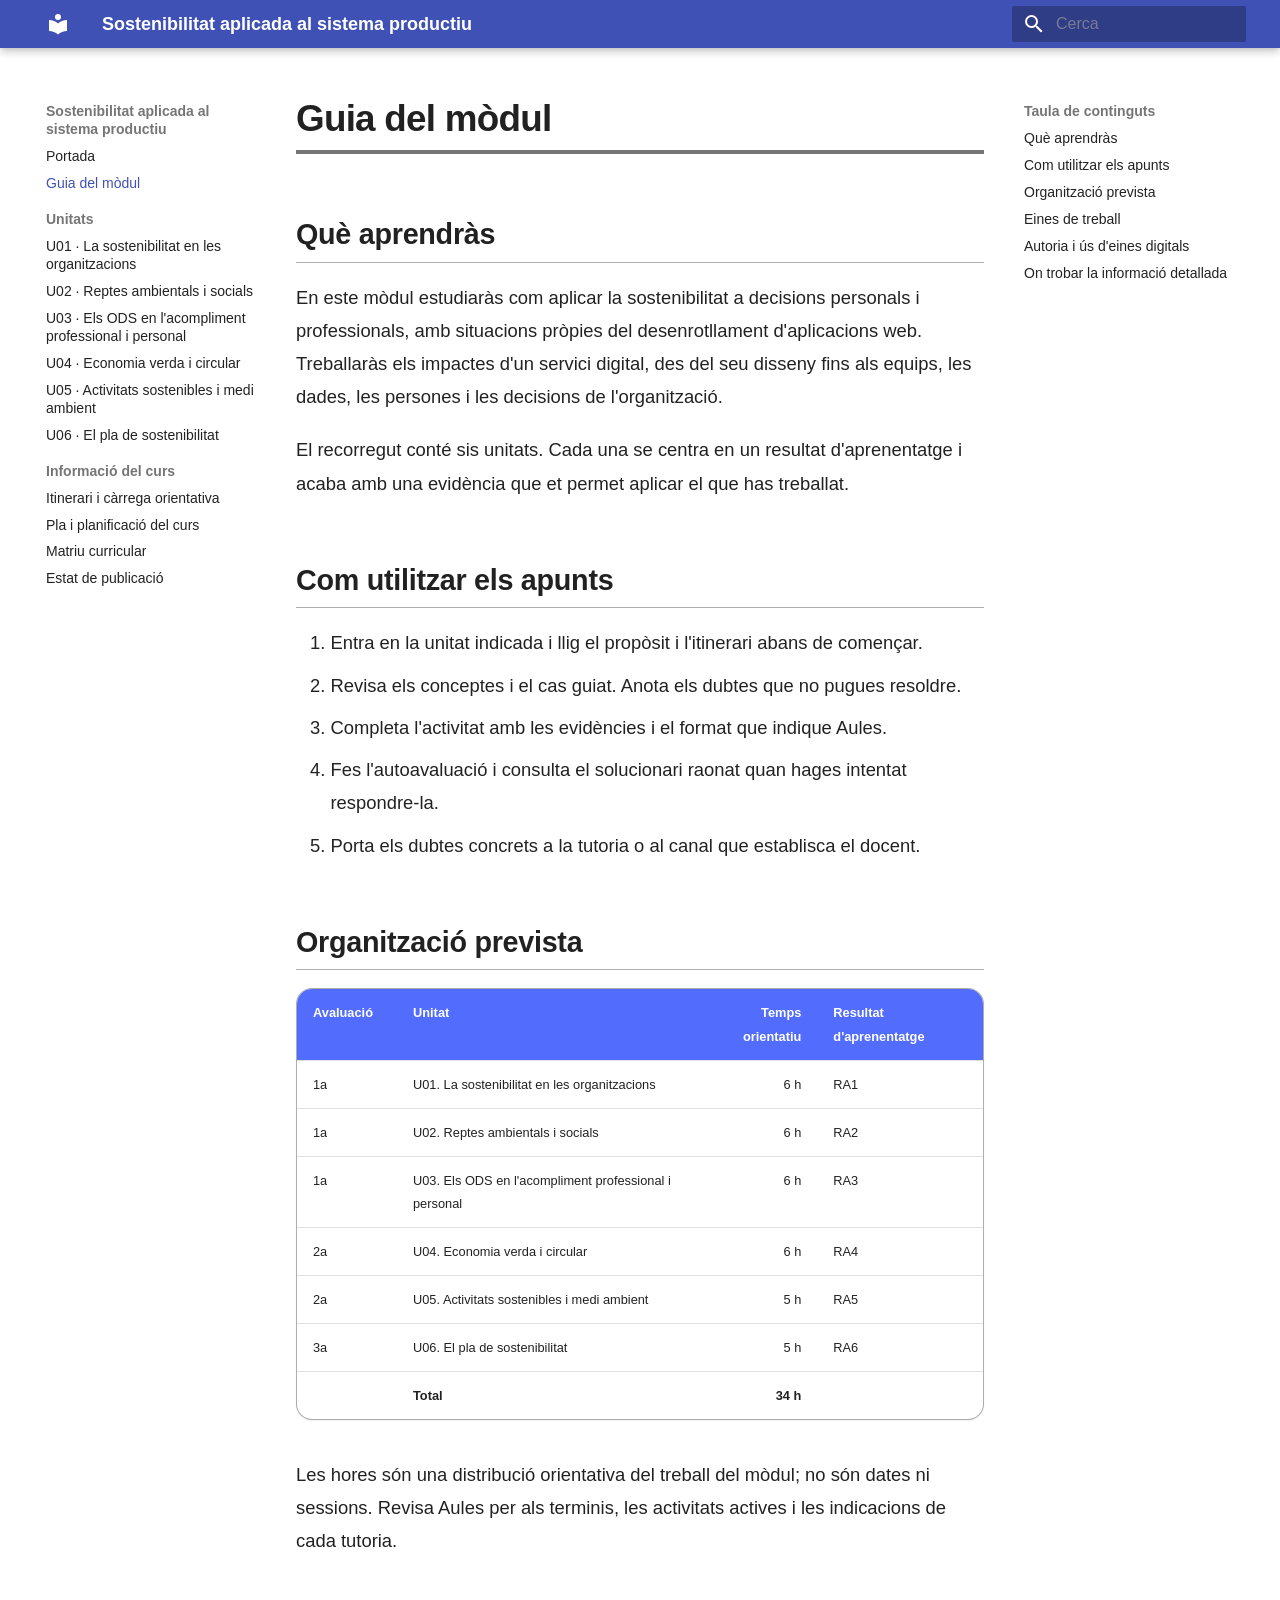
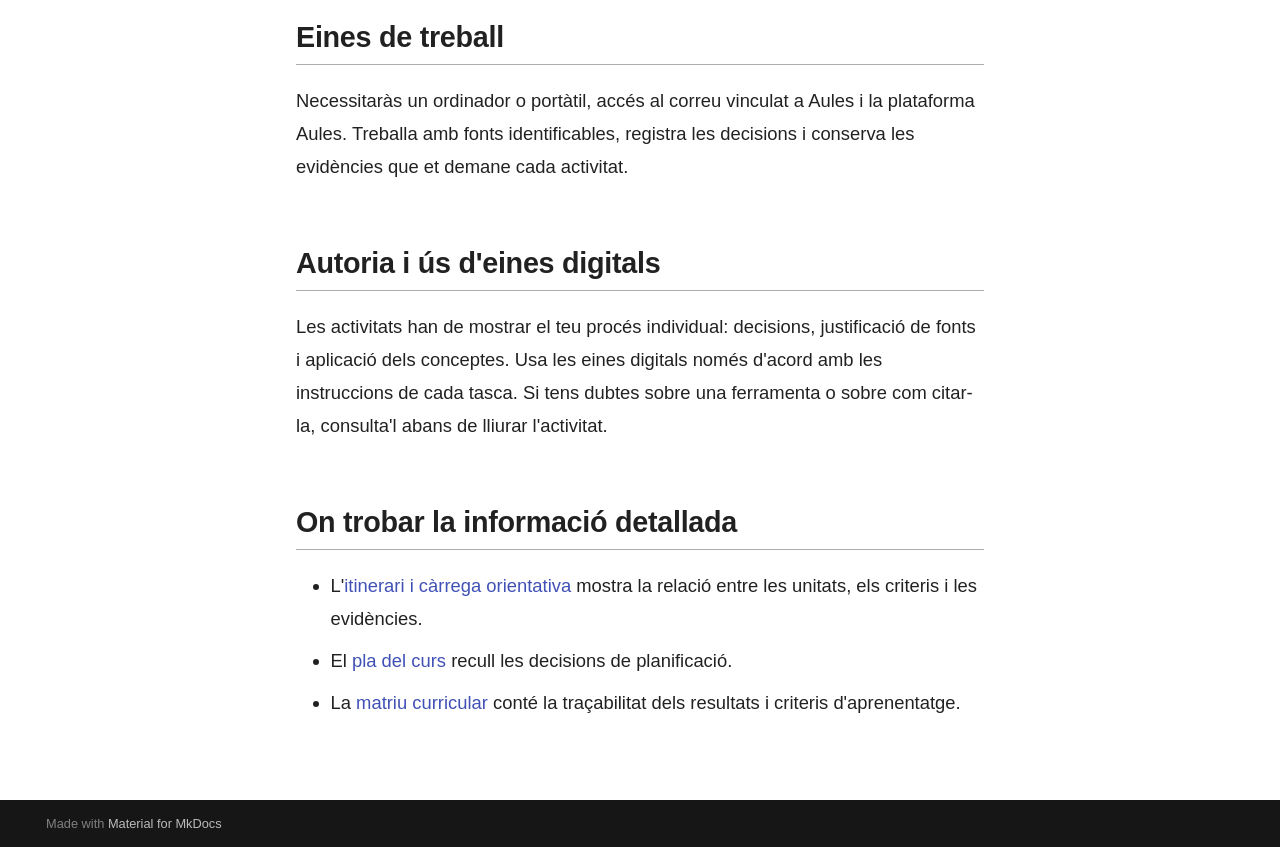
==== commit 9c732be2: "Simplifica la navegació lateral" ====
--- a/site/guia-modul/index.html
+++ b/site/guia-modul/index.html
@@ -76,7 +76,9 @@
     
       
 
-<header class="md-header" data-md-component="header">
+  
+
+<header class="md-header md-header--shadow" data-md-component="header">
   <nav class="md-header__inner md-grid" aria-label="Capçalera">
     <a href=".." title="Sostenibilitat aplicada al sistema productiu" class="md-header__button md-logo" aria-label="Sostenibilitat aplicada al sistema productiu" data-md-component="logo">
       
@@ -160,95 +162,6 @@
       
         
           
-            
-<nav class="md-tabs" aria-label="Pestanyes" data-md-component="tabs">
-  <div class="md-grid">
-    <ul class="md-tabs__list">
-      
-        
-  
-  
-  
-  
-    <li class="md-tabs__item">
-      <a href=".." class="md-tabs__link">
-        
-  
-  
-    
-  
-  Comença ací
-
-      </a>
-    </li>
-  
-
-      
-        
-  
-  
-  
-    
-  
-  
-    <li class="md-tabs__item md-tabs__item--active">
-      <a href="./" class="md-tabs__link">
-        
-  
-  
-    
-  
-  Guia del mòdul
-
-      </a>
-    </li>
-  
-
-      
-        
-  
-  
-  
-  
-    
-    
-      <li class="md-tabs__item">
-        <a href="../unitats/u01/" class="md-tabs__link">
-          
-  
-  
-  Aprén per unitats
-
-        </a>
-      </li>
-    
-  
-
-      
-        
-  
-  
-  
-  
-    
-    
-      <li class="md-tabs__item">
-        <a href="../curs/itinerari/" class="md-tabs__link">
-          
-  
-  
-  Informació curricular i traçabilitat
-
-        </a>
-      </li>
-    
-  
-
-      
-    </ul>
-  </div>
-</nav>
-          
         
       
       <main class="md-main" data-md-component="main">
@@ -262,10 +175,8 @@
                     
 
 
-  
-
-
-<nav class="md-nav md-nav--primary md-nav--lifted" aria-label="Navegació" data-md-level="0">
+
+<nav class="md-nav md-nav--primary" aria-label="Navegació" data-md-level="0">
   <label class="md-nav__title" for="__drawer">
     <a href=".." title="Sostenibilitat aplicada al sistema productiu" class="md-nav__button md-logo" aria-label="Sostenibilitat aplicada al sistema productiu" data-md-component="logo">
       
@@ -290,7 +201,7 @@
   
   
   <span class="md-ellipsis">
-    Comença ací
+    Portada
     
   </span>
   
@@ -425,24 +336,24 @@
     
     
       
-      
-        
-      
-    
-    
-    <li class="md-nav__item md-nav__item--nested">
+        
+        
+      
+    
+    
+    <li class="md-nav__item md-nav__item--section md-nav__item--nested">
       
         
         
         <input class="md-nav__toggle md-toggle " type="checkbox" id="__nav_3" >
         
           
-          <label class="md-nav__link" for="__nav_3" id="__nav_3_label" tabindex="0">
-            
-  
-  
-  <span class="md-ellipsis">
-    Aprén per unitats
+          <label class="md-nav__link" for="__nav_3" id="__nav_3_label" tabindex="">
+            
+  
+  
+  <span class="md-ellipsis">
+    Unitats
     
   </span>
   
@@ -453,7 +364,7 @@
         <nav class="md-nav" data-md-level="1" aria-labelledby="__nav_3_label" aria-expanded="false">
           <label class="md-nav__title" for="__nav_3">
             <span class="md-nav__icon md-icon"></span>
-            Aprén per unitats
+            Unitats
           </label>
           <ul class="md-nav__list" data-md-scrollfix>
             
@@ -613,24 +524,24 @@
     
     
       
-      
-        
-      
-    
-    
-    <li class="md-nav__item md-nav__item--nested">
+        
+        
+      
+    
+    
+    <li class="md-nav__item md-nav__item--section md-nav__item--nested">
       
         
         
         <input class="md-nav__toggle md-toggle " type="checkbox" id="__nav_4" >
         
           
-          <label class="md-nav__link" for="__nav_4" id="__nav_4_label" tabindex="0">
-            
-  
-  
-  <span class="md-ellipsis">
-    Informació curricular i traçabilitat
+          <label class="md-nav__link" for="__nav_4" id="__nav_4_label" tabindex="">
+            
+  
+  
+  <span class="md-ellipsis">
+    Informació del curs
     
   </span>
   
@@ -641,7 +552,7 @@
         <nav class="md-nav" data-md-level="1" aria-labelledby="__nav_4_label" aria-expanded="false">
           <label class="md-nav__title" for="__nav_4">
             <span class="md-nav__icon md-icon"></span>
-            Informació curricular i traçabilitat
+            Informació del curs
           </label>
           <ul class="md-nav__list" data-md-scrollfix>
             
@@ -989,7 +900,7 @@
     
     
       
-      <script id="__config" type="application/json">{"base": "..", "features": ["navigation.tabs", "navigation.sections", "navigation.top", "toc.follow"], "search": "../assets/javascripts/workers/search.973d3a69.min.js", "tags": null, "translations": {"clipboard.copied": "Copiat al porta-retalls", "clipboard.copy": "C\u00f2pia al porta-retalls", "search.result.more.one": "1 m\u00e9s en aquesta p\u00e0gina", "search.result.more.other": "# m\u00e9s en aquesta p\u00e0gina", "search.result.none": "Cap document coincideix", "search.result.one": "1 document coincident", "search.result.other": "# documents coincidents", "search.result.placeholder": "Escriu per a comen\u00e7ar a cercar", "search.result.term.missing": "Desaparegut", "select.version": "Selecciona la versi\u00f3"}, "version": null}</script>
+      <script id="__config" type="application/json">{"base": "..", "features": ["navigation.sections", "navigation.top", "toc.follow"], "search": "../assets/javascripts/workers/search.973d3a69.min.js", "tags": null, "translations": {"clipboard.copied": "Copiat al porta-retalls", "clipboard.copy": "C\u00f2pia al porta-retalls", "search.result.more.one": "1 m\u00e9s en aquesta p\u00e0gina", "search.result.more.other": "# m\u00e9s en aquesta p\u00e0gina", "search.result.none": "Cap document coincideix", "search.result.one": "1 document coincident", "search.result.other": "# documents coincidents", "search.result.placeholder": "Escriu per a comen\u00e7ar a cercar", "search.result.term.missing": "Desaparegut", "select.version": "Selecciona la versi\u00f3"}, "version": null}</script>
     
     
       <script src="../assets/javascripts/bundle.f55a23d4.min.js"></script>
